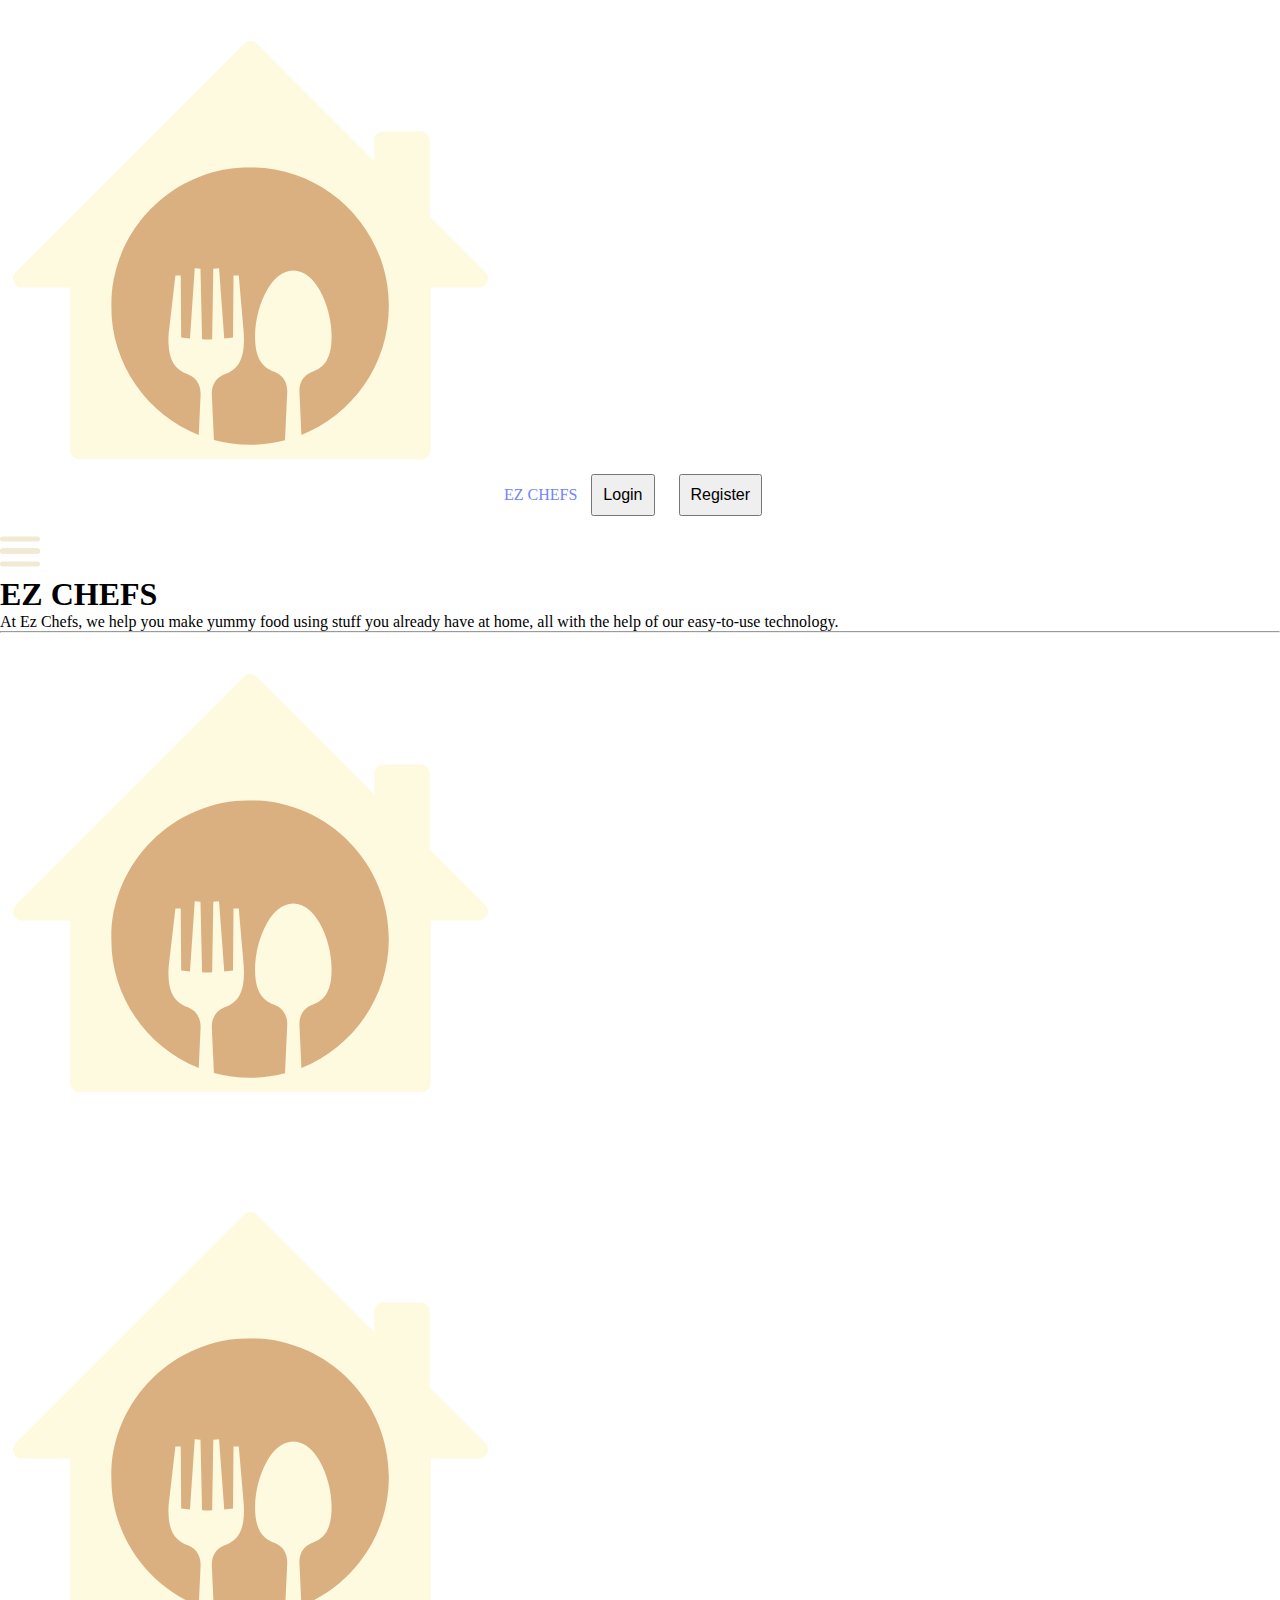
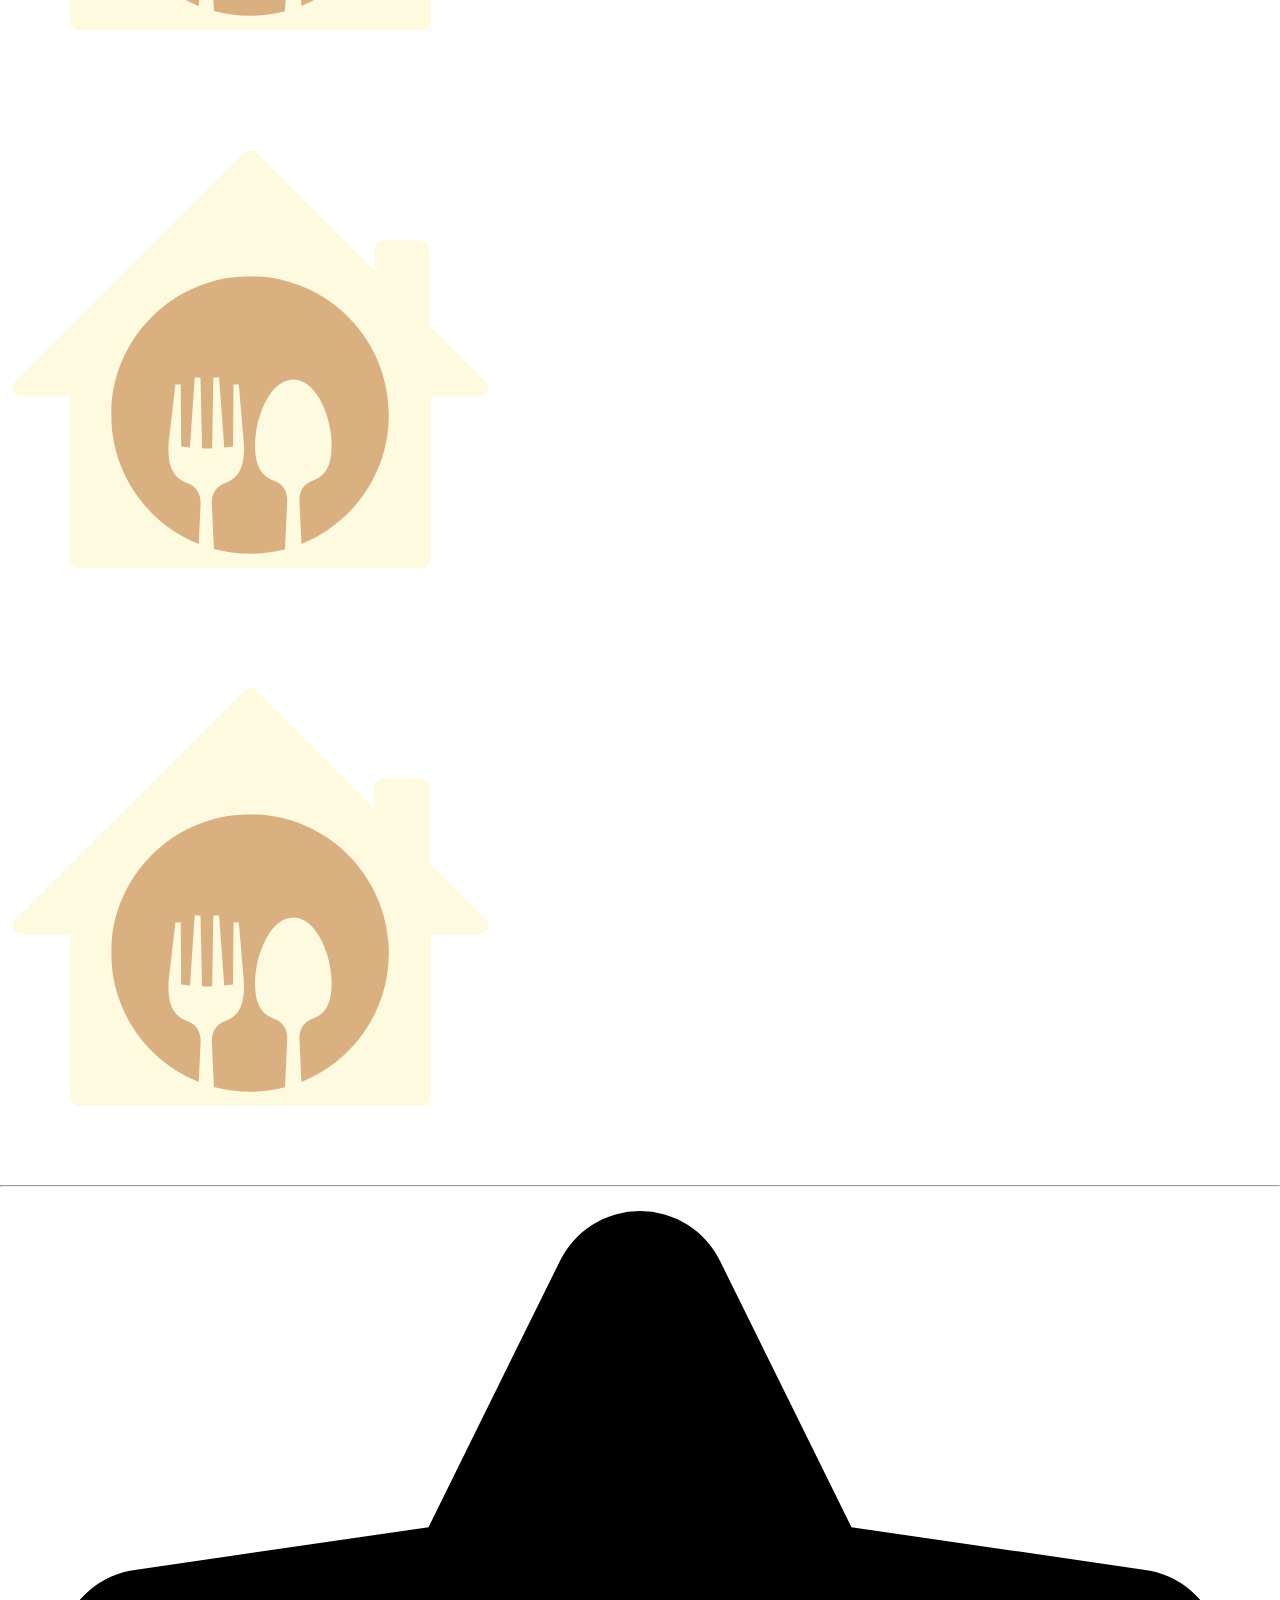
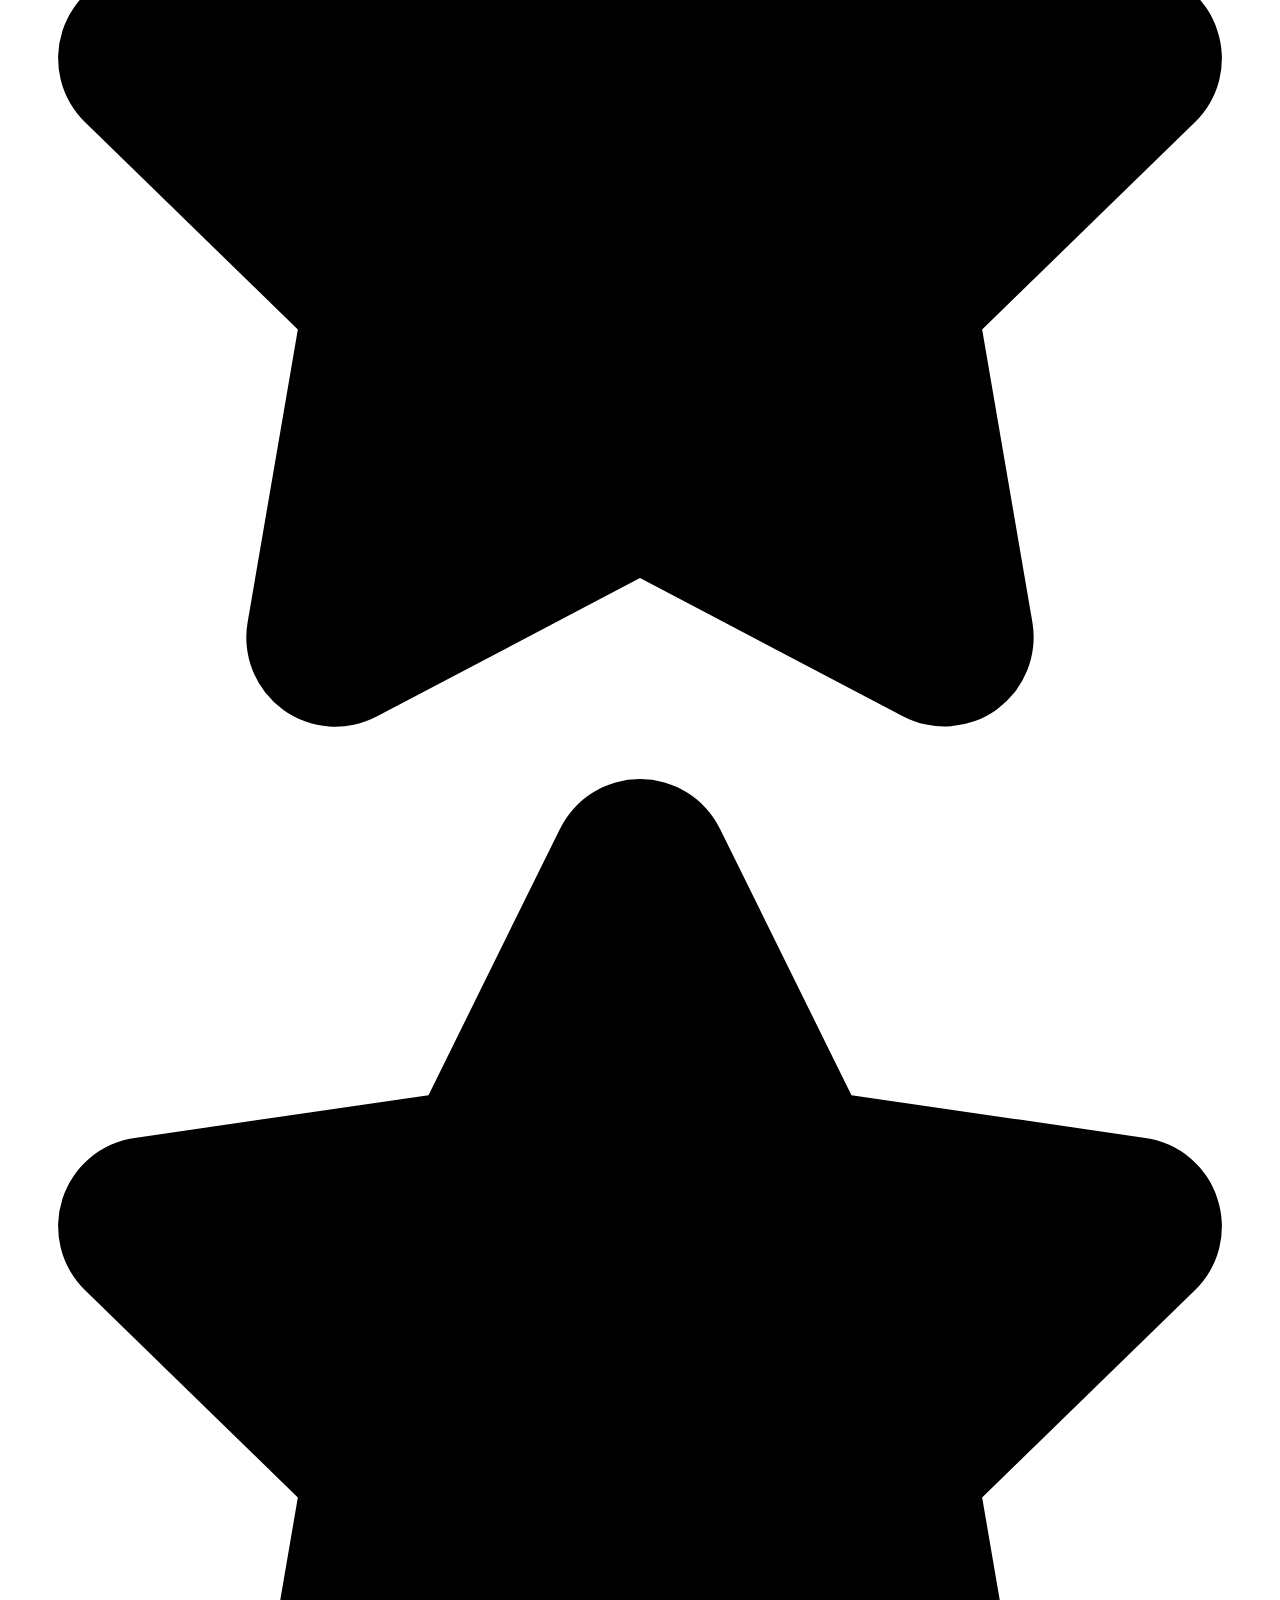
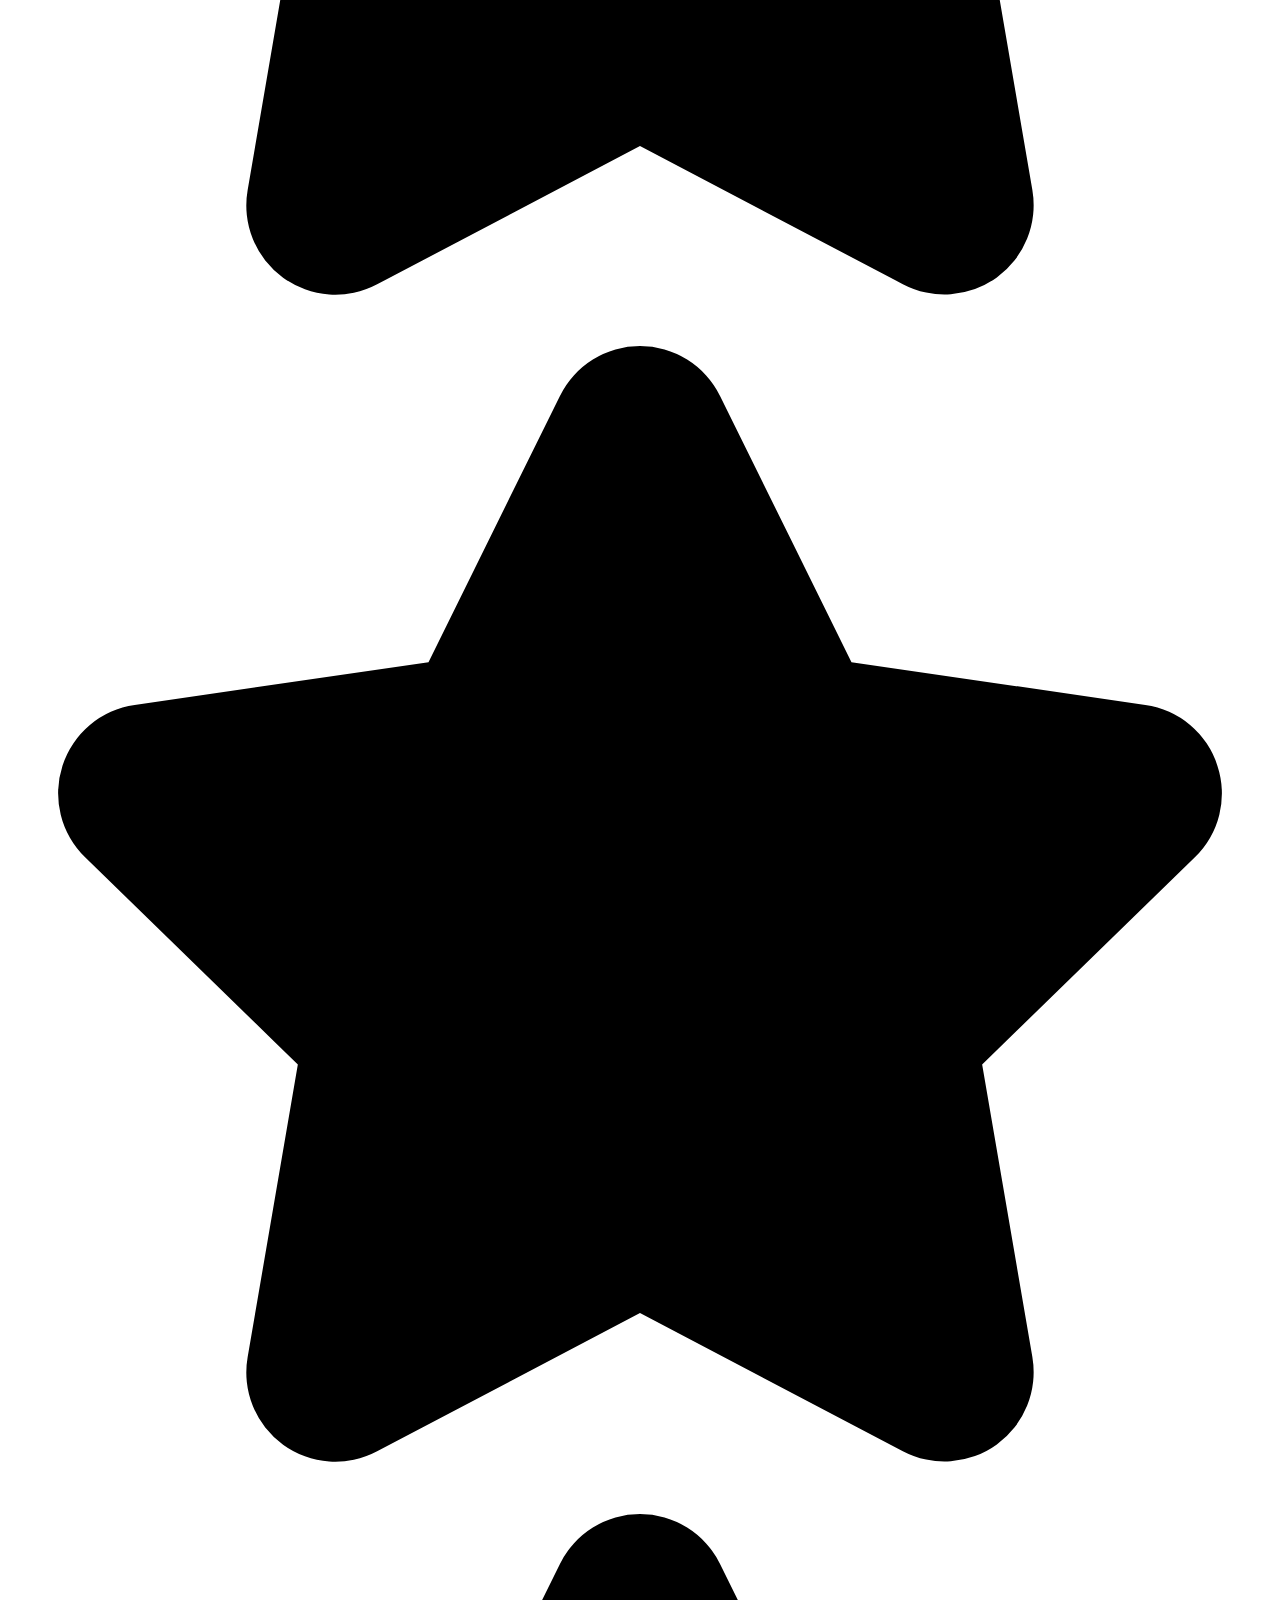
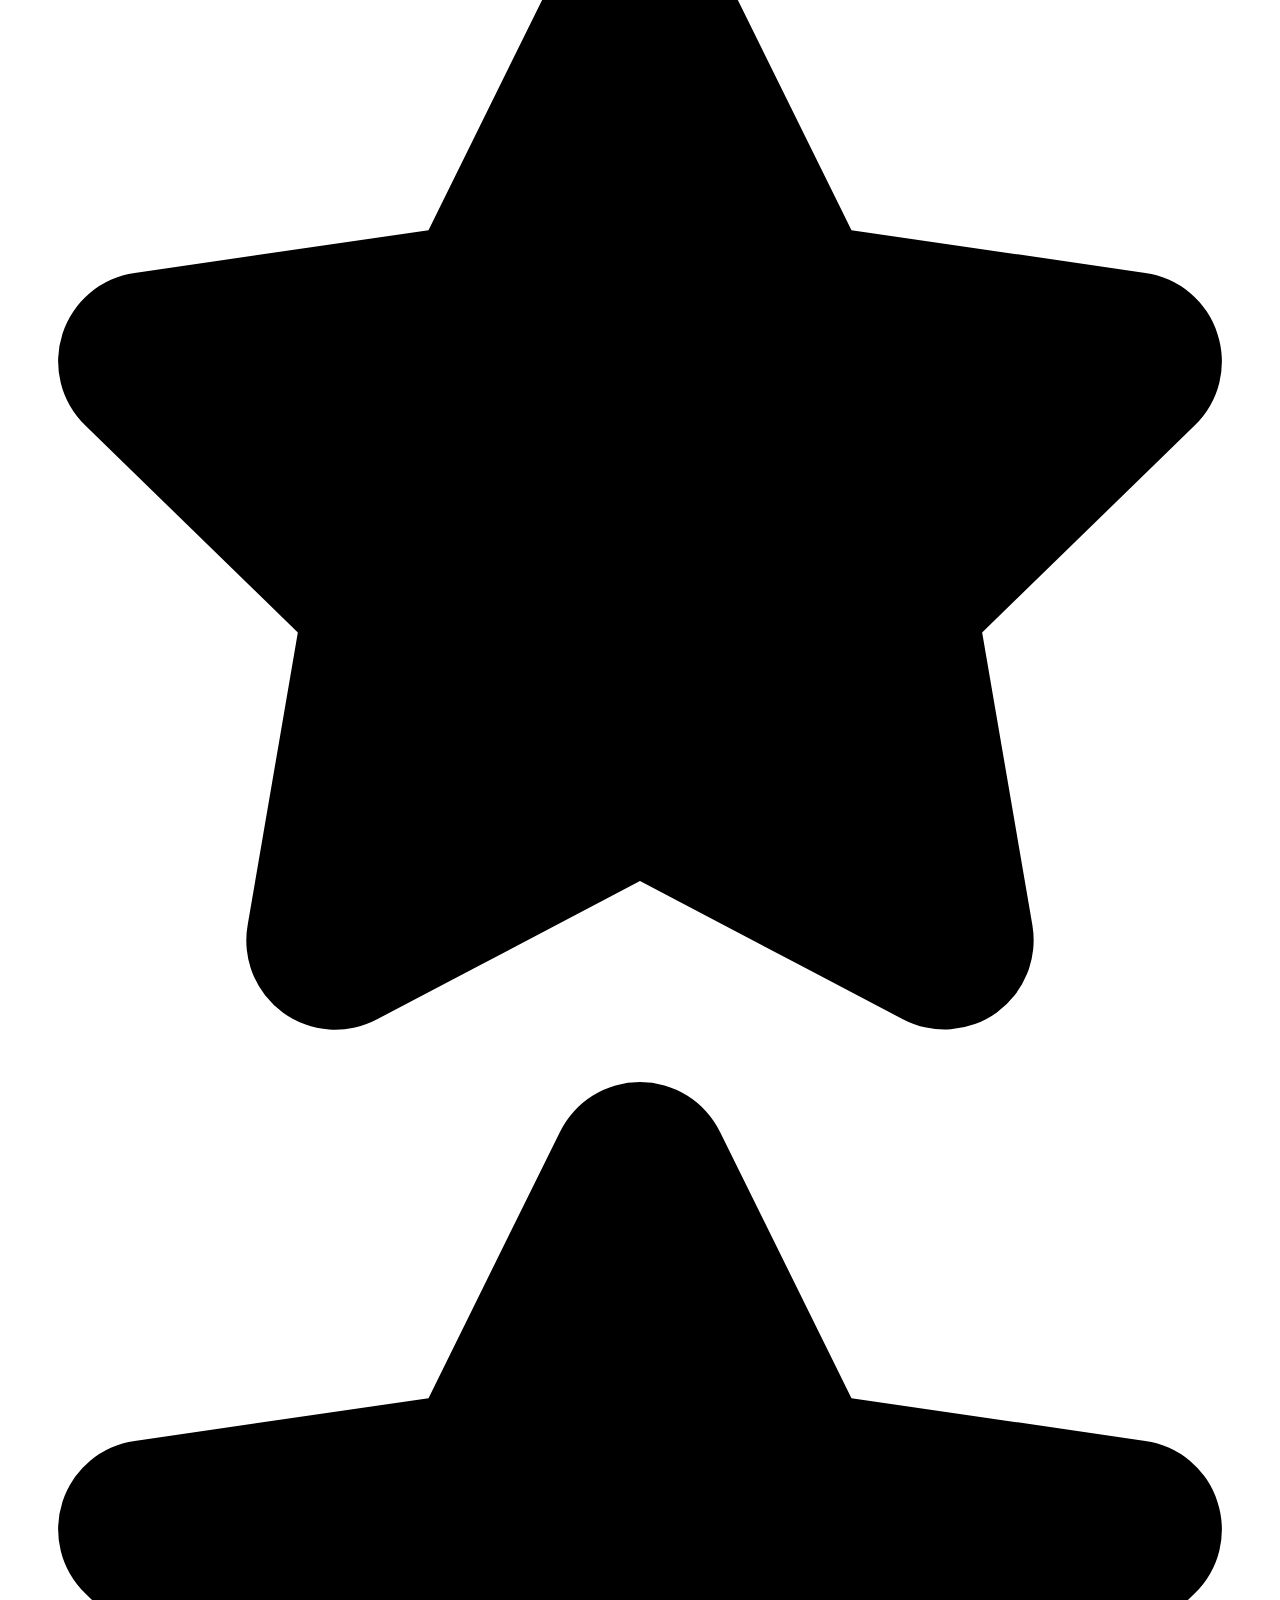
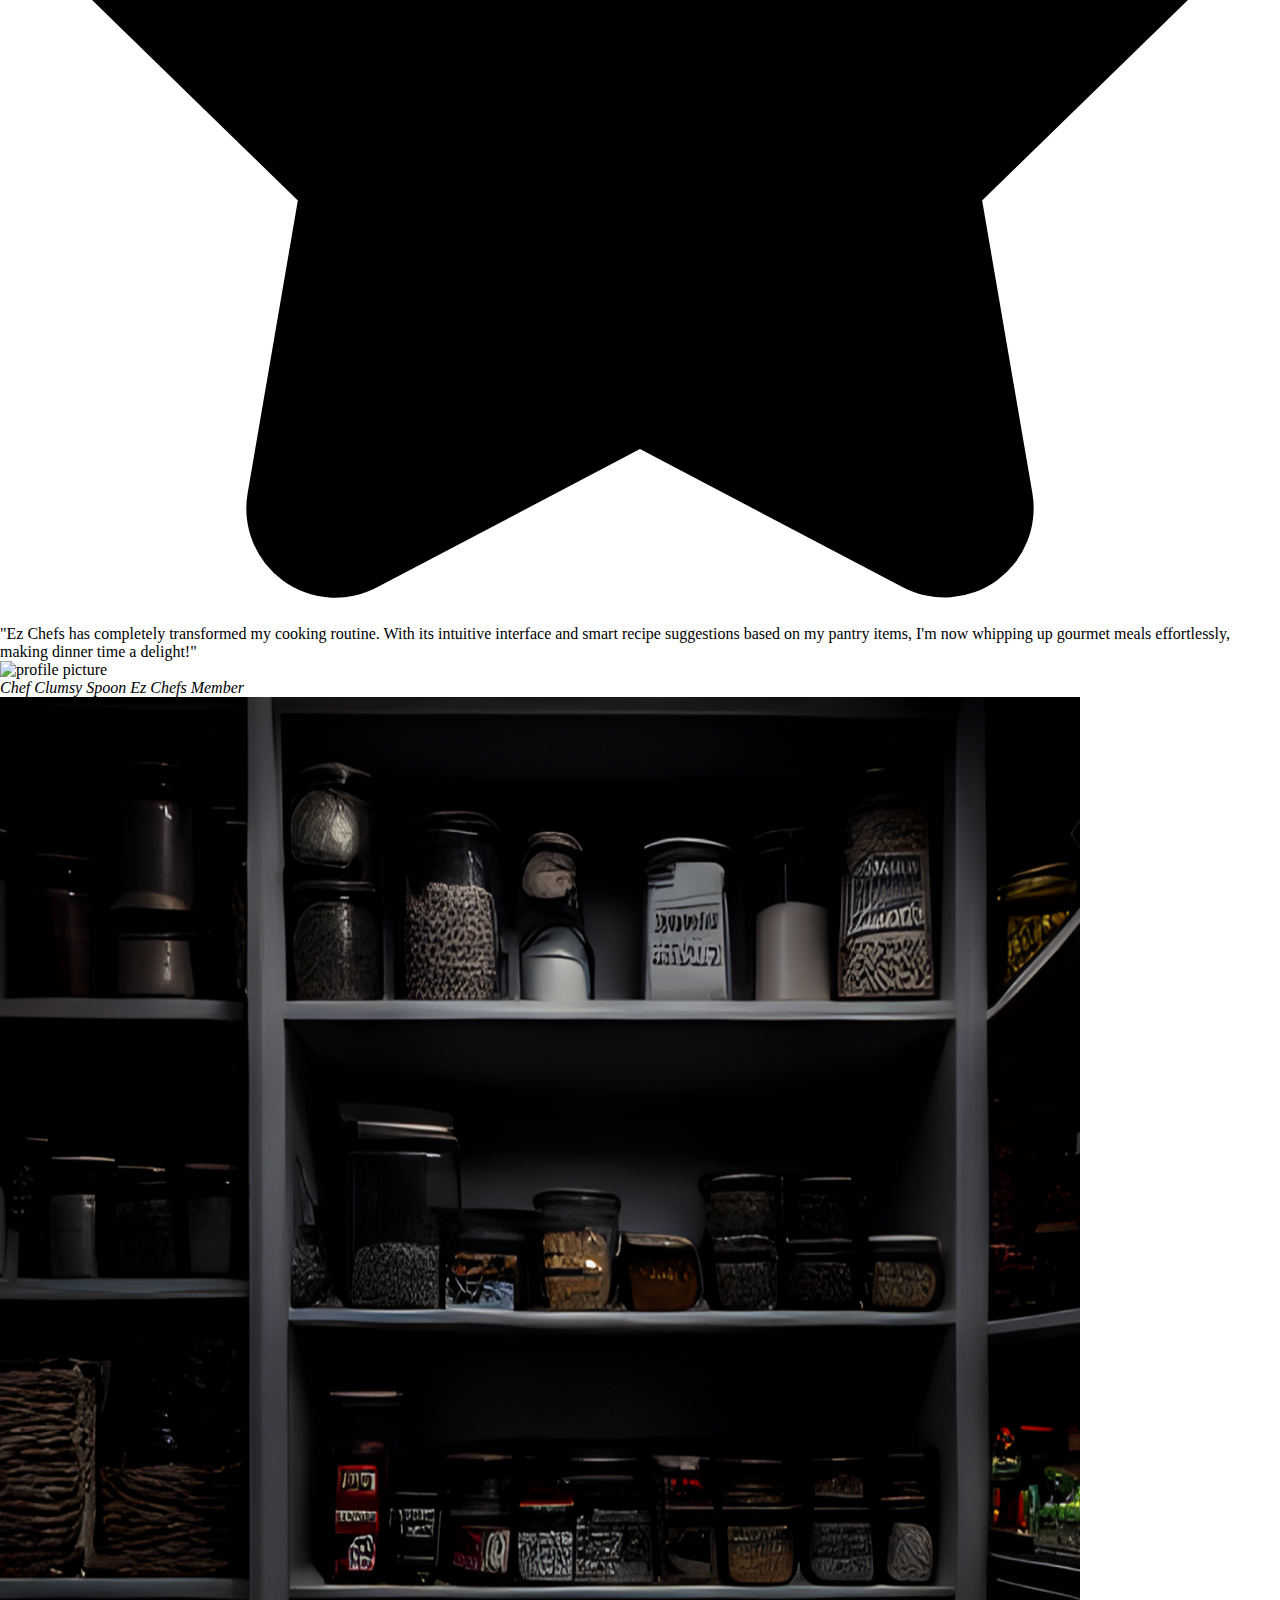
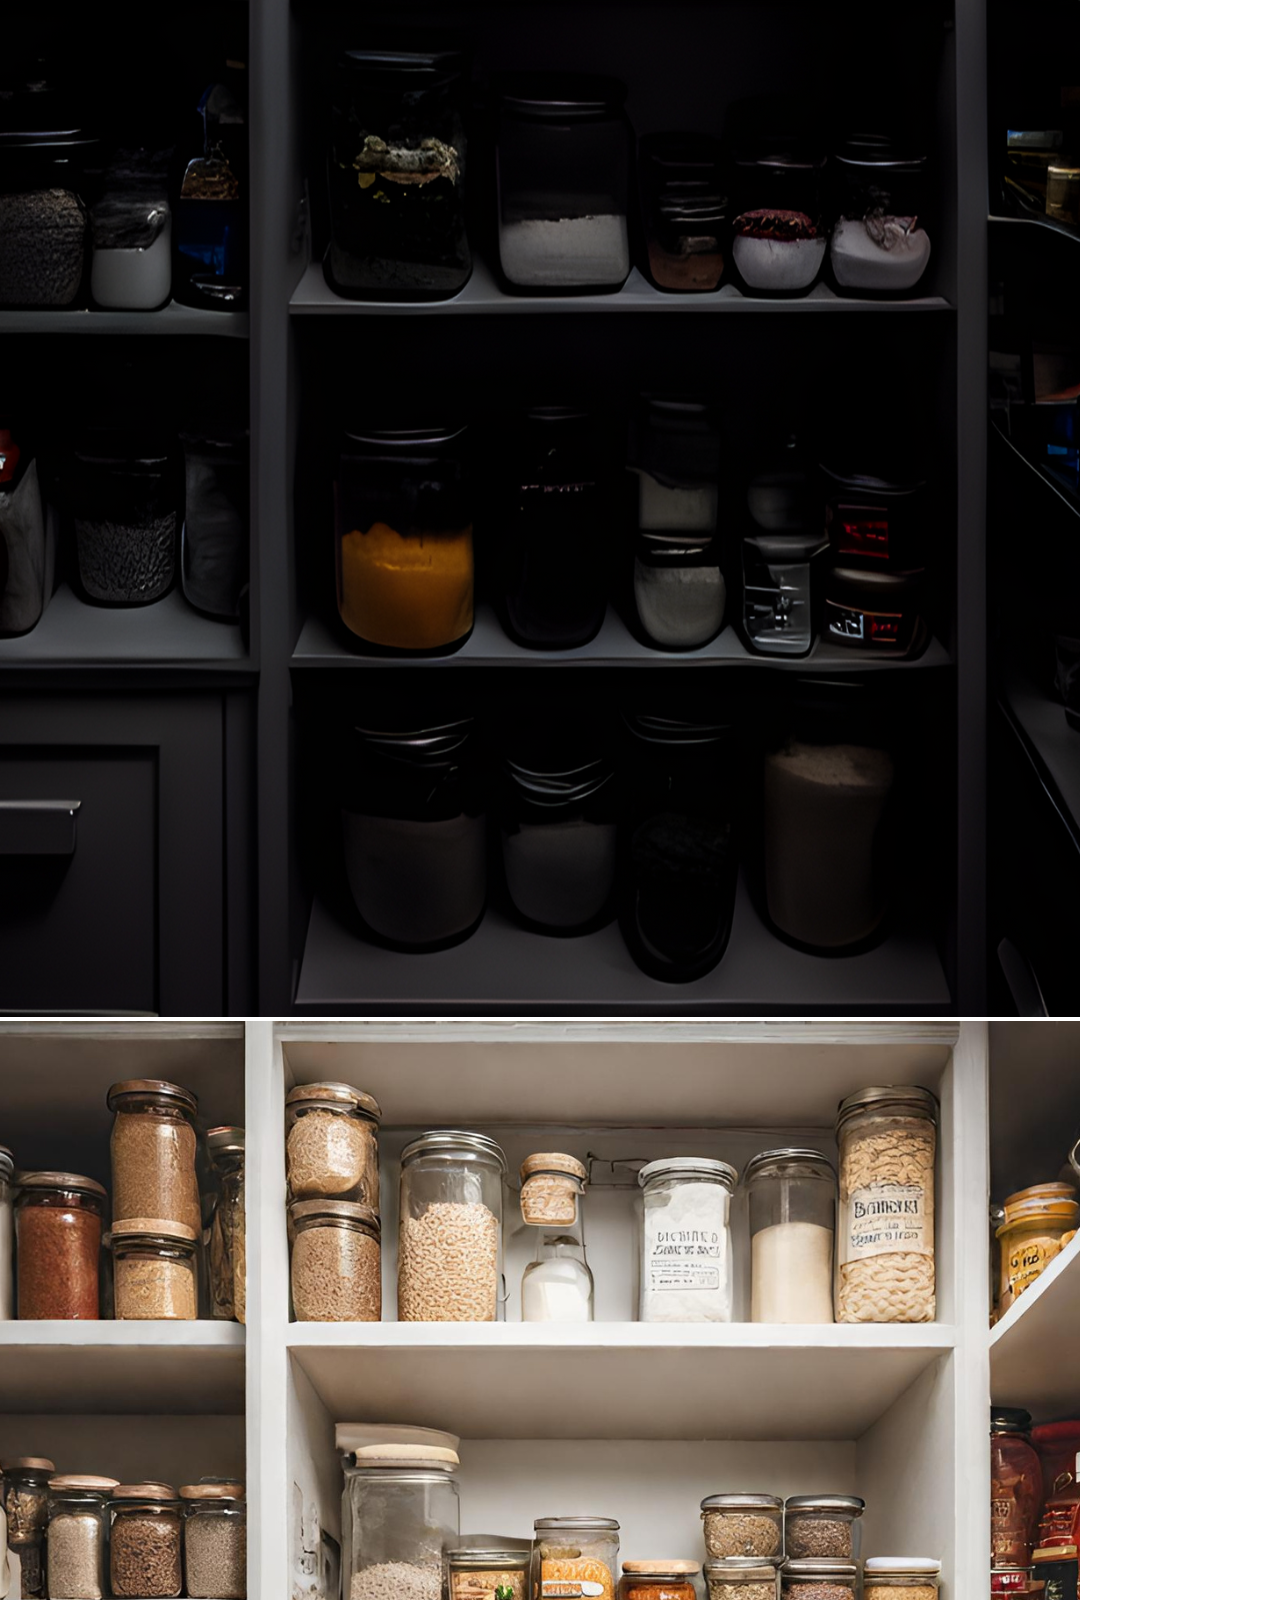
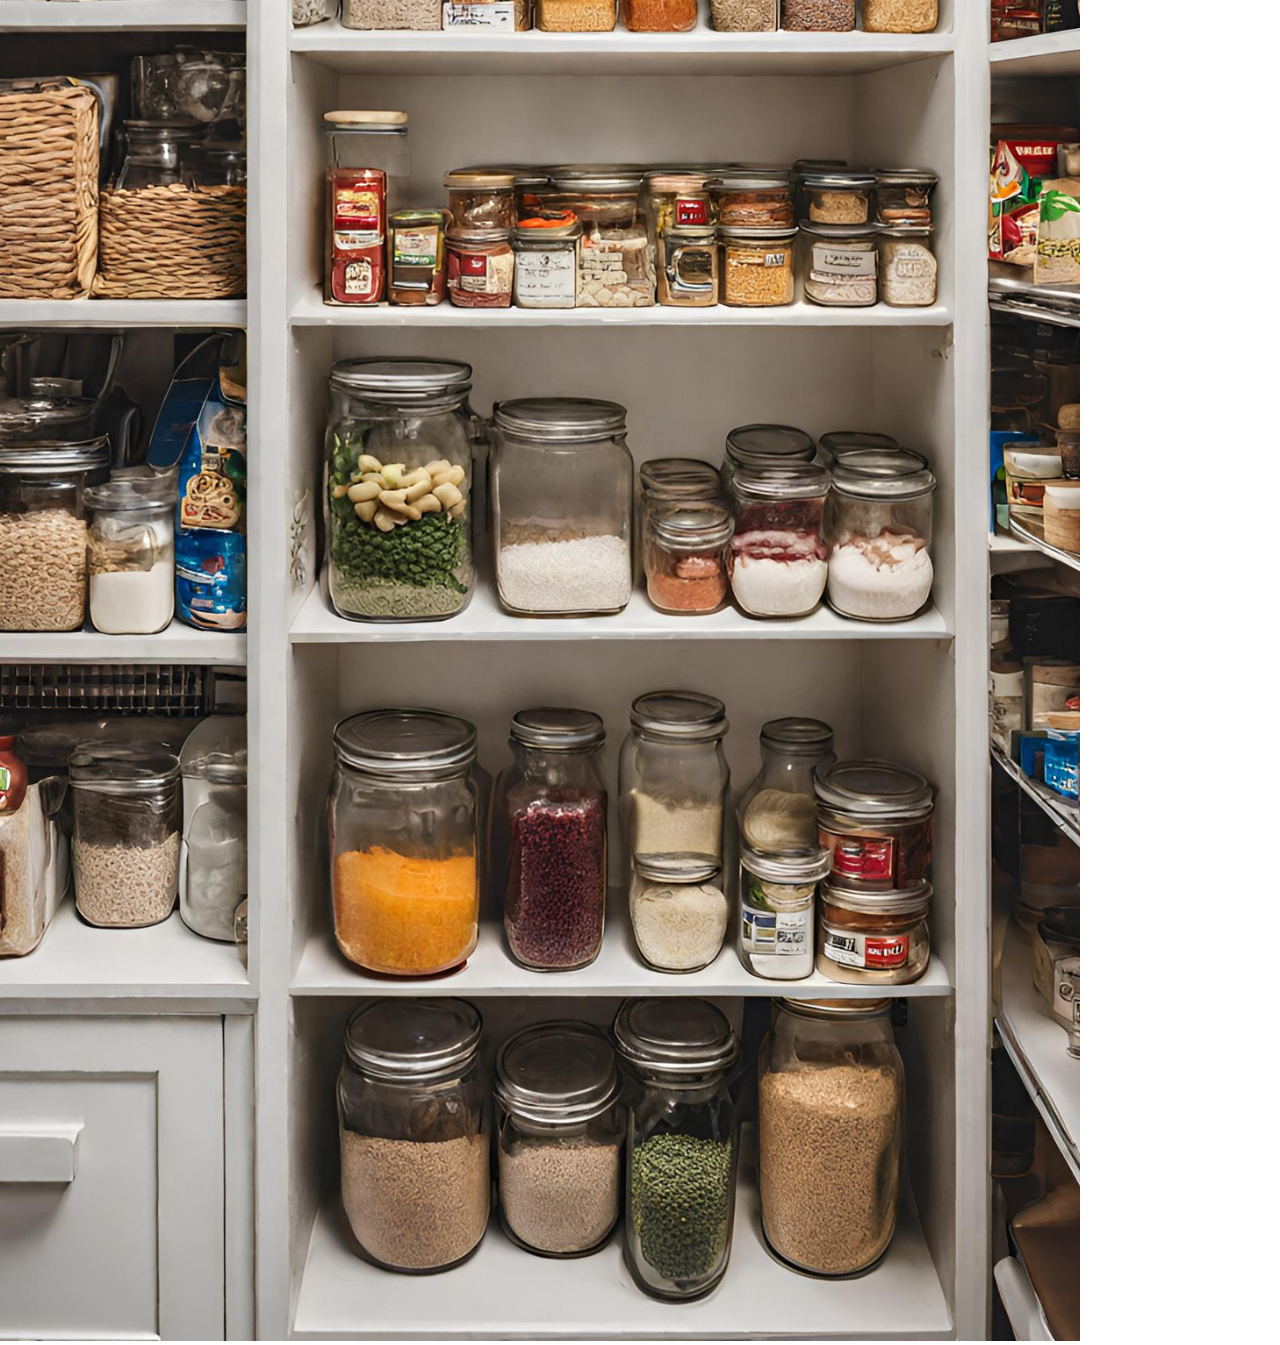
==== index.html @ 5c6efb72 "Merge" ====
<!DOCTYPE html>
<html lang="en">
  <head>
    <meta charset="UTF-8" />
    <meta name="viewport" content="width=device-width, initial-scale=1.0" />
    <link href="https://cdnjs.cloudflare.com/ajax/libs/flowbite/2.3.0/flowbite.min.css" rel="stylesheet" />
    <link rel="stylesheet" href="assets/CSS/style.css" />
    <title>EZ Chefs</title>

  </head>

  <body class="max-w-screen max-h-screen">

    <!-- header -->
    <header>


    <!-- Navigation + Hamburger Menu -->
    <nav class="border-umber bg-chamoisee z-20">
      <div class="min-w-screen-xl flex flex-wrap justify-between p-4">
        <a href="#" class="flex items-center space-x-3 rtl:space-x-reverse hover:text-teagreen">
          <img src="./assets/images/ezcheflogo.svg" class="h-10" alt="Logo" />
          <span class="self-center text-2xl font-semibold whitespace-nowrap">EZ CHEFS</span>
      </a>

      <button id="loginBtn" type="button">Login</button>
      <button id="registerBtn" type="button">Register</button>
        <div class="ham-menu inline-flex items-center justify-center p-2 w-10 h-10 text-sm text-gray-500 rounded-lg hover:bg-gray-100 focus:outline-none focus:ring-2 focus:ring-gray-200 dark:text-gray-400 dark:hover:bg-gray-700 dark:focus:ring-gray-600" aria-controls="navbar-hamburger" aria-expanded="false"">

          <span></span>
          <span></span>
          <span></span>
          <span></span>
          <span></span>
        </div>
        <div class="off-screen-menu z-10">
          <ul>
            <li><a href="index.html">Home</a></li>
            <li><a href="RV.html">Recipe Viewer</a></li>
            <li><a href="Recents.html">Recents</a></li>
            <li><a href="Inventory.html">Inventory</a></li>
            <li><a href="Scanner.html">Scanner</a></li>
          </ul>
        </div>
      </div>
    </nav>


</header>
    


    <!-- Main Content area - 2- Column/Grid layout-->
    <main class="min-h-full min-w-full px-4 mt-20">
        <div class="grid grid-cols-3 gap-4 my-auto">
            
            <!-- Left Column -->
            
            <section class="w-full col-span-2 container mx-auto">   
      
              <h1 class="mb-4 text-3xl font-extrabold text-gray-900 md:text-5xl lg:text-6xl"><span class="text-transparent bg-clip-text bg-gradient-to-r to-chamoisee from-olivine whitespace-normal">EZ CHEFS</span></h1>
              <p class="text-lg font-normal text-gray-500 lg:text-xl whitespace-normal mb-50">At Ez Chefs, we help you make yummy food using stuff you already have at home, all with the help of our easy-to-use technology.</p>
      
              <hr class="w-75 h-1 mx-auto m-20 bg-olivine border-0 rounded">
            

<div class="grid grid-cols-2 gap-2 my-auto mx-auto m-10">
    <a href="#" class="flex flex-col items-center bg-parchment border border-teagreen rounded-lg shadow md:flex-row md:max-w-xl hover:bg-white m-auto">
        <img class="object-cover w-full rounded-t-lg h-96 md:h-auto md:w-48 md:rounded-none md:rounded-s-lg" src="./assets/images/ezcheflogo.svg" alt="">
        <div class="flex flex-col justify-between p-4 leading-normal">
            <h5 class="mb-2 text-2xl font-bold tracking-tight text-chamoisee">Pantry Inventory Management</h5>
            <p class="mb-3 font-normal text-umber"> Keep track of your pantry essentials and never forget an ingredient again with Ez Chefs' handy inventory tool!</p>
        </div>
    </a>

    <a href="#" class="flex flex-col items-center bg-parchment border border-teagreen rounded-lg shadow md:flex-row md:max-w-xl hover:bg-white m-auto">
        <img class="object-cover w-full rounded-t-lg h-96 md:h-auto md:w-48 md:rounded-none md:rounded-s-lg" src="./assets/images/ezcheflogo.svg" alt="">
        <div class="flex flex-col justify-between p-4 leading-normal">
            <h5 class="mb-2 text-2xl font-bold tracking-tight text-chamoisee">Instant Pantry Scan</h5>
            <p class="mb-3 font-normal text-umber">Snap a pic and let Ez Chefs work its magic, turning your pantry chaos into culinary gold!</p>
        </div>
    </a>
    <a href="#" class="flex flex-col items-center bg-parchment border border-teagreen rounded-lg shadow md:flex-row md:max-w-xl hover:bg-white m-auto">
        <img class="object-cover w-full rounded-t-lg h-96 md:h-auto md:w-48 md:rounded-none md:rounded-s-lg" src="./assets/images/ezcheflogo.svg" alt="">
        <div class="flex flex-col justify-between p-4 leading-normal">
            <h5 class="mb-2 text-2xl font-bold tracking-tight text-chamoisee">Effortless Recipe Search</h5>
            <p class="mb-3 font-normal text-umber">Find the perfect dish for any occasion with Ez Chefs' user-friendly recipe viewer, making meal planning a breeze!</p>
        </div>
    </a>

    <a href="#" class="flex flex-col items-center bg-parchment border border-teagreen rounded-lg shadow md:flex-row md:max-w-xl hover:bg-white m-auto">
        <img class="object-cover w-full rounded-t-lg h-96 md:h-auto md:w-48 md:rounded-none md:rounded-s-lg" src="./assets/images/ezcheflogo.svg" alt="">
        <div class="flex flex-col justify-between p-4 leading-normal">
            <h5 class="mb-2 text-2xl font-bold tracking-tight text-chamoisee"><i>Coming soon!</i></h5>
            <p class="mb-3 font-normal text-umber">Chef Community Sharing, Recipe Roulette, and much much more!!</p>
        </div>
    </a>
</div>

      <!--Login/Register Modal div-->
      


<hr class="w-75 h-1 mx-auto m-20 bg-olivine border-0 rounded">

    <figure class="max-w-full">
        <div class="flex justify-center mb-4 text-yellow-300 ">
                <svg class="w-5 h-5 me-1" aria-hidden="true" xmlns="http://www.w3.org/2000/svg" fill="currentColor" viewBox="0 0 22 20">
                    <path d="M20.924 7.625a1.523 1.523 0 0 0-1.238-1.044l-5.051-.734-2.259-4.577a1.534 1.534 0 0 0-2.752 0L7.365 5.847l-5.051.734A1.535 1.535 0 0 0 1.463 9.2l3.656 3.563-.863 5.031a1.532 1.532 0 0 0 2.226 1.616L11 17.033l4.518 2.375a1.534 1.534 0 0 0 2.226-1.617l-.863-5.03L20.537 9.2a1.523 1.523 0 0 0 .387-1.575Z"/>
                </svg>
                <svg class="w-5 h-5 me-1" aria-hidden="true" xmlns="http://www.w3.org/2000/svg" fill="currentColor" viewBox="0 0 22 20">
                    <path d="M20.924 7.625a1.523 1.523 0 0 0-1.238-1.044l-5.051-.734-2.259-4.577a1.534 1.534 0 0 0-2.752 0L7.365 5.847l-5.051.734A1.535 1.535 0 0 0 1.463 9.2l3.656 3.563-.863 5.031a1.532 1.532 0 0 0 2.226 1.616L11 17.033l4.518 2.375a1.534 1.534 0 0 0 2.226-1.617l-.863-5.03L20.537 9.2a1.523 1.523 0 0 0 .387-1.575Z"/>
                </svg>
                <svg class="w-5 h-5 me-1" aria-hidden="true" xmlns="http://www.w3.org/2000/svg" fill="currentColor" viewBox="0 0 22 20">
                    <path d="M20.924 7.625a1.523 1.523 0 0 0-1.238-1.044l-5.051-.734-2.259-4.577a1.534 1.534 0 0 0-2.752 0L7.365 5.847l-5.051.734A1.535 1.535 0 0 0 1.463 9.2l3.656 3.563-.863 5.031a1.532 1.532 0 0 0 2.226 1.616L11 17.033l4.518 2.375a1.534 1.534 0 0 0 2.226-1.617l-.863-5.03L20.537 9.2a1.523 1.523 0 0 0 .387-1.575Z"/>
                </svg>
                <svg class="w-5 h-5 me-1" aria-hidden="true" xmlns="http://www.w3.org/2000/svg" fill="currentColor" viewBox="0 0 22 20">
                    <path d="M20.924 7.625a1.523 1.523 0 0 0-1.238-1.044l-5.051-.734-2.259-4.577a1.534 1.534 0 0 0-2.752 0L7.365 5.847l-5.051.734A1.535 1.535 0 0 0 1.463 9.2l3.656 3.563-.863 5.031a1.532 1.532 0 0 0 2.226 1.616L11 17.033l4.518 2.375a1.534 1.534 0 0 0 2.226-1.617l-.863-5.03L20.537 9.2a1.523 1.523 0 0 0 .387-1.575Z"/>
                </svg>
                <svg class="w-5 h-5" aria-hidden="true" xmlns="http://www.w3.org/2000/svg" fill="currentColor" viewBox="0 0 22 20">
                    <path d="M20.924 7.625a1.523 1.523 0 0 0-1.238-1.044l-5.051-.734-2.259-4.577a1.534 1.534 0 0 0-2.752 0L7.365 5.847l-5.051.734A1.535 1.535 0 0 0 1.463 9.2l3.656 3.563-.863 5.031a1.532 1.532 0 0 0 2.226 1.616L11 17.033l4.518 2.375a1.534 1.534 0 0 0 2.226-1.617l-.863-5.03L20.537 9.2a1.523 1.523 0 0 0 .387-1.575Z"/>
                </svg>
            </div>
            <blockquote class="text-center">
                <p class="text-2xl font-semibold text-chamoisee">"Ez Chefs has completely transformed my cooking routine. With its intuitive interface and smart recipe suggestions based on my pantry items, I'm now whipping up gourmet meals effortlessly, making dinner time a delight!"</p>
            </blockquote>
            <figcaption class="flex justify-center mt-6 space-x-3 rtl:space-x-reverse">
                <img class="w-6 h-6 rounded-full" src="https://flowbite.s3.amazonaws.com/blocks/marketing-ui/avatars/bonnie-green.png" alt="profile picture">
                <div class="flex items-center divide-x-2 rtl:divide-x-reverse divide-gray-300 ">
                    <cite class="pe-3 font-medium text-olivine">Chef Clumsy Spoon</cite>
                    <cite class="ps-3 text-sm text-umber">Ez Chefs Member</cite>
                </div>
            </figcaption>
          </figure>

          
          
        </section>
      
  
      <!-- Right Column-->
        <section class="w-full my-auto z-0">   
  
          <div class="relative mx-auto border-teagreen bg-olivine border-[14px] rounded-[2.5rem] h-[700px] w-[350px] shadow-xl">
            <div class="w-[148px] h-[18px] bg-olivine top-0 rounded-b-[1rem] left-1/2 -translate-x-1/2 absolute"></div>
            <div class="h-[46px] w-[3px] bg-olivine absolute -start-[17px] top-[124px] rounded-s-lg"></div>
            <div class="h-[46px] w-[3px] bg-olivine absolute -start-[17px] top-[178px] rounded-s-lg"></div>
            <div class="h-[64px] w-[3px] bg-olivine absolute -end-[17px] top-[142px] rounded-e-lg"></div>
            <div class="rounded-[2rem] overflow-hidden w-[322px] h-[672px] bg-white">
                <img src="./assets/images/phone-placeholder-dark.png" class="dark:hidden w-[322px] h-[672px]" alt="">
                <img src="./assets/images/phone-placeholder.png" class="hidden dark:block w-[322px] h-[672px]" alt="">
              </div>
          </div>
  
      </section>
      
    </div>
    
    
</main>


<!-- Footer -->

<footer class="absolute inset-x-0 bottom-0 bg-chamoisee rounded-lg shadow m-4">
<div class="w-full mx-auto max-w-screen-xl p-4 md:flex md:items-center md:justify-between">
  <span class="text-sm  text-parchment sm:text-center mx-auto">© 2024 <a href="https://flowbite.com/" class="hover:underline hover:text-teagreen">EZ CHEFS™</a>. All Rights Reserved.
</span>
<!-- <ul class="flex flex-wrap items-center mt-3 text-sm font-medium text-gray-500 sm:mt-0">
    <li>
        <a href="#" class="hover:underline me-4 md:me-6">About</a>
    </li>
    <li>
        <a href="#" class="hover:underline me-4 md:me-6">Privacy Policy</a>
    </li>
    <li>
        <a href="#" class="hover:underline me-4 md:me-6">Licensing</a>
    </li>
    <li>
        <a href="#" class="hover:underline">Contact</a>
    </li>
</ul> -->
</div>
</footer>
<!--Script sources/references-->
<script src="https://cdnjs.cloudflare.com/ajax/libs/flowbite/2.3.0/flowbite.min.js"></script>
<script src="https://cdn.tailwindcss.com"></script>
<script src="assets/script.js"></script>
<script>
    tailwind.config = {
        theme: {
            extend: {
                colors: {
                    transparent: 'transparent',
                    current: 'currentColor',
                    'parchment': '#F0EAD2',
                    'teagreen': '#DDE5B6',
                    'olivine': '#ADC178',
                    'chamoisee': '#A98467',
                    'umber': '#6C584C',
                },
            }
        },
    }
</script>
    <script src="assets/JS/script.js"></script>
    <script src="assets/JS/loginModal.js"></script>
</body>
</html>
---- assets/CSS/style.css ----
/* base styles */
* {
  margin: 0;
  padding: 0;
  box-sizing: border-box;
  list-style: none;
  text-decoration: none;
}
/* .container {
  color: #6f86ff;
  text-align: center;
  font-size: 50px;
  text-align: center;
  width: 100%;
  margin: 0 auto;

} */


main {
  overflow: hidden;
}

footer {
  position: fixed;
}

.username-display {
  font-size: 50px;
}

/* Start of Ham-menu */
a {
  color: white;
}
a:visited {
  color: white;
}
a:hover {
  color: #6f86ff;
}


/* off-screen-menu */
.off-screen-menu {
  background-color:#6C584C;
  height: 100vh;
  width: 100%;
  max-width: 450px;
  position: fixed;
  top: 0;
  right: -450px;
  display: flex;
  flex-direction: column;
  align-items: center;
  justify-content: center;
  text-align: center;
  font-size: 3rem;
  transition: 0.3s ease;
  
}

.off-screen-menu a {
  text-decoration: none;
  color: white;
  display: inline-block;
}

.off-screen-menu.active {
  right: 0;
}

.off-screen-menu a:hover {
  cursor: default;
  text-decoration: underline;
  text-underline-offset: 0.5rem;
  color: white;
}



/* ham menu */
.ham-menu {
  height: 50px;
  width: 40px;
  position: relative;
  z-index: 1;
}
.ham-menu span {
  height: 5px;
  width: 100%;
  background-color: #F0EAD2;
  border-radius: 25px;
  position: absolute;
  left: 50%;
  top: 50%;
  transform: translate(-50%, -50%);
  transition: 0.3s ease;
}
.ham-menu span:nth-child(1) {
  top: 25%;
}
.ham-menu span:nth-child(3) {
  top: 75%;
}
.ham-menu.active span {
  background-color: white;
}
.ham-menu.active span:nth-child(1) {
  top: 50%;
  transform: translate(-50%, -50%) rotate(45deg);
}
.ham-menu.active span:nth-child(5),
.ham-menu.active span:nth-child(4),
.ham-menu.active span:nth-child(2) {
  display: none;
}
.ham-menu.active span:nth-child(3) {
  top: 50%;
  transform: translate(-50%, -50%) rotate(-45deg);
}


/*recipe search bar css*/
input[type="text"], button {
  padding: 10px;
  font-size: 16px;
  margin: 10px;
}

/* Styling for login and register modals */

dialog {
  top: 50%;
  left: 50%;
  -webkit-transform: translateX(-50%) translateY(-50%);
  -moz-transform: translateX(-50%) translateY(-50%);
  -ms-transform: translateX(-50%) translateY(-50%);
  transform: translateX(-50%) translateY(-50%);
  height: fit-content;
  width: 70%;
}

dialog div {
  display: flex;
  flex-direction: column;
  justify-content: space-evenly;
  height: 100%;
  width: 100%;
  border:#1F2937;
  border-width: 10px;
  background: #6C584C;
  text-align: center;
  color: white;
}
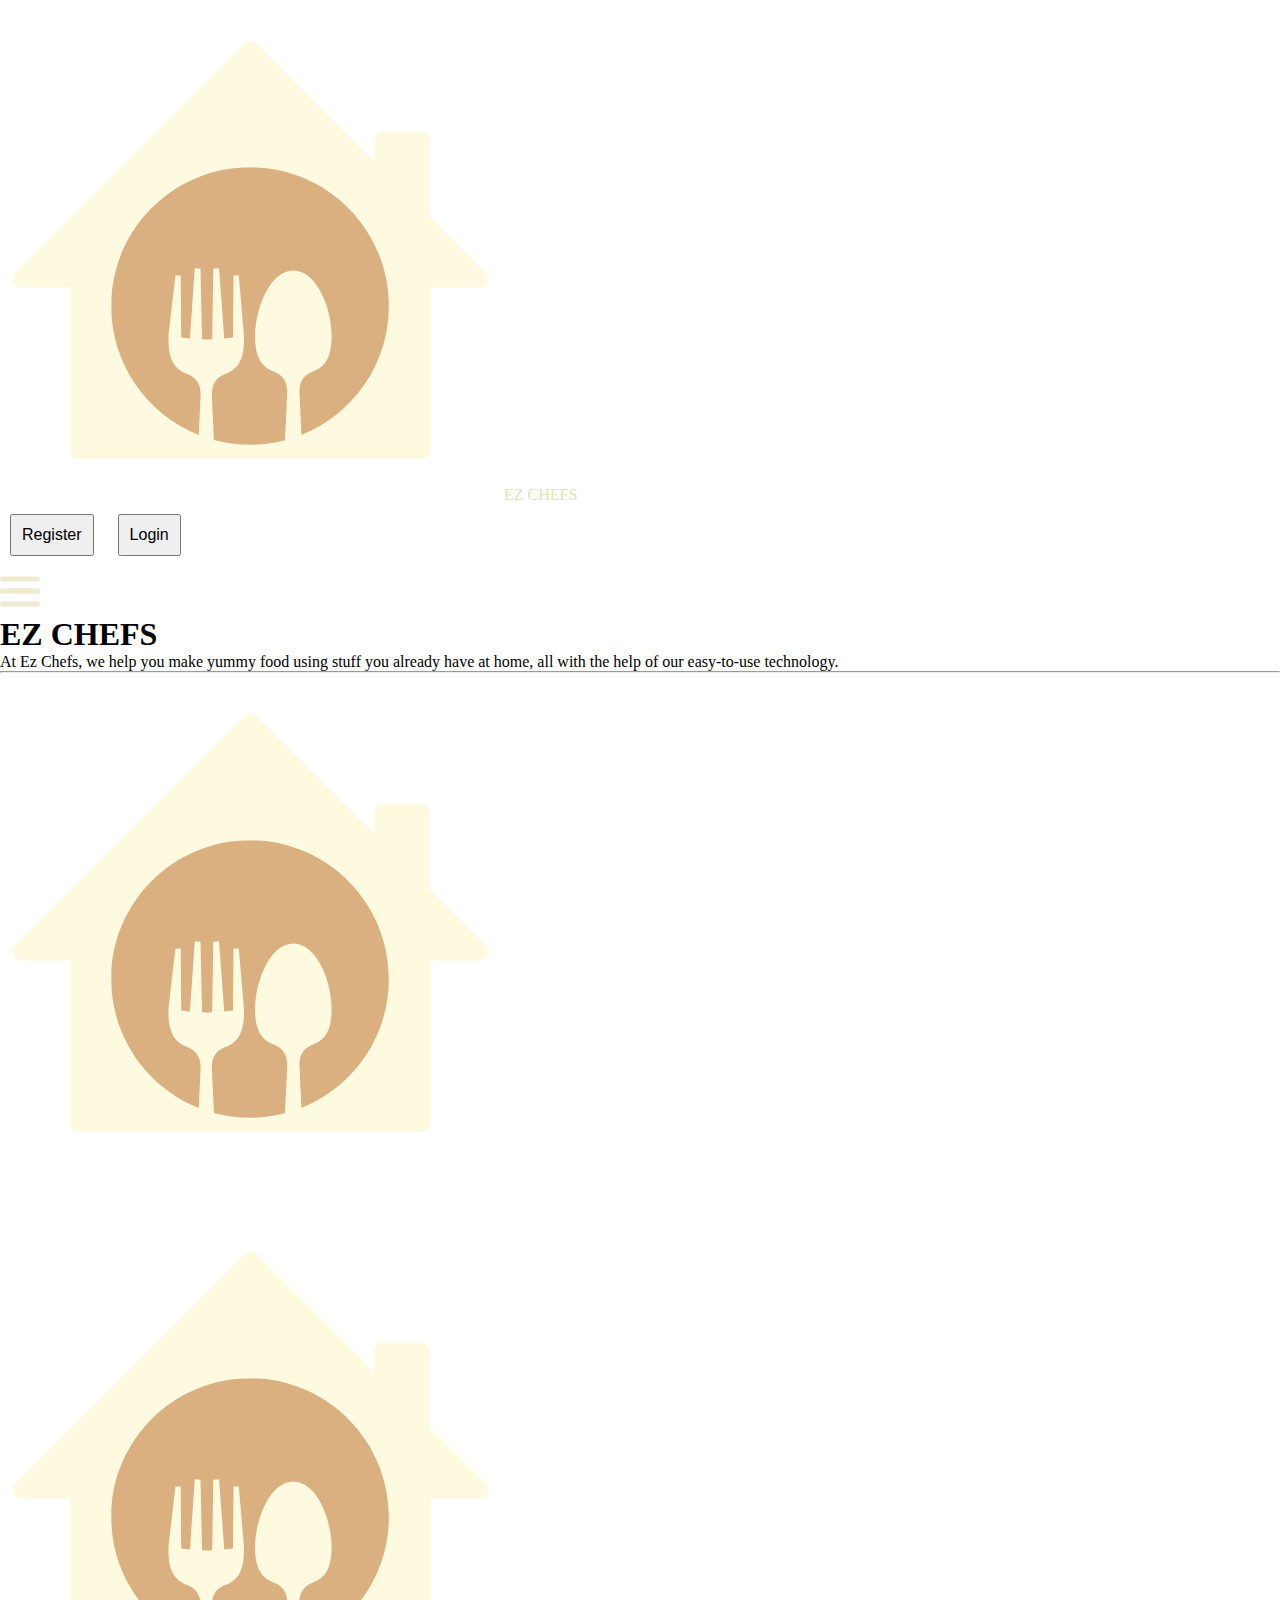
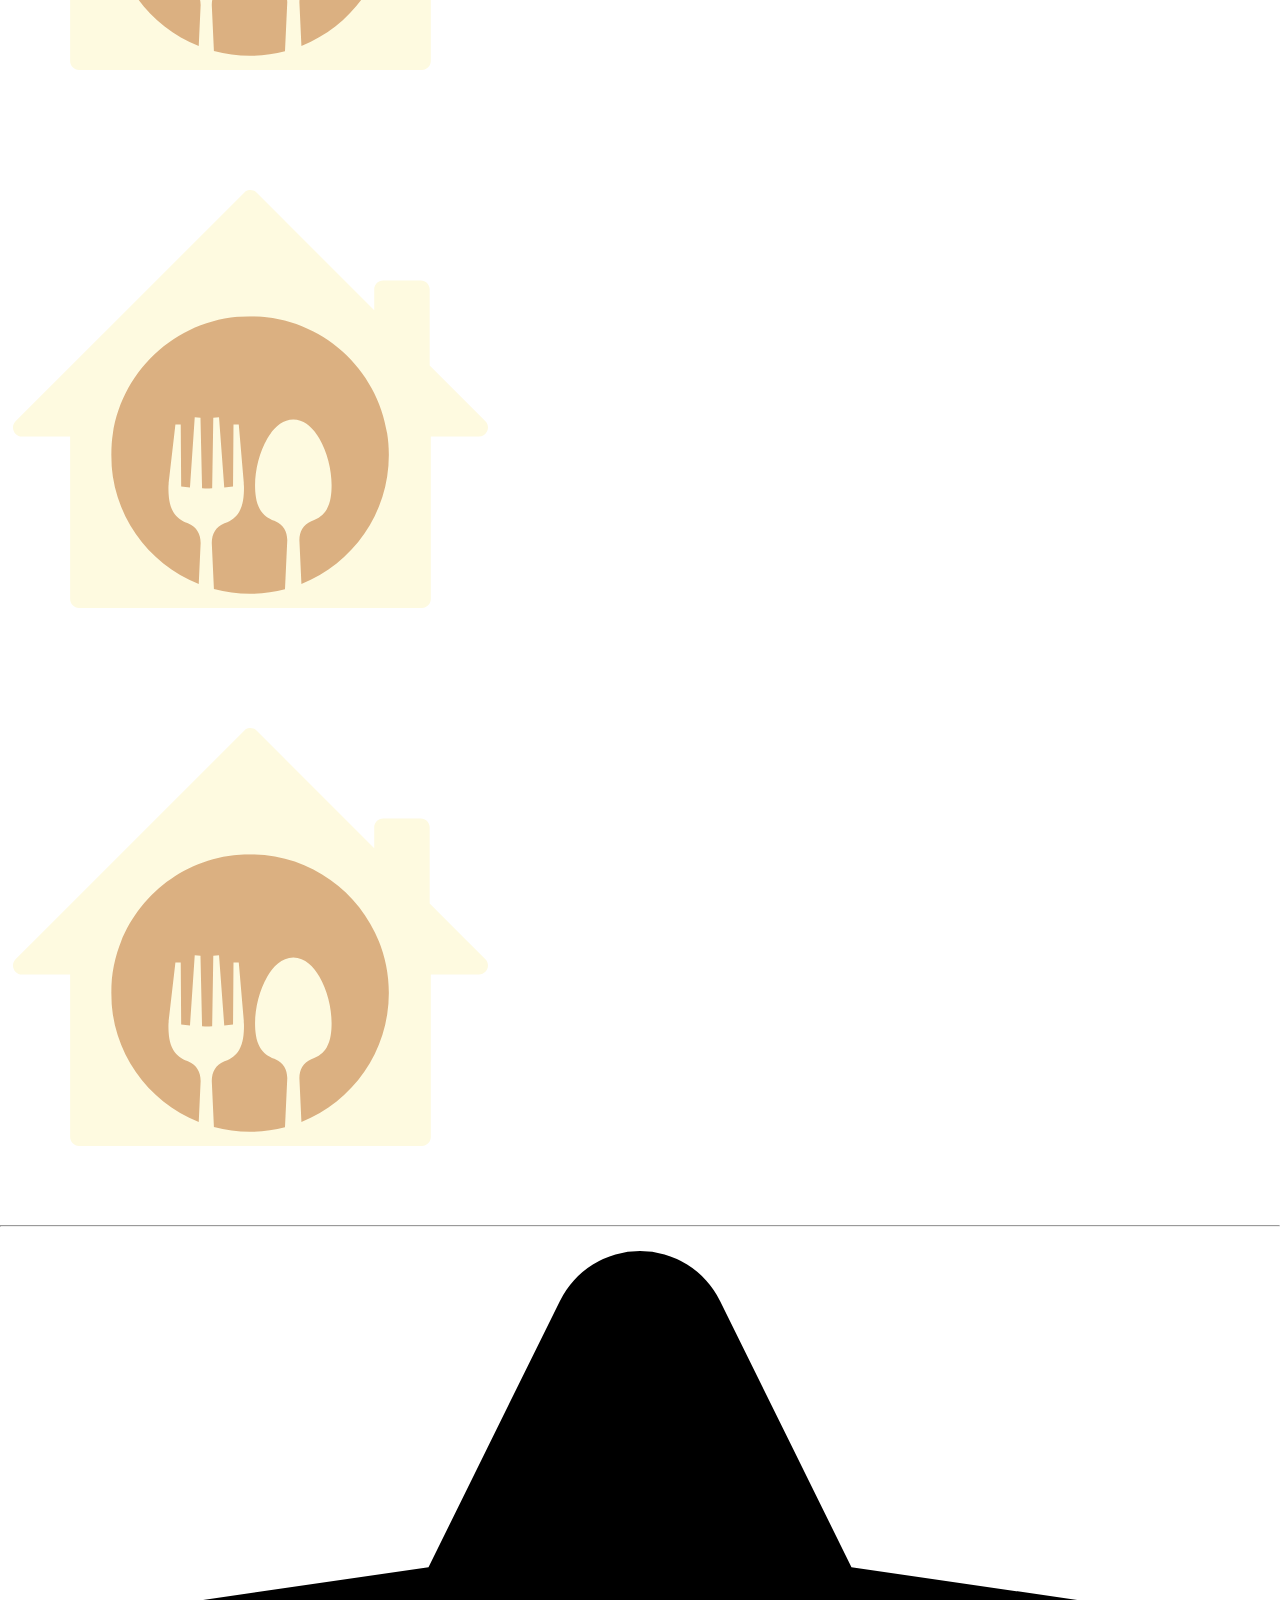
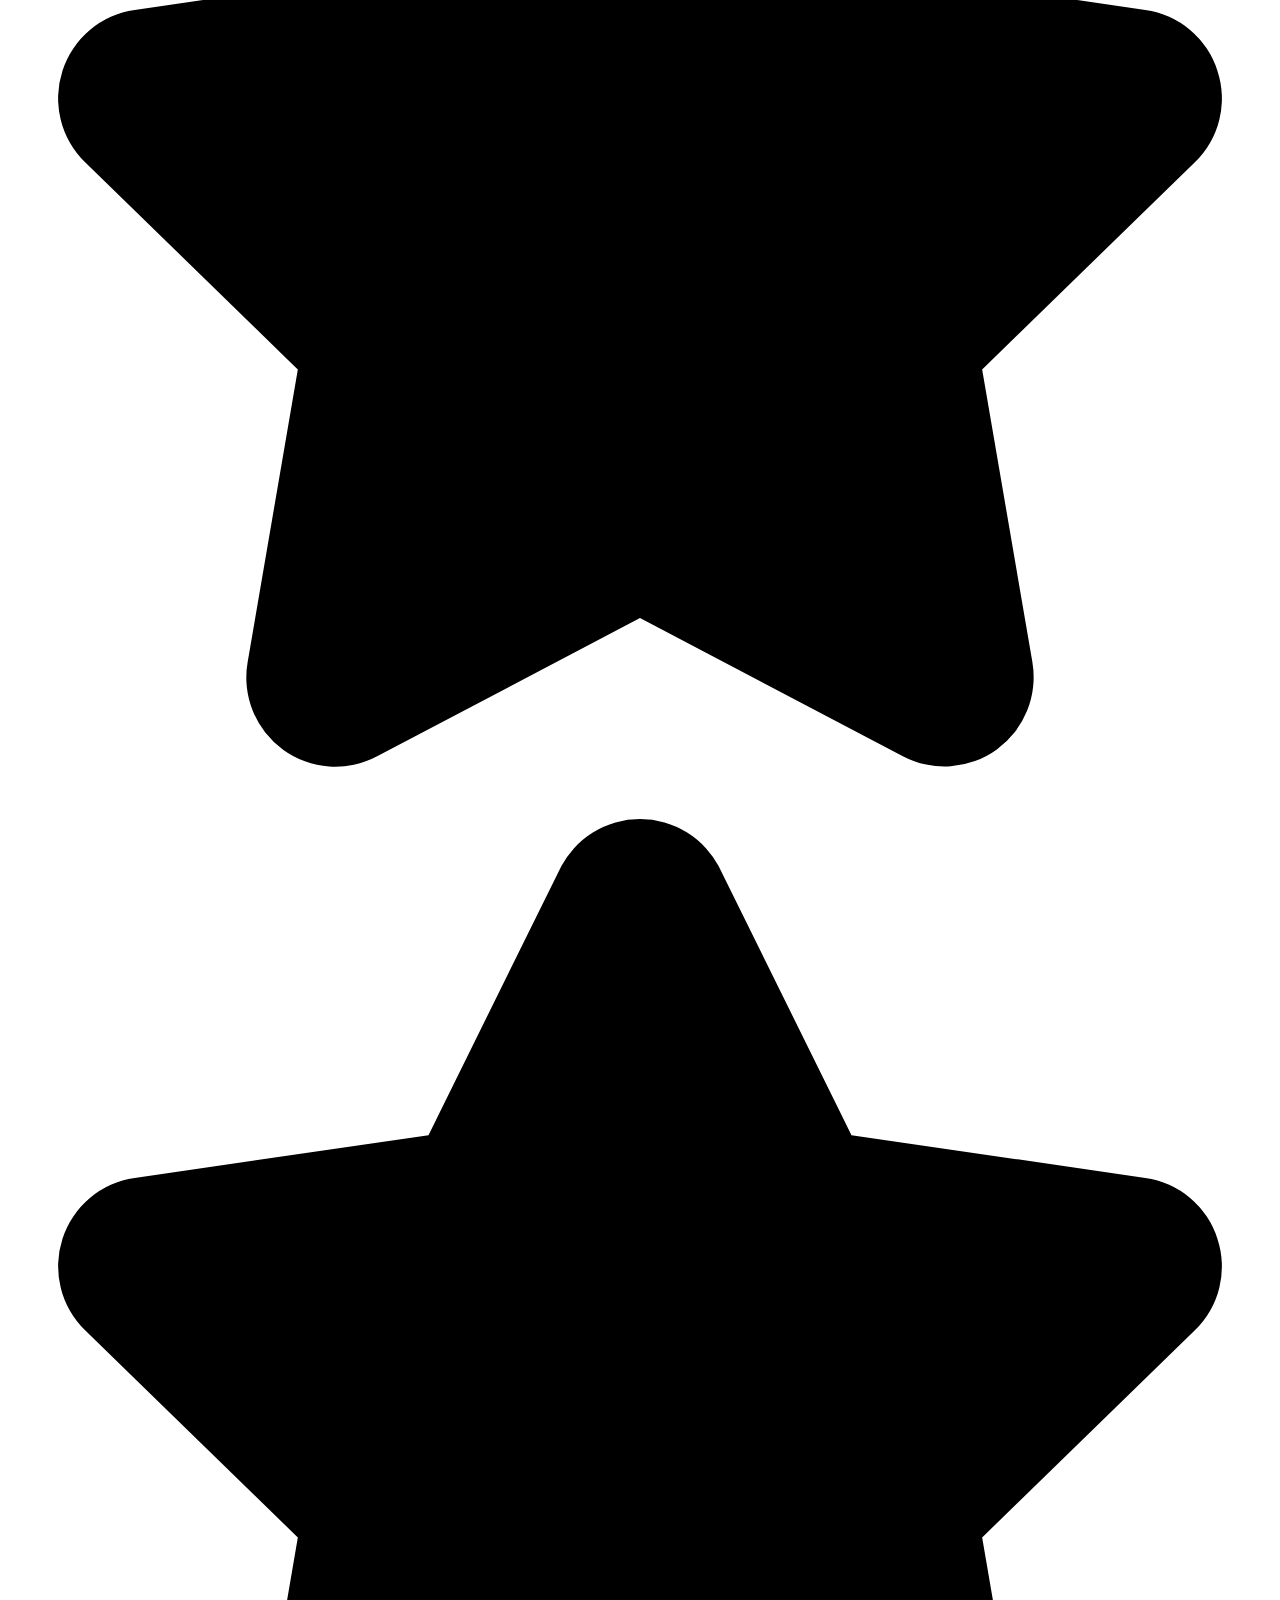
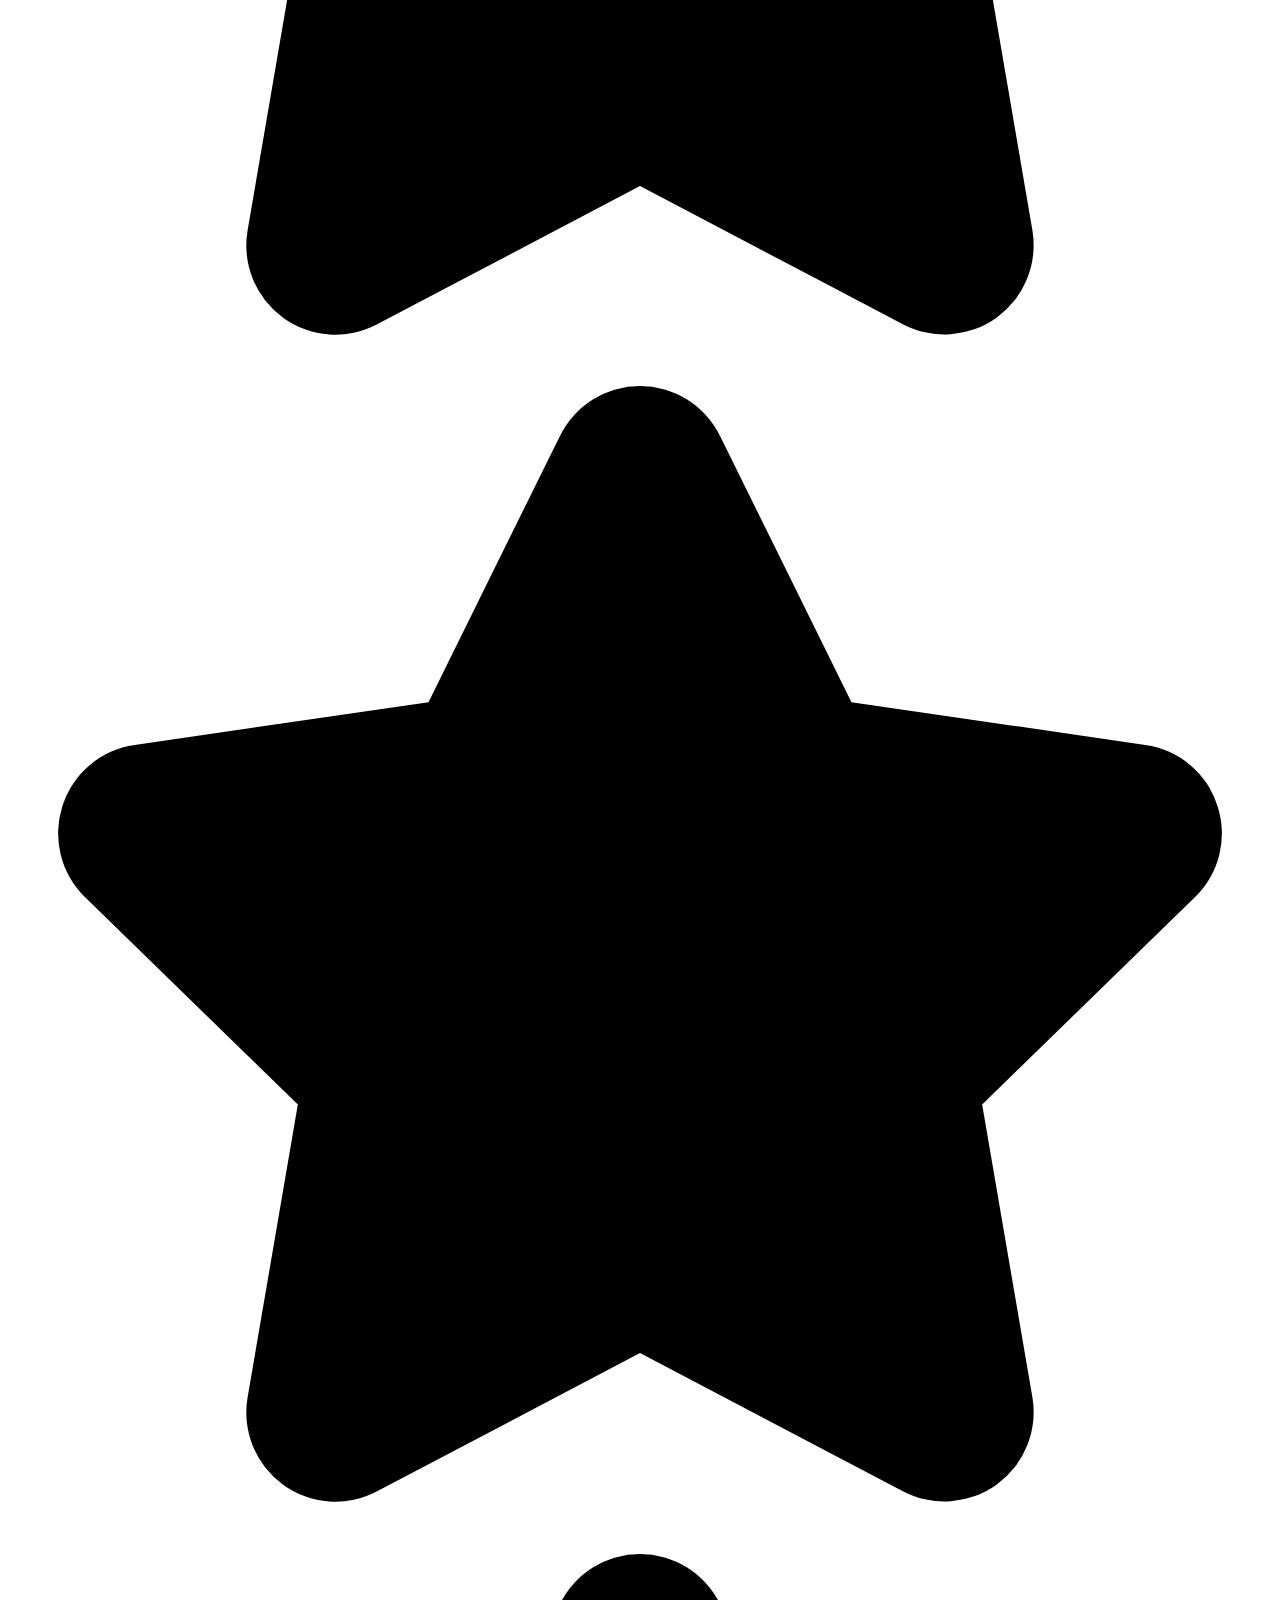
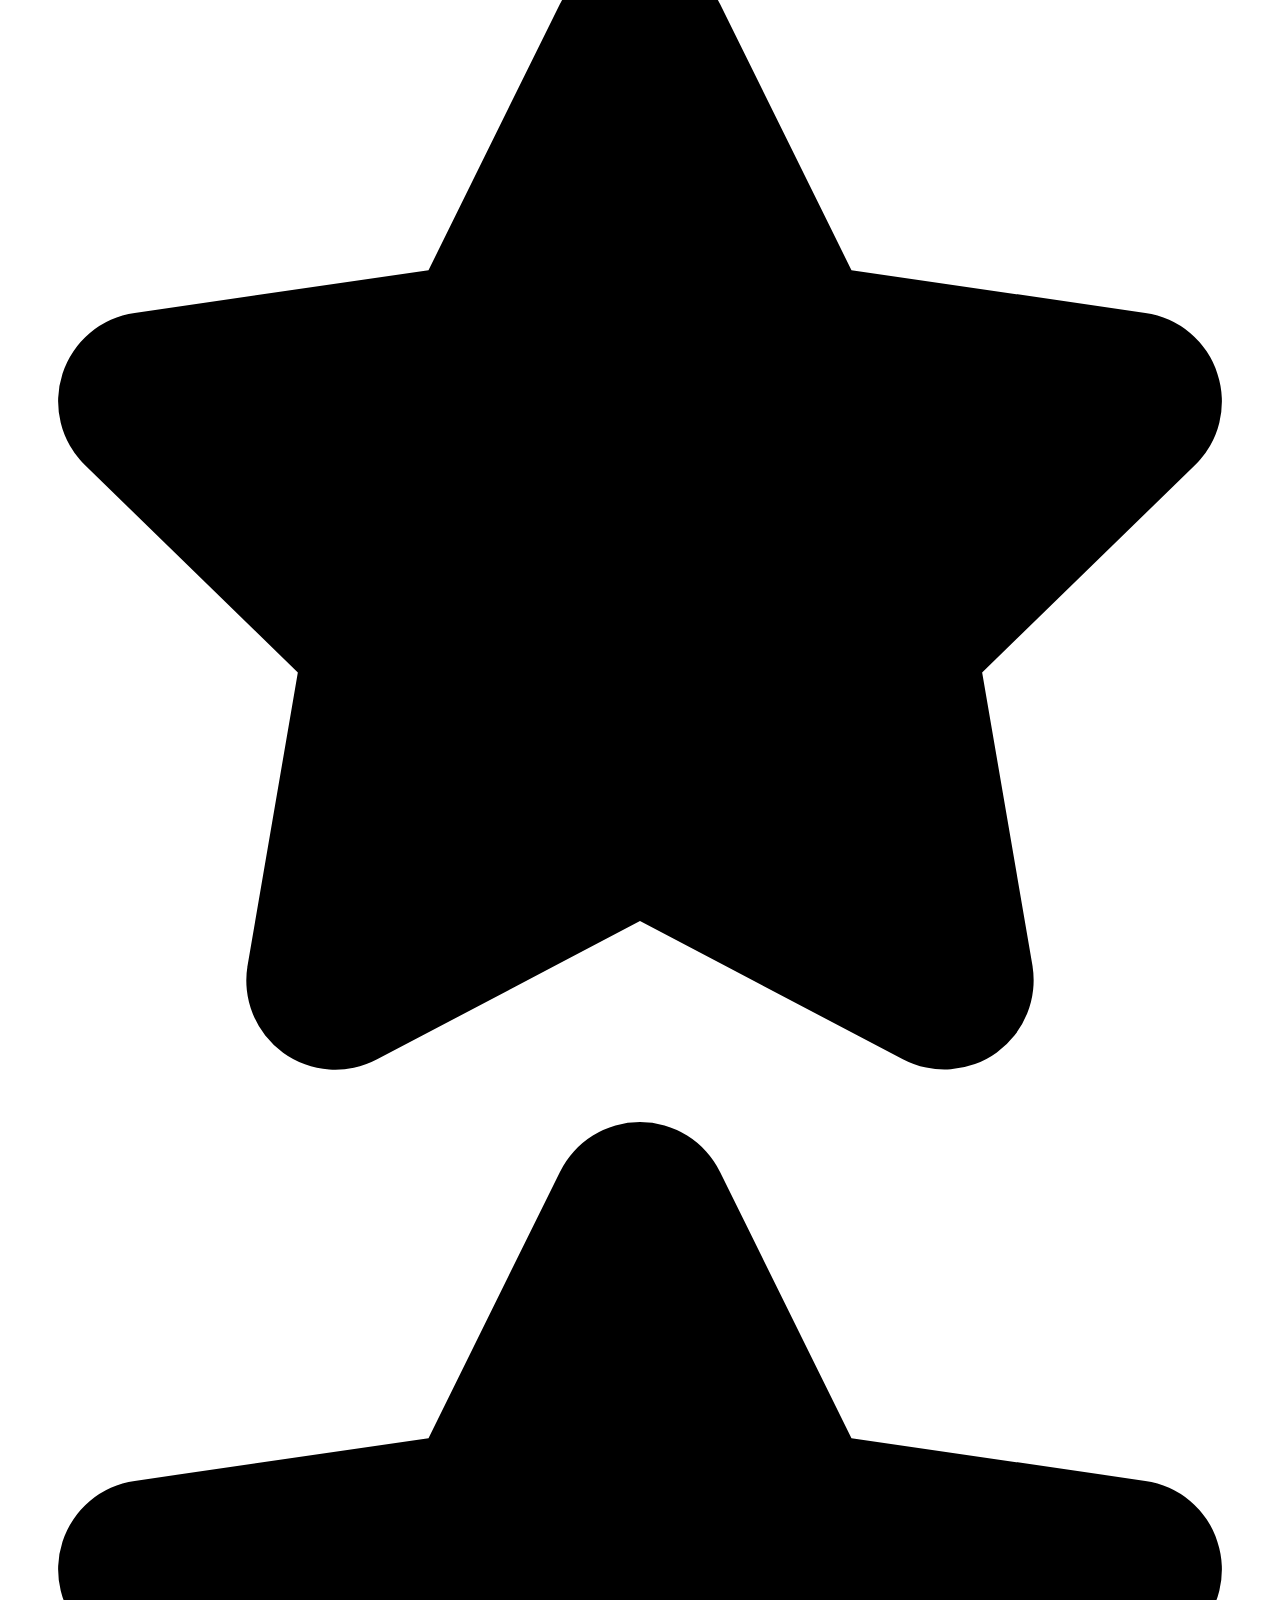
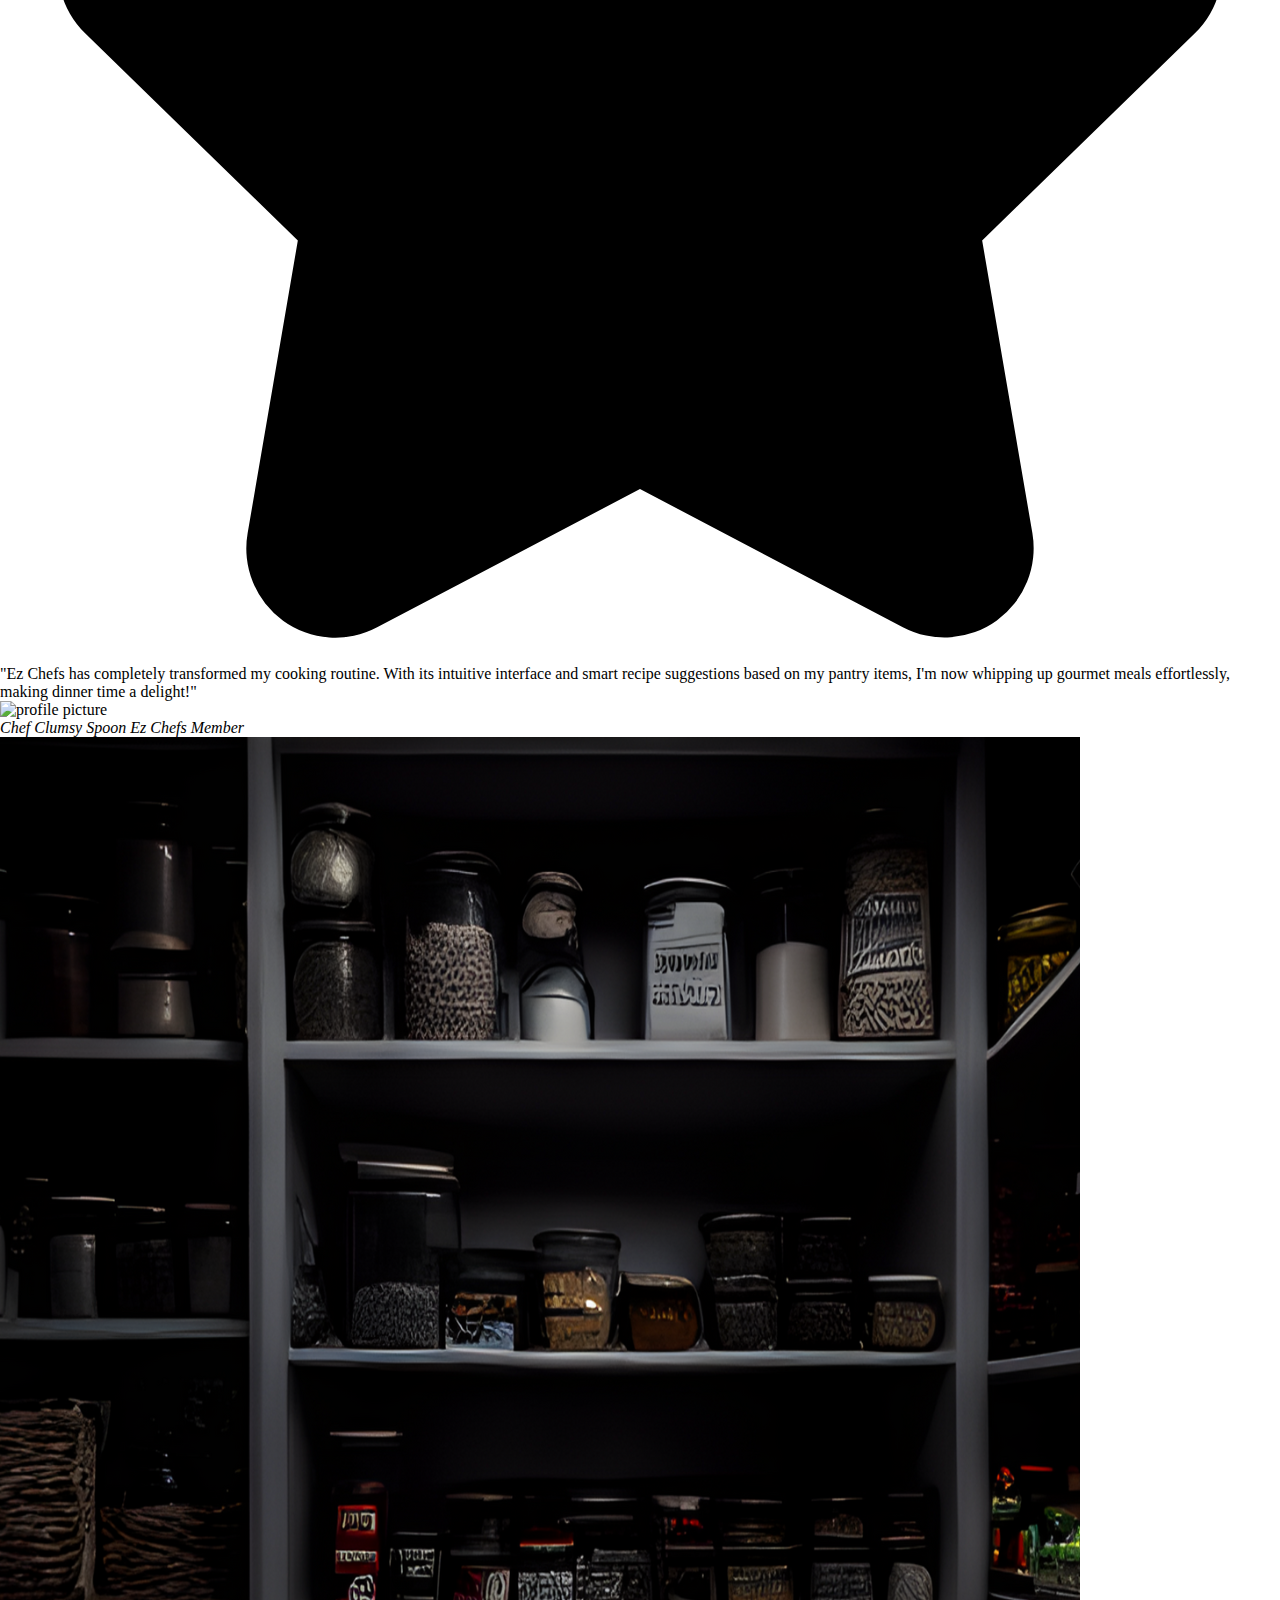
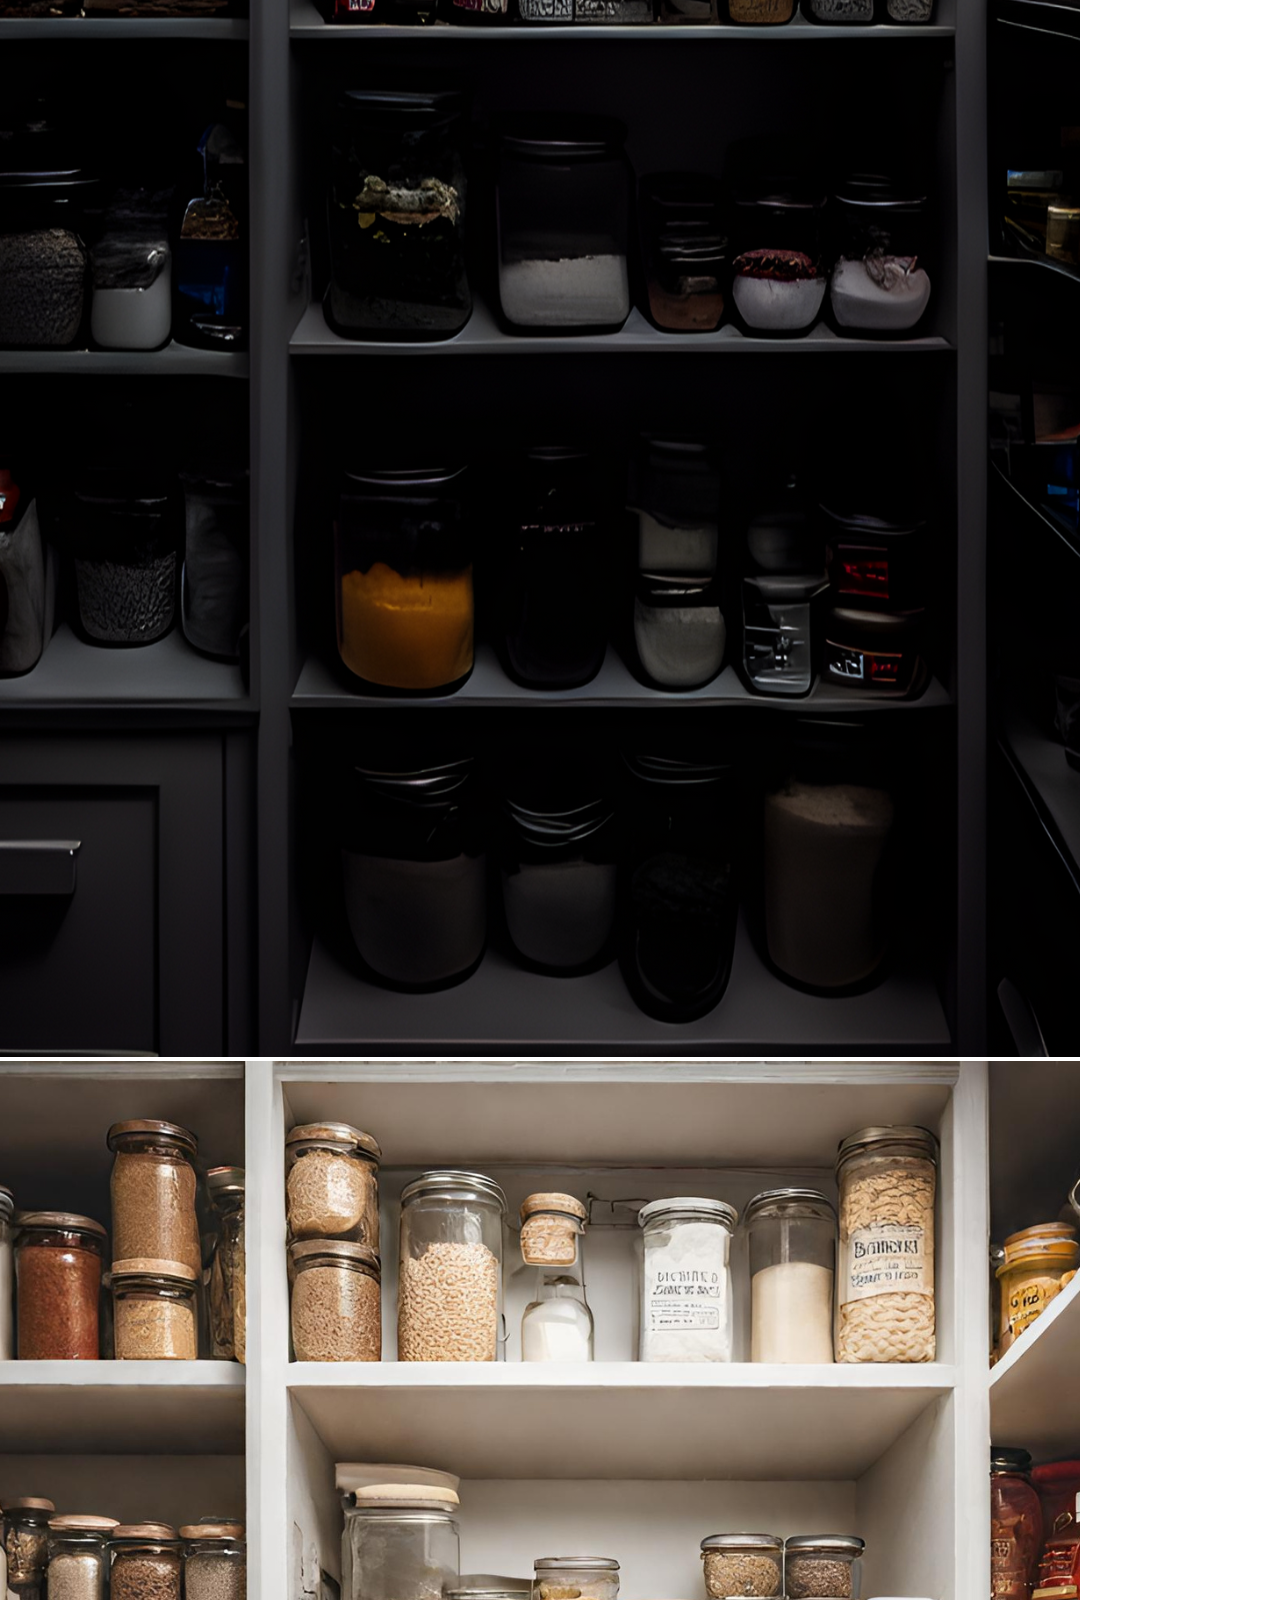
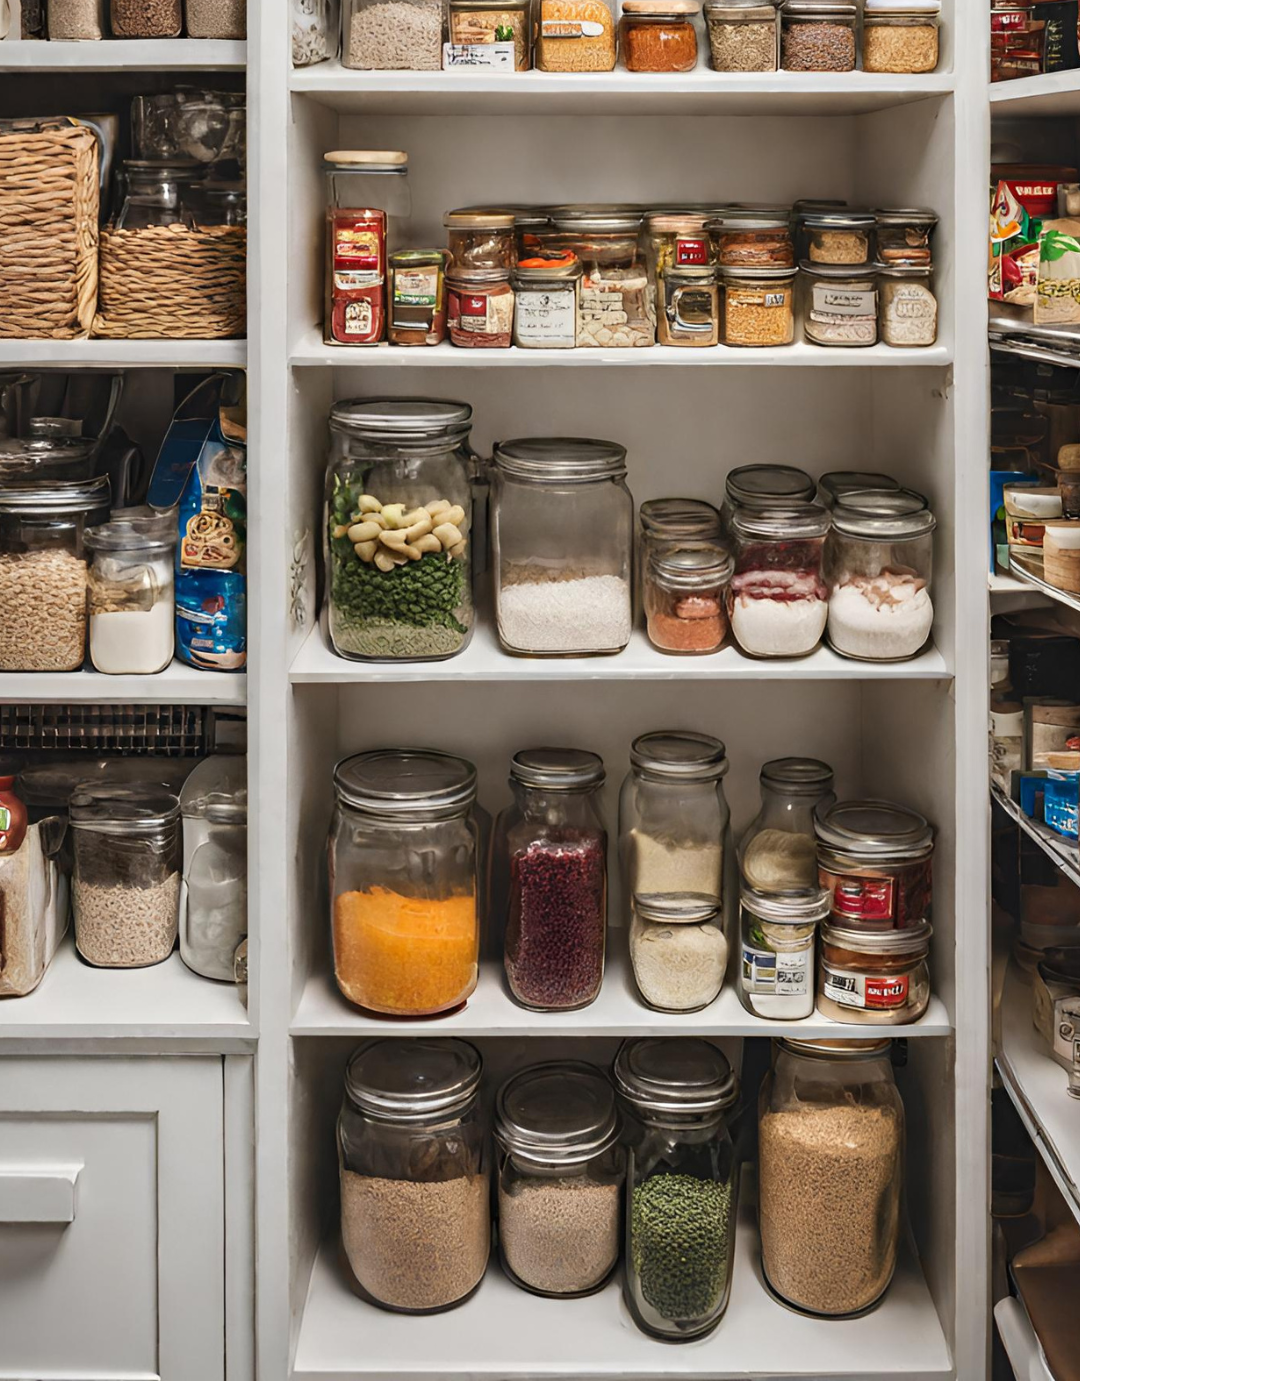
==== commit 99c32d30: "Merge pull request #27 from Grawrb/css_connect_styling" ====
--- a/index.html
+++ b/index.html
@@ -1,78 +1,81 @@
 <!DOCTYPE html>
 <html lang="en">
-  <head>
+<head>
     <meta charset="UTF-8" />
     <meta name="viewport" content="width=device-width, initial-scale=1.0" />
     <link href="https://cdnjs.cloudflare.com/ajax/libs/flowbite/2.3.0/flowbite.min.css" rel="stylesheet" />
     <link rel="stylesheet" href="assets/CSS/style.css" />
     <title>EZ Chefs</title>
 
-  </head>
-
-  <body class="max-w-screen max-h-screen">
+
+    </head>
+
+    <body class="max-w-screen max-h-screen">
 
     <!-- header -->
     <header>
-
-
     <!-- Navigation + Hamburger Menu -->
     <nav class="border-umber bg-chamoisee z-20">
-      <div class="min-w-screen-xl flex flex-wrap justify-between p-4">
-        <a href="#" class="flex items-center space-x-3 rtl:space-x-reverse hover:text-teagreen">
-          <img src="./assets/images/ezcheflogo.svg" class="h-10" alt="Logo" />
-          <span class="self-center text-2xl font-semibold whitespace-nowrap">EZ CHEFS</span>
-      </a>
-
-      <button id="loginBtn" type="button">Login</button>
-      <button id="registerBtn" type="button">Register</button>
-        <div class="ham-menu inline-flex items-center justify-center p-2 w-10 h-10 text-sm text-gray-500 rounded-lg hover:bg-gray-100 focus:outline-none focus:ring-2 focus:ring-gray-200 dark:text-gray-400 dark:hover:bg-gray-700 dark:focus:ring-gray-600" aria-controls="navbar-hamburger" aria-expanded="false"">
-
-          <span></span>
-          <span></span>
-          <span></span>
-          <span></span>
-          <span></span>
-        </div>
-        <div class="off-screen-menu z-10">
-          <ul>
-            <li><a href="index.html">Home</a></li>
-            <li><a href="RV.html">Recipe Viewer</a></li>
-            <li><a href="Recents.html">Recents</a></li>
-            <li><a href="Inventory.html">Inventory</a></li>
-            <li><a href="Scanner.html">Scanner</a></li>
-          </ul>
-        </div>
-      </div>
+        <div class="min-w-screen-xl flex flex-wrap items-center justify-between p-4">
+            <a href="#" class="justify-self-start flex items-center text-parchment space-x-3 rtl:space-x-reverse hover:text-teagreen">
+                <img src="./assets/images/ezcheflogo.svg" class="h-10" alt="Logo" />
+                <span class="self-center text-2xl font-semibold whitespace-nowrap">EZ CHEFS</span>
+            </a>
+            
+            <section class="inline-flex items-center justify-end mx-5 space-x-3">
+                
+                <button type="button" class="inline-flex items-center justify-center text-parchment bg-umber hover:bg-teagreen hover:text-chamoisee font-medium rounded-lg text-sm px-10 py-2.5 me-2 mb-2" id="registerBtn">Register</button>
+                <button type="button" class="justify-self-end text-parchment bg-umber hover:bg-teagreen hover:text-chamoisee font-medium rounded-lg text-sm px-5 py-2.5 me-2 mb-2" id="loginBtn">Login</button>
+                
+
+                <div class="justify-items-center justify-self-end ham-menu p-2 w-10 h-10 text-sm text-parchment rounded-lg hover:bg-chamoisee focus:outline-none focus:ring-2 focus:ring-gray-200 z-30" aria-controls="navbar-hamburger" aria-expanded="false"">
+                    <span></span>
+                    <span></span>
+                    <span></span>
+                    <span></span>
+                    <span></span>
+                </div>
+                
+                
+                <div class="off-screen-menu z-10">
+                <ul>
+                    <li><a href="index.html">Home</a></li>
+                    <li><a href="RV.html">Recipe Viewer</a></li>
+                    <li><a href="Recents.html">Recents</a></li>
+                    <li><a href="Inventory.html">Inventory</a></li>
+                    <li><a href="Scanner.html">Scanner</a></li>
+                </ul>
+                </div>
+
+
+            </section>
+        </div>
     </nav>
-
-
 </header>
-    
-
-
-    <!-- Main Content area - 2- Column/Grid layout-->
-    <main class="min-h-full min-w-full px-4 mt-20">
-        <div class="grid grid-cols-3 gap-4 my-auto">
-            
-            <!-- Left Column -->
-            
-            <section class="w-full col-span-2 container mx-auto">   
-      
-              <h1 class="mb-4 text-3xl font-extrabold text-gray-900 md:text-5xl lg:text-6xl"><span class="text-transparent bg-clip-text bg-gradient-to-r to-chamoisee from-olivine whitespace-normal">EZ CHEFS</span></h1>
-              <p class="text-lg font-normal text-gray-500 lg:text-xl whitespace-normal mb-50">At Ez Chefs, we help you make yummy food using stuff you already have at home, all with the help of our easy-to-use technology.</p>
-      
-              <hr class="w-75 h-1 mx-auto m-20 bg-olivine border-0 rounded">
-            
-
-<div class="grid grid-cols-2 gap-2 my-auto mx-auto m-10">
-    <a href="#" class="flex flex-col items-center bg-parchment border border-teagreen rounded-lg shadow md:flex-row md:max-w-xl hover:bg-white m-auto">
+
+
+
+<main class="min-h-full min-w-full px-4 mt-20">
+    <div class="grid grid-cols-3 gap-4 my-auto">
+        
+        <!-- Left Column -->
+        
+        <section class="w-full col-span-2 container mx-auto">   
+    
+        <h1 class="mb-4 text-3xl font-extrabold text-gray-900 md:text-5xl lg:text-6xl"><span class="text-transparent bg-clip-text bg-gradient-to-r to-chamoisee from-olivine whitespace-normal">EZ CHEFS</span></h1>
+        <p class="text-lg font-normal text-umber lg:text-xl whitespace-normal mb-50">At Ez Chefs, we help you make yummy food using stuff you already have at home, all with the help of our easy-to-use technology.</p>
+    
+        <hr class="w-75 h-1 mx-auto m-20 bg-olivine border-0 rounded">
+        
+    
+        <div class="grid grid-cols-2 gap-2 my-auto mx-auto m-10">
+        <a href="#" class="flex flex-col items-center bg-parchment border border-teagreen rounded-lg shadow md:flex-row md:max-w-xl hover:bg-white m-auto">
         <img class="object-cover w-full rounded-t-lg h-96 md:h-auto md:w-48 md:rounded-none md:rounded-s-lg" src="./assets/images/ezcheflogo.svg" alt="">
         <div class="flex flex-col justify-between p-4 leading-normal">
             <h5 class="mb-2 text-2xl font-bold tracking-tight text-chamoisee">Pantry Inventory Management</h5>
             <p class="mb-3 font-normal text-umber"> Keep track of your pantry essentials and never forget an ingredient again with Ez Chefs' handy inventory tool!</p>
         </div>
     </a>
-
     <a href="#" class="flex flex-col items-center bg-parchment border border-teagreen rounded-lg shadow md:flex-row md:max-w-xl hover:bg-white m-auto">
         <img class="object-cover w-full rounded-t-lg h-96 md:h-auto md:w-48 md:rounded-none md:rounded-s-lg" src="./assets/images/ezcheflogo.svg" alt="">
         <div class="flex flex-col justify-between p-4 leading-normal">
@@ -88,14 +91,16 @@
         </div>
     </a>
 
-    <a href="#" class="flex flex-col items-center bg-parchment border border-teagreen rounded-lg shadow md:flex-row md:max-w-xl hover:bg-white m-auto">
-        <img class="object-cover w-full rounded-t-lg h-96 md:h-auto md:w-48 md:rounded-none md:rounded-s-lg" src="./assets/images/ezcheflogo.svg" alt="">
-        <div class="flex flex-col justify-between p-4 leading-normal">
-            <h5 class="mb-2 text-2xl font-bold tracking-tight text-chamoisee"><i>Coming soon!</i></h5>
-            <p class="mb-3 font-normal text-umber">Chef Community Sharing, Recipe Roulette, and much much more!!</p>
-        </div>
-    </a>
+
+<a href="#" class="flex flex-col items-center bg-parchment border border-teagreen rounded-lg shadow md:flex-row md:max-w-xl hover:bg-white m-auto">
+    <img class="object-cover w-full rounded-t-lg h-96 md:h-auto md:w-48 md:rounded-none md:rounded-s-lg" src="./assets/images/ezcheflogo.svg" alt="">
+    <div class="flex flex-col justify-between p-4 leading-normal">
+        <h5 class="mb-2 text-2xl font-bold tracking-tight text-chamoisee"><i>Coming soon!</i></h5>
+        <p class="mb-3 font-normal text-umber">Chef Community Sharing, Recipe Roulette, and much much more!!</p>
+    </div>
+</a>
 </div>
+    <!-- Main Content area - 2- Column/Grid layout-->
 
       <!--Login/Register Modal div-->
       
@@ -166,22 +171,15 @@
 <div class="w-full mx-auto max-w-screen-xl p-4 md:flex md:items-center md:justify-between">
   <span class="text-sm  text-parchment sm:text-center mx-auto">© 2024 <a href="https://flowbite.com/" class="hover:underline hover:text-teagreen">EZ CHEFS™</a>. All Rights Reserved.
 </span>
-<!-- <ul class="flex flex-wrap items-center mt-3 text-sm font-medium text-gray-500 sm:mt-0">
-    <li>
-        <a href="#" class="hover:underline me-4 md:me-6">About</a>
-    </li>
-    <li>
-        <a href="#" class="hover:underline me-4 md:me-6">Privacy Policy</a>
-    </li>
-    <li>
-        <a href="#" class="hover:underline me-4 md:me-6">Licensing</a>
-    </li>
-    <li>
-        <a href="#" class="hover:underline">Contact</a>
-    </li>
-</ul> -->
+
 </div>
 </footer>
+
+
+
+
+
+
 <!--Script sources/references-->
 <script src="https://cdnjs.cloudflare.com/ajax/libs/flowbite/2.3.0/flowbite.min.js"></script>
 <script src="https://cdn.tailwindcss.com"></script>
@@ -203,7 +201,8 @@
         },
     }
 </script>
-    <script src="assets/JS/script.js"></script>
-    <script src="assets/JS/loginModal.js"></script>
+
+    <script src="./assets/JS/script.js"></script>
+    <script src="./assets/JS/loginModal.js"></script>
 </body>
 </html>
--- a/assets/CSS/style.css
+++ b/assets/CSS/style.css
@@ -6,15 +6,6 @@
   list-style: none;
   text-decoration: none;
 }
-/* .container {
-  color: #6f86ff;
-  text-align: center;
-  font-size: 50px;
-  text-align: center;
-  width: 100%;
-  margin: 0 auto;
-
-} */
 
 
 main {
@@ -25,9 +16,9 @@
   position: fixed;
 }
 
-.username-display {
+/* .username-display {
   font-size: 50px;
-}
+} */
 
 /* Start of Ham-menu */
 a {
@@ -37,8 +28,18 @@
   color: white;
 }
 a:hover {
+  color: #DDE5B6;
+}
+
+
+/* .container {
   color: #6f86ff;
-}
+  text-align: center;
+  font-size: 50px;
+  text-align: center;
+  width: 100%;
+  margin: 0 auto;
+} */
 
 
 /* off-screen-menu */
@@ -62,7 +63,7 @@
 
 .off-screen-menu a {
   text-decoration: none;
-  color: white;
+  color: #F0EAD2;
   display: inline-block;
 }
 
@@ -74,7 +75,7 @@
   cursor: default;
   text-decoration: underline;
   text-underline-offset: 0.5rem;
-  color: white;
+  color: #DDE5B6;
 }
 
 
@@ -128,8 +129,6 @@
   margin: 10px;
 }
 
-/* Styling for login and register modals */
-
 dialog {
   top: 50%;
   left: 50%;
@@ -137,20 +136,86 @@
   -moz-transform: translateX(-50%) translateY(-50%);
   -ms-transform: translateX(-50%) translateY(-50%);
   transform: translateX(-50%) translateY(-50%);
-  height: fit-content;
+  height: 50%;
   width: 70%;
 }
 
 dialog div {
-  display: flex;
-  flex-direction: column;
-  justify-content: space-evenly;
   height: 100%;
   width: 100%;
   border:#1F2937;
   border-width: 10px;
-  background: #6C584C;
-  text-align: center;
-  color: white;
-}
-
+  background: #6f86ff;
+  text-align: center;
+  color: black;
+}
+
+
+#recipeResults {
+  display: flex;
+  flex-wrap: wrap;
+  justify-content: center;
+}
+
+
+
+.recipe {
+  width: 30%; /* Adjust as needed */
+  display: inline-block;
+  margin: 10px; /* Adjust spacing between recipes */
+  padding: 10px;
+  border: 1px solid #ccc;
+  border-radius: 5px;
+  }
+  
+  .recipe img {
+  max-width: 100%;
+  display: inline-flex ;
+  height: auto;
+  }
+  
+  .logo-and-search {
+  display: flex;
+  align-items: center;
+  margin-right: auto; /* Pushes the search box and logo to the left */
+  }
+  
+  #searchInput {
+  margin-right: 10px; /* Adds space between search input and button */
+  }
+  
+  .modal {
+  display: none;
+  position: fixed;
+  z-index: 1;
+  left: 0;
+  top: 0;
+  width: 100%;
+  height: 100%;
+  overflow: auto;
+  background-color: rgba(0,0,0,0.5);
+  }
+  
+  .modal-content {
+  background-color: #fefefe;
+  margin: 15% auto;
+  padding: 20px;
+  border: 1px solid #888;
+  width: 80%;
+  }
+  
+  .modal-content img {
+  max-width: 100%;
+  height: auto;
+  }
+  
+  /* CSS to style the close button */
+  #closeModalBtn {
+    position: absolute;
+    top: 10px;
+    right: 10px;
+    font-size: 20px;
+    background: none;
+    border: none;
+    cursor: pointer;
+  }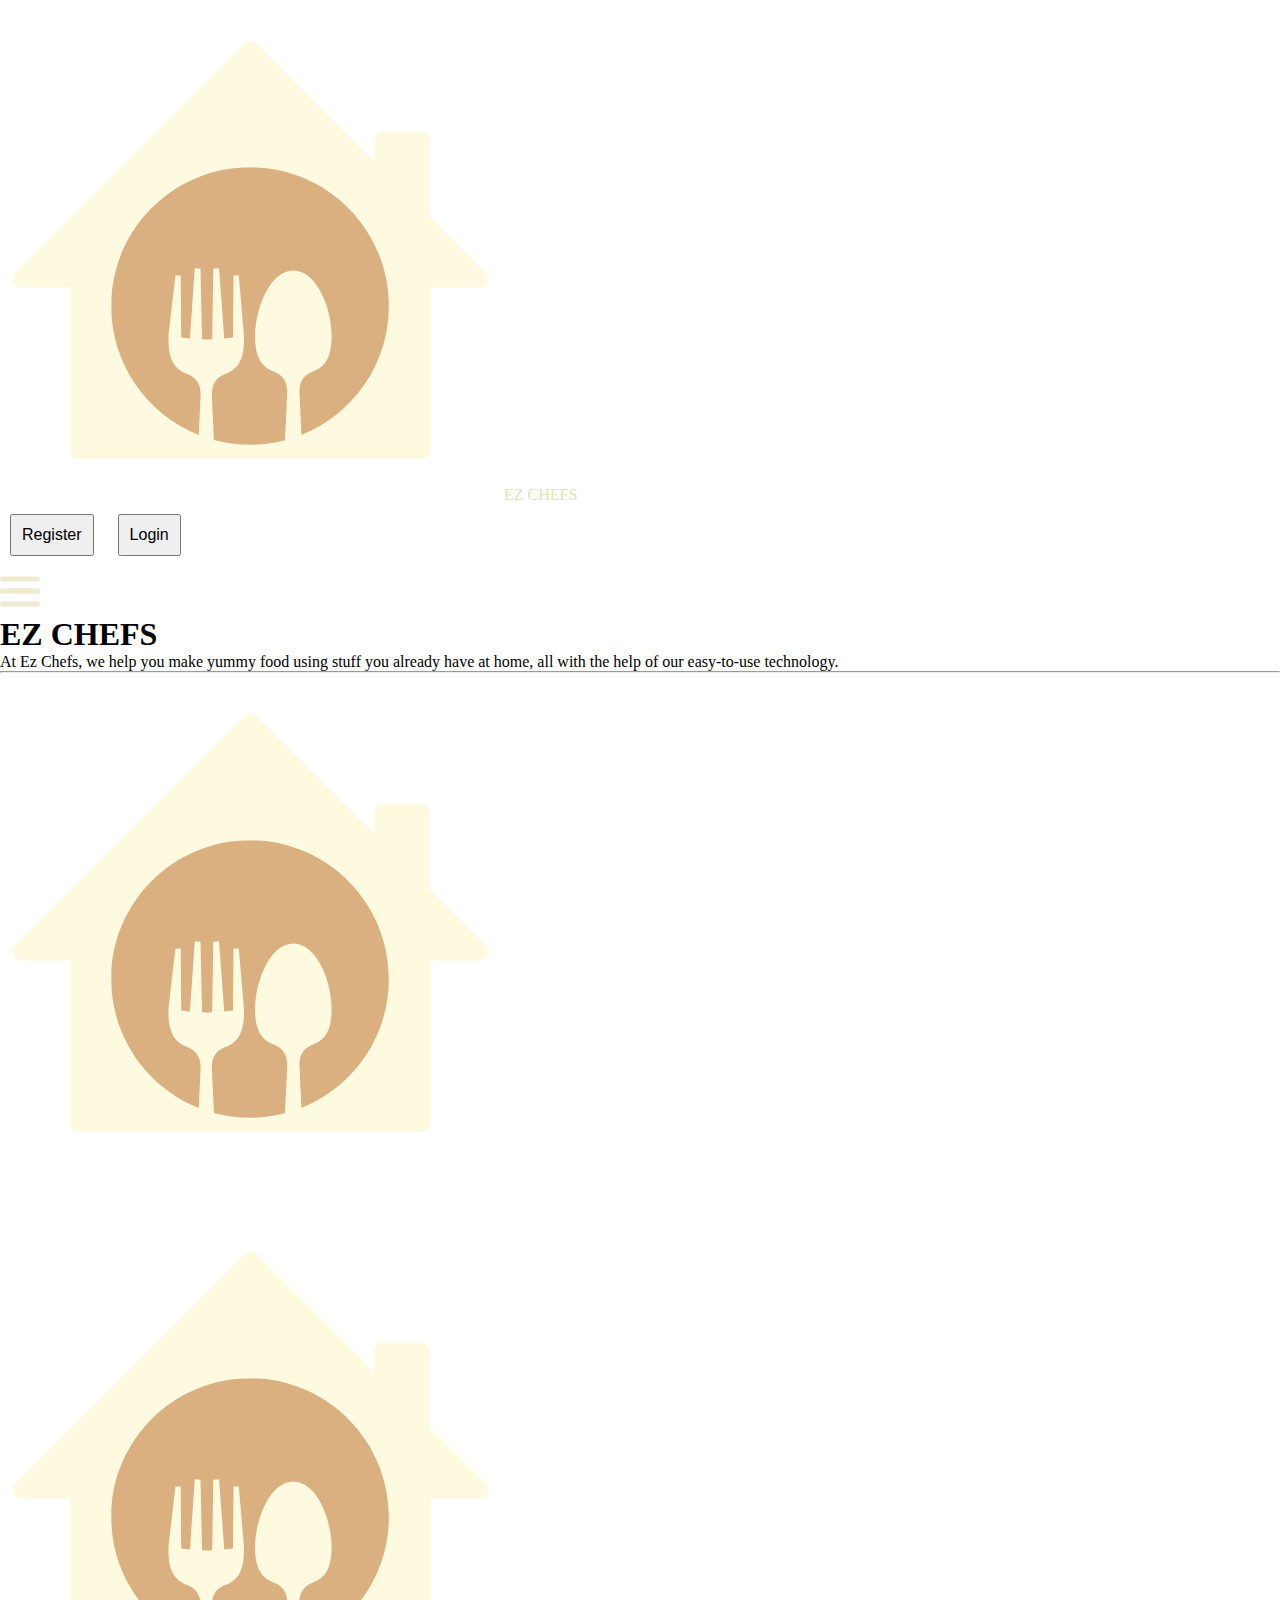
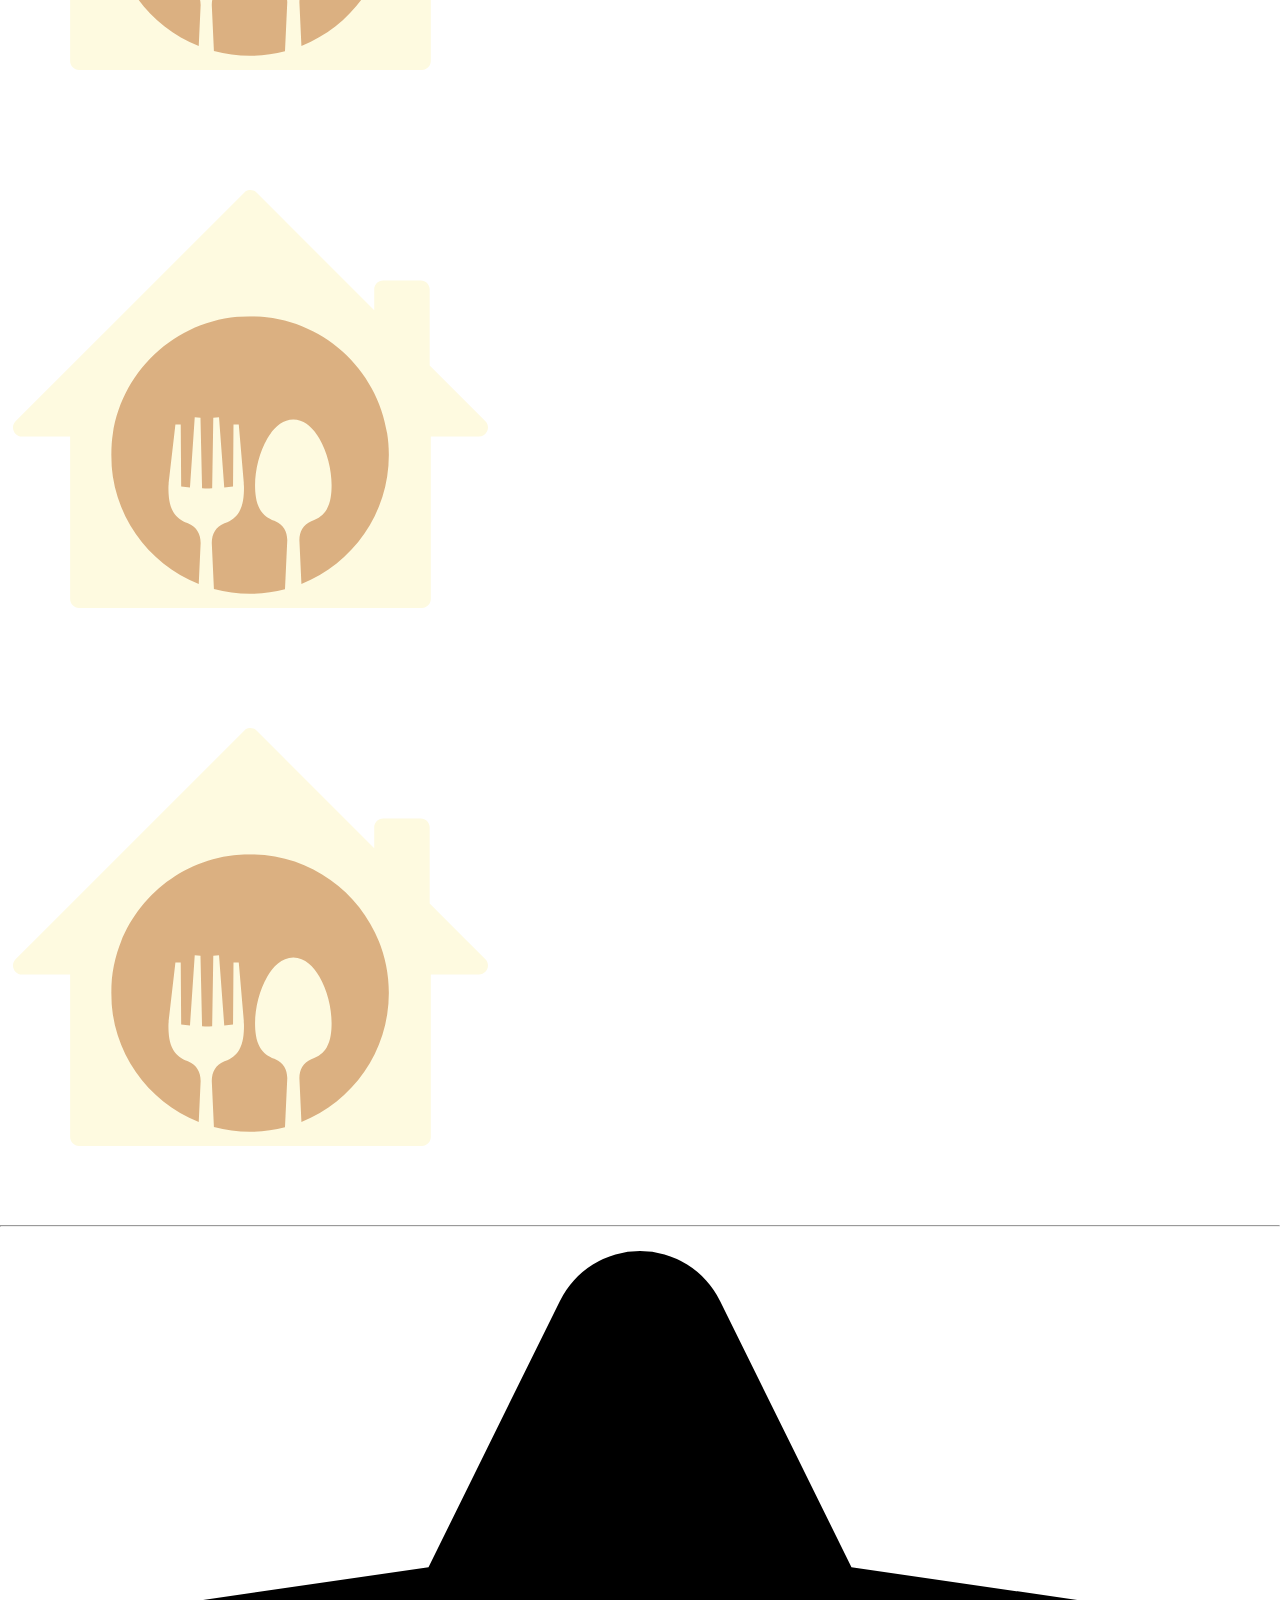
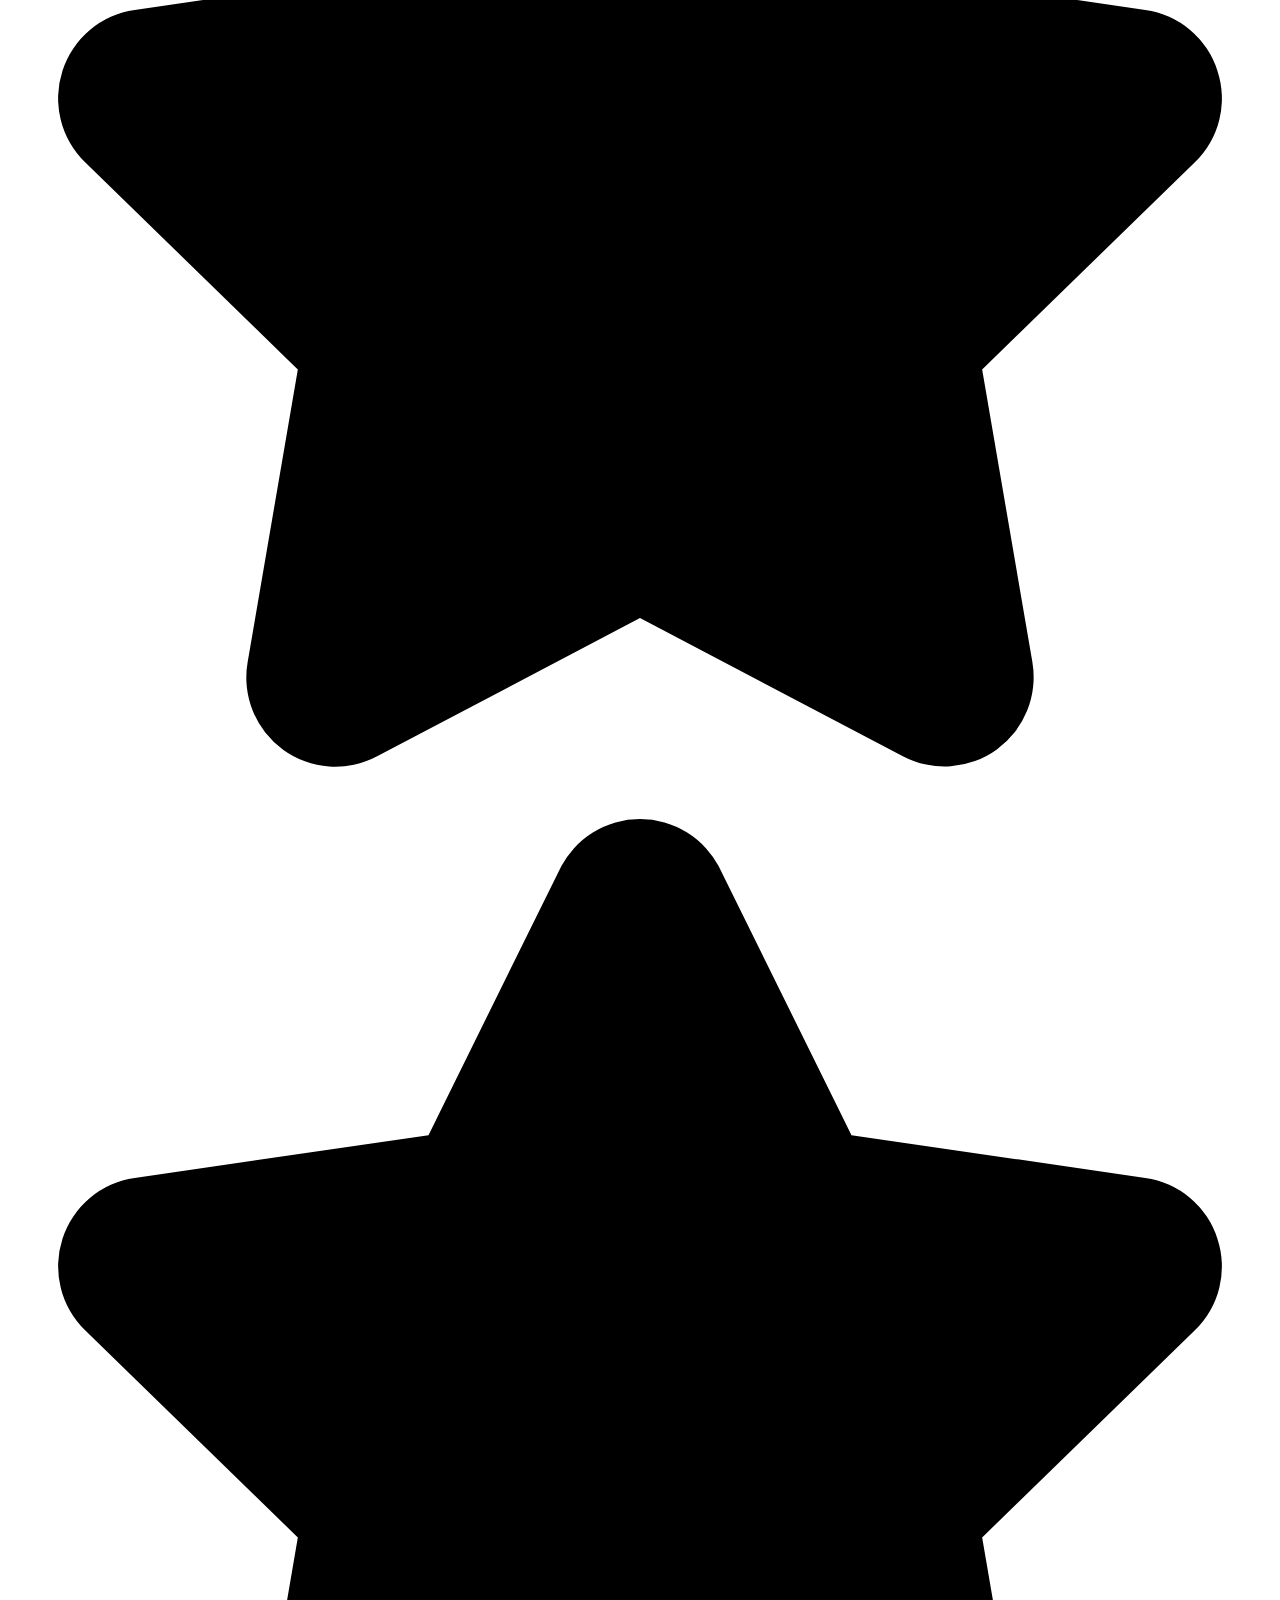
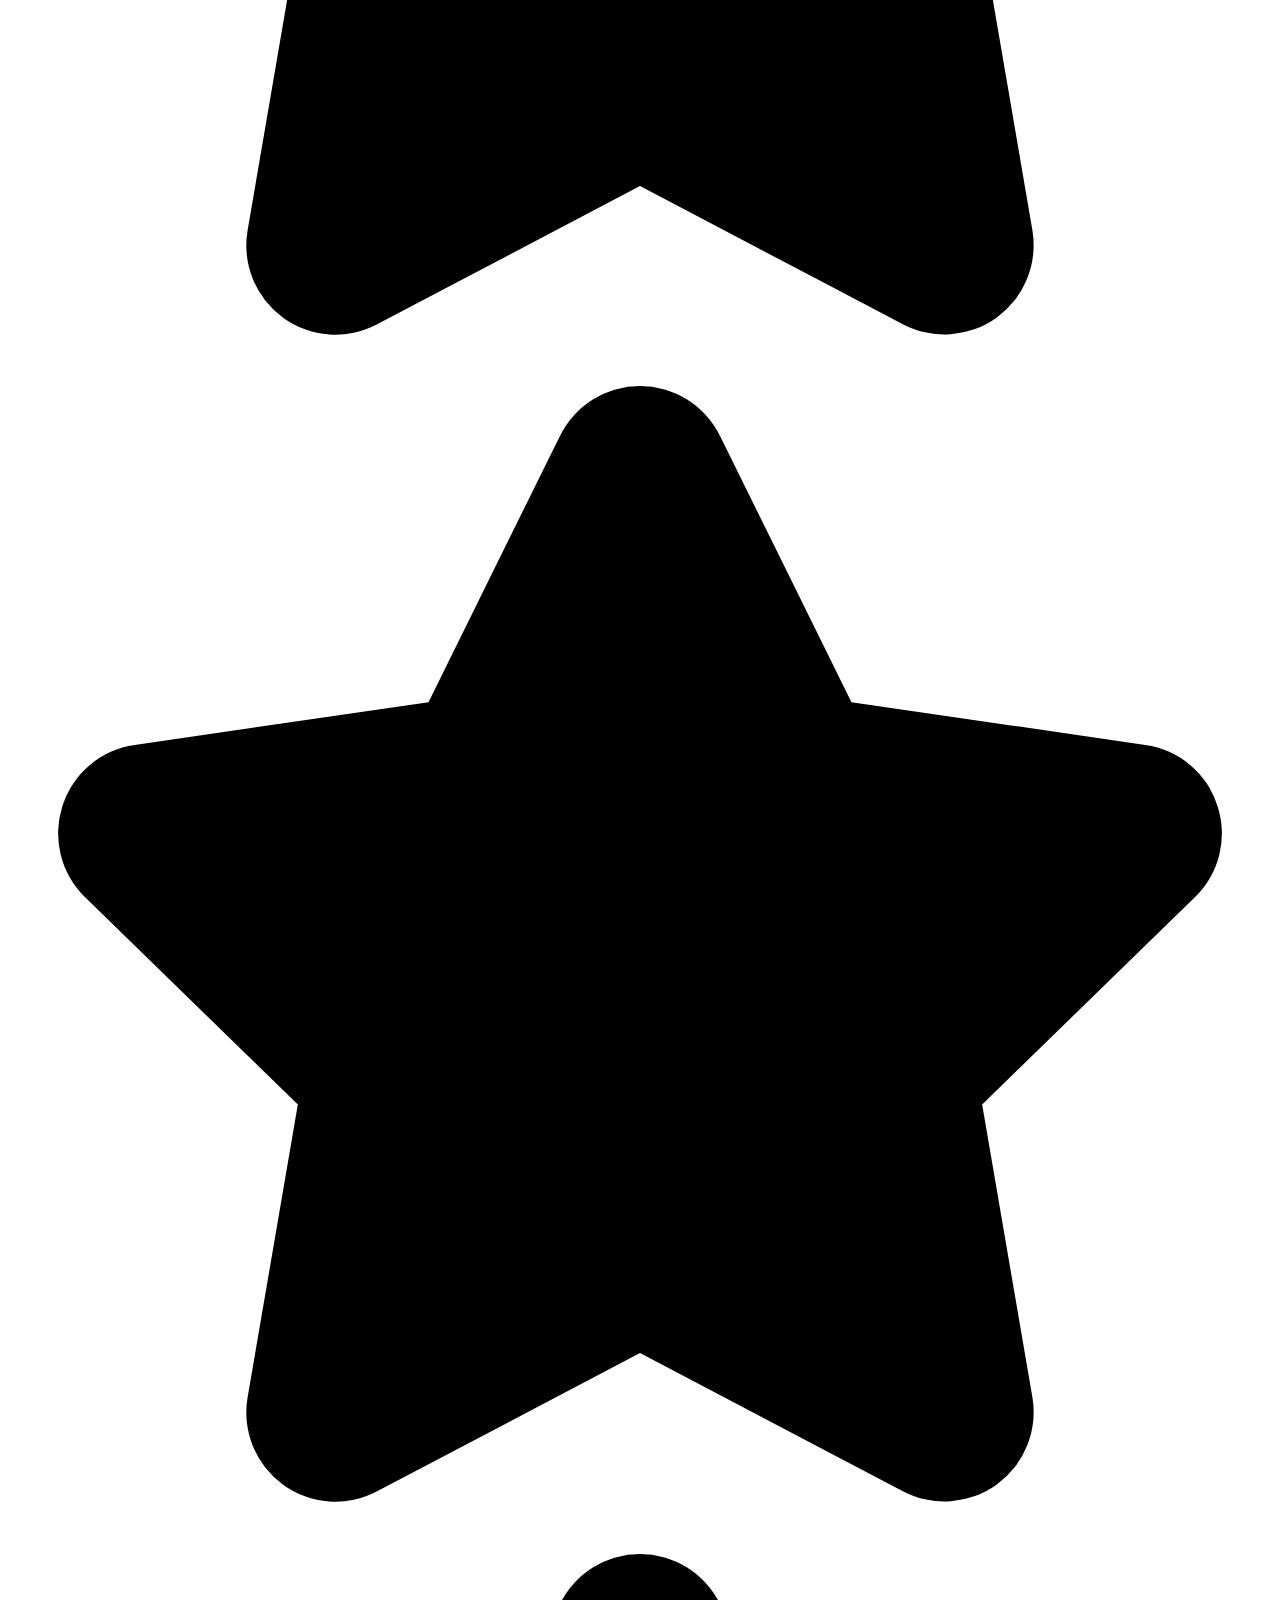
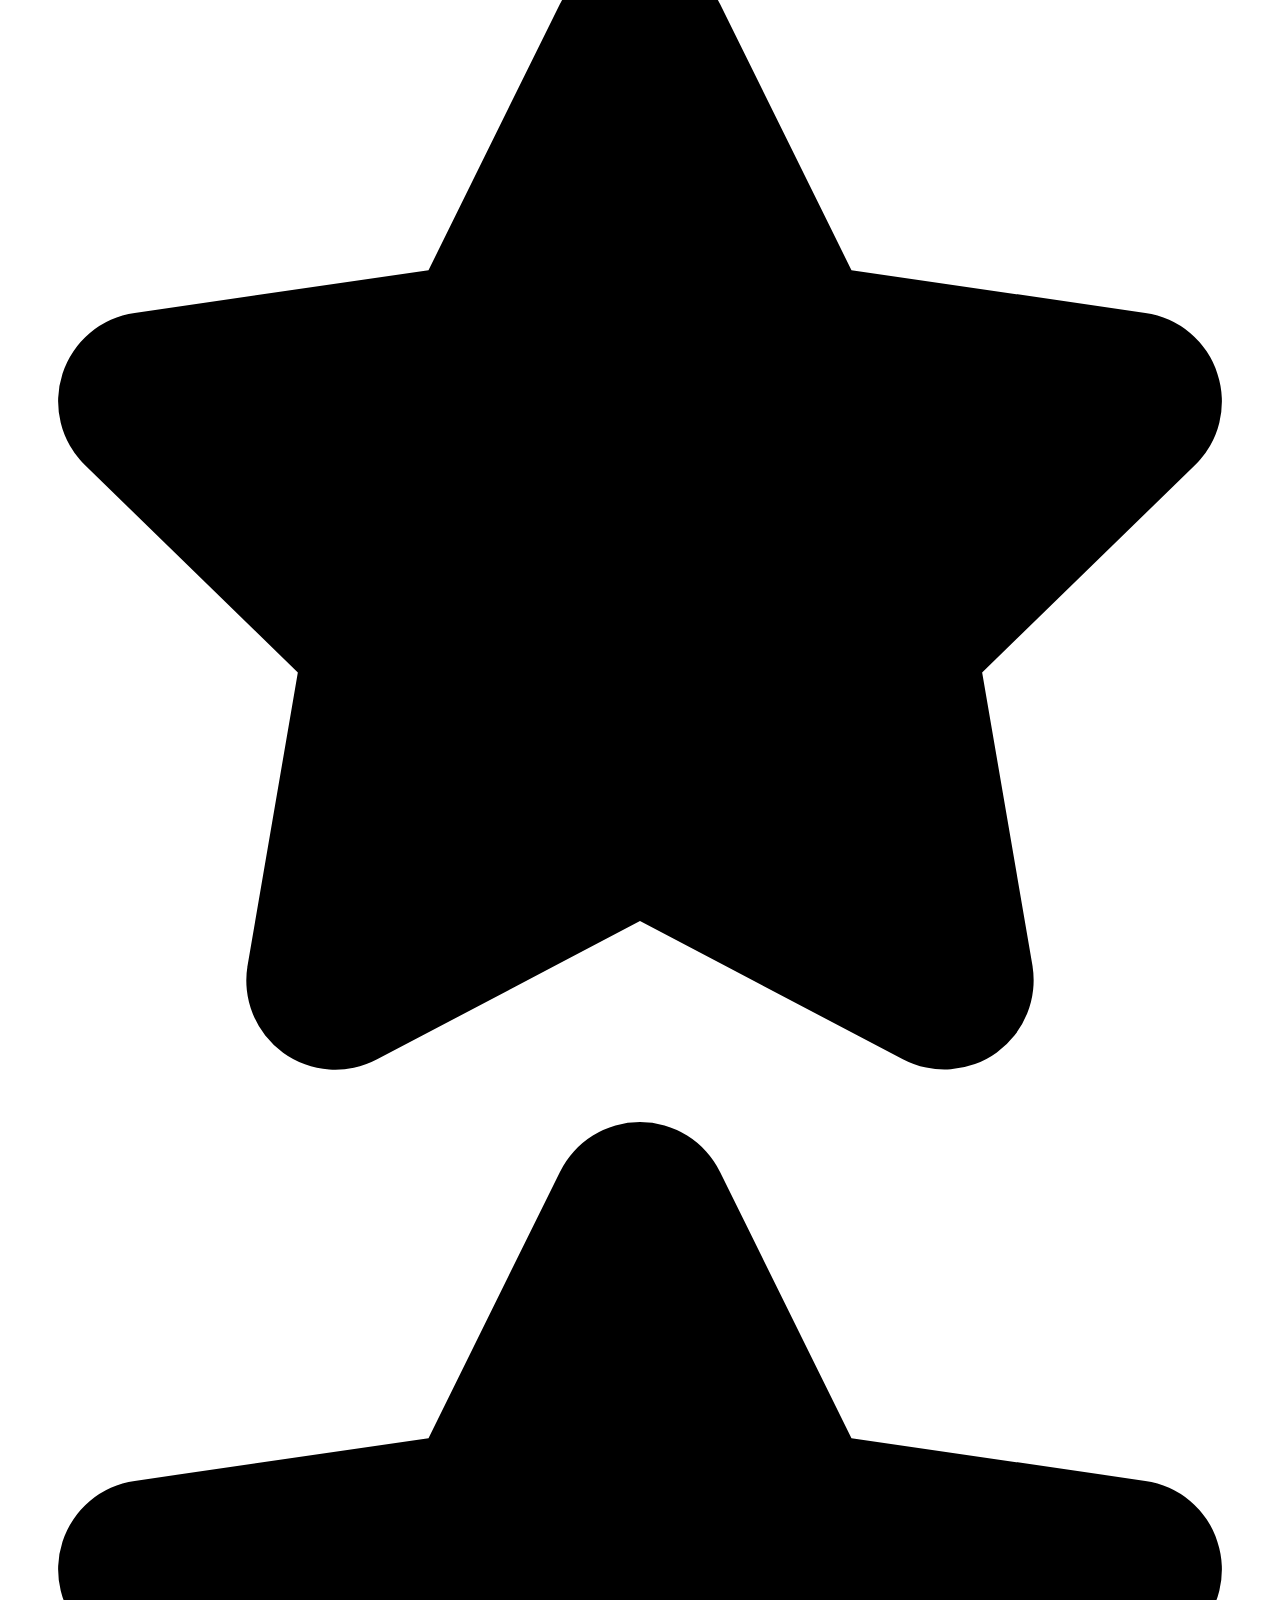
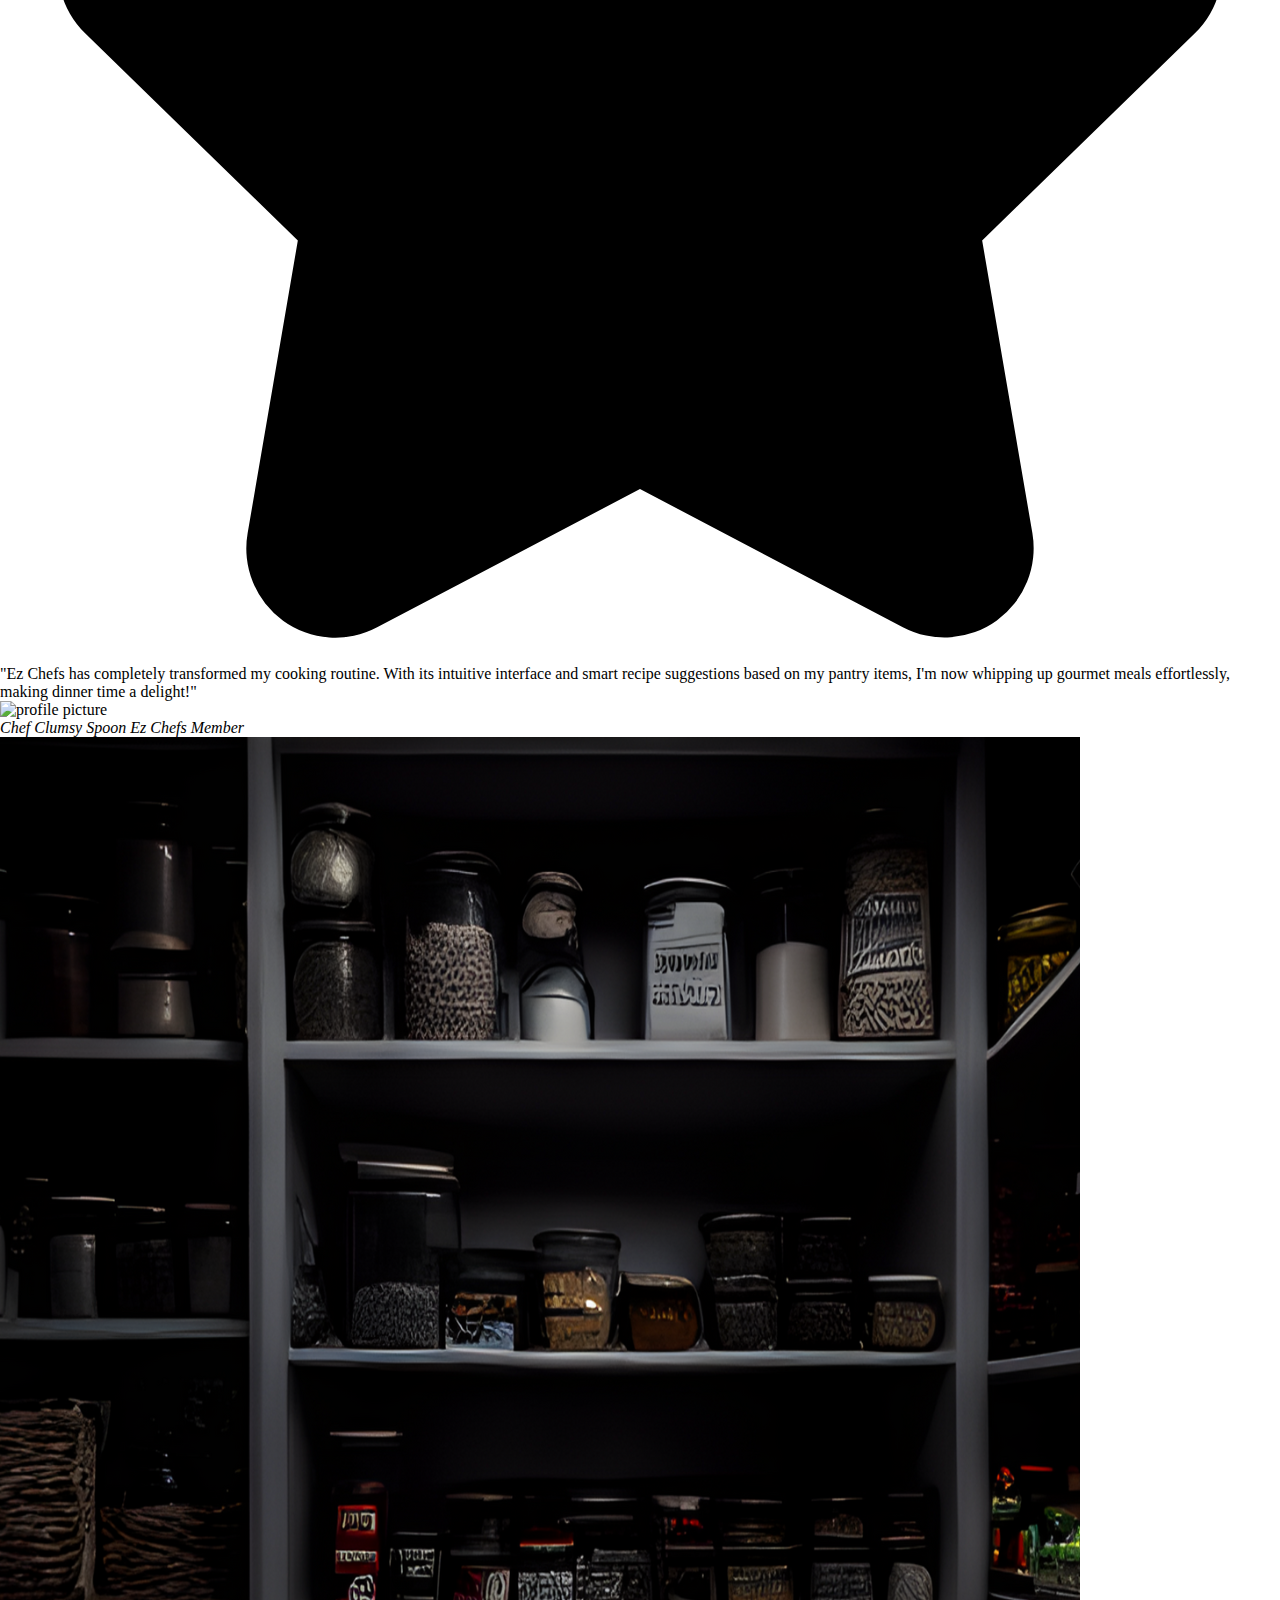
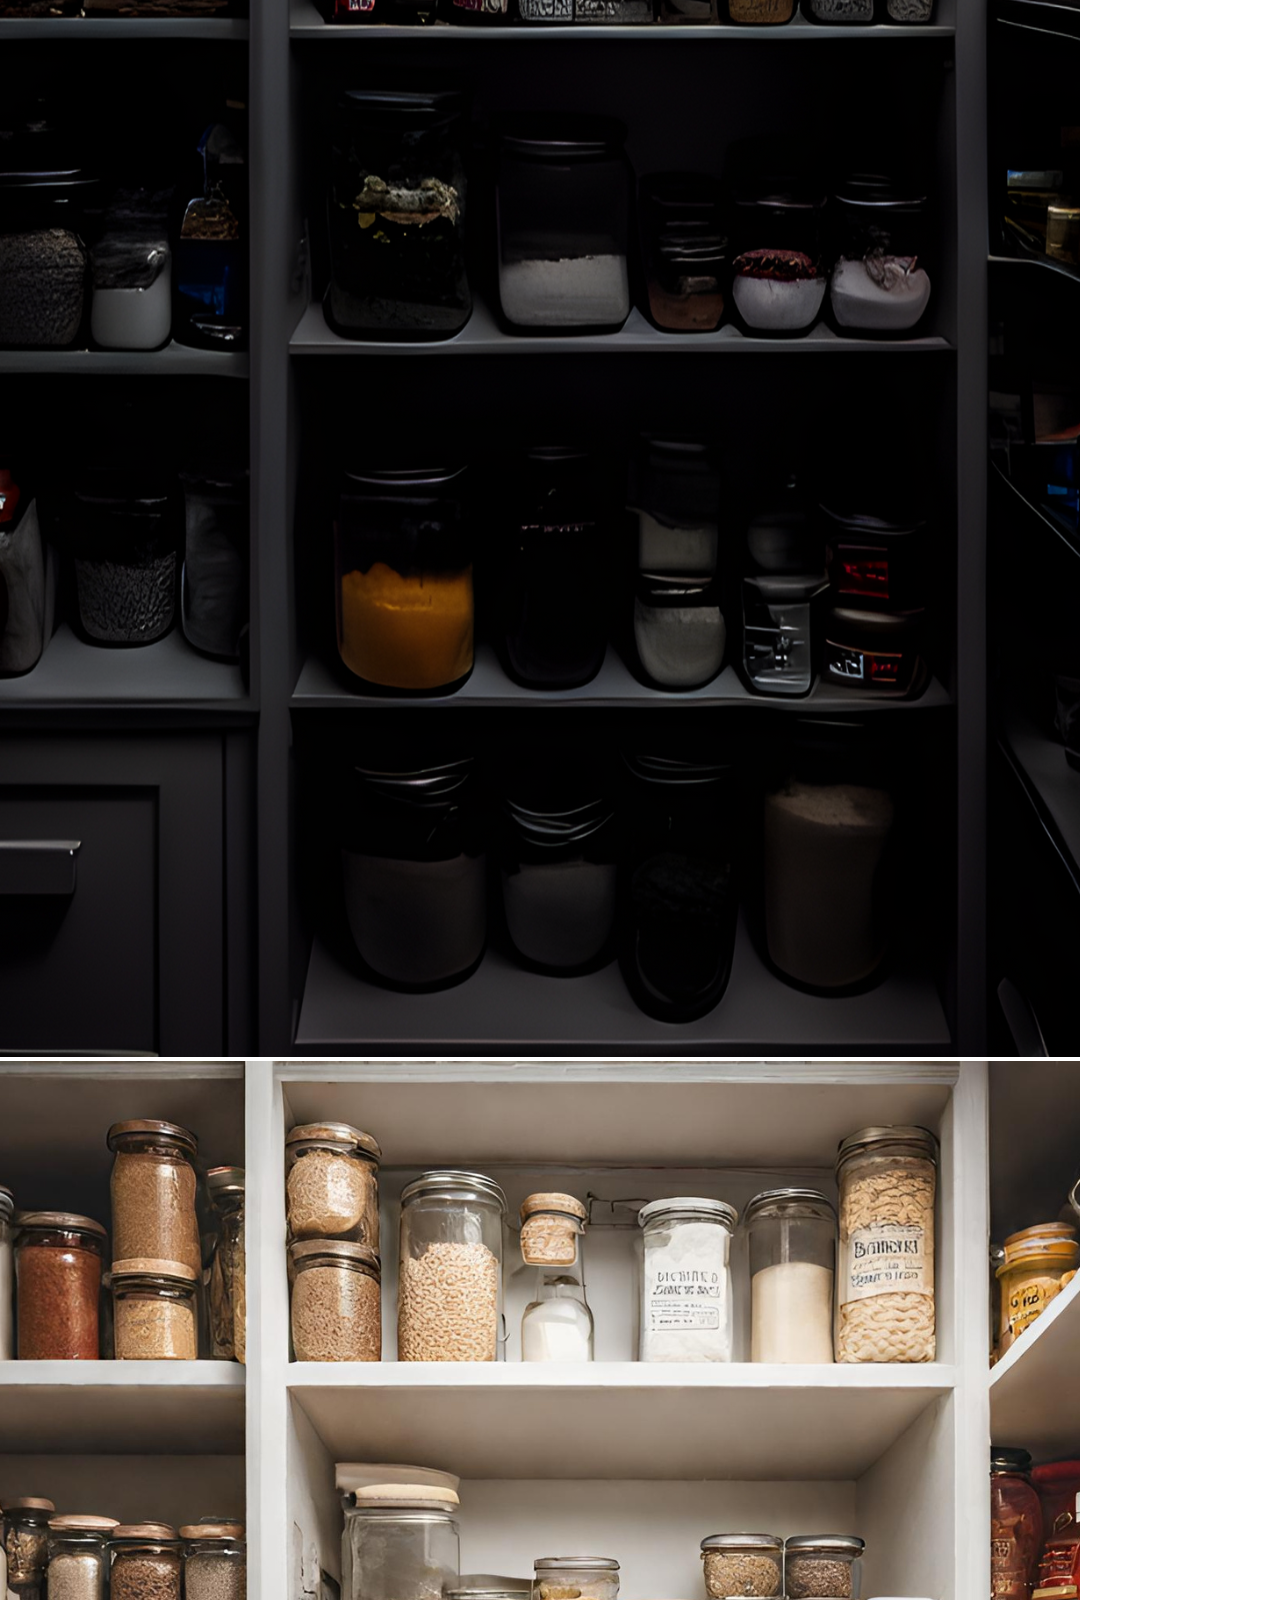
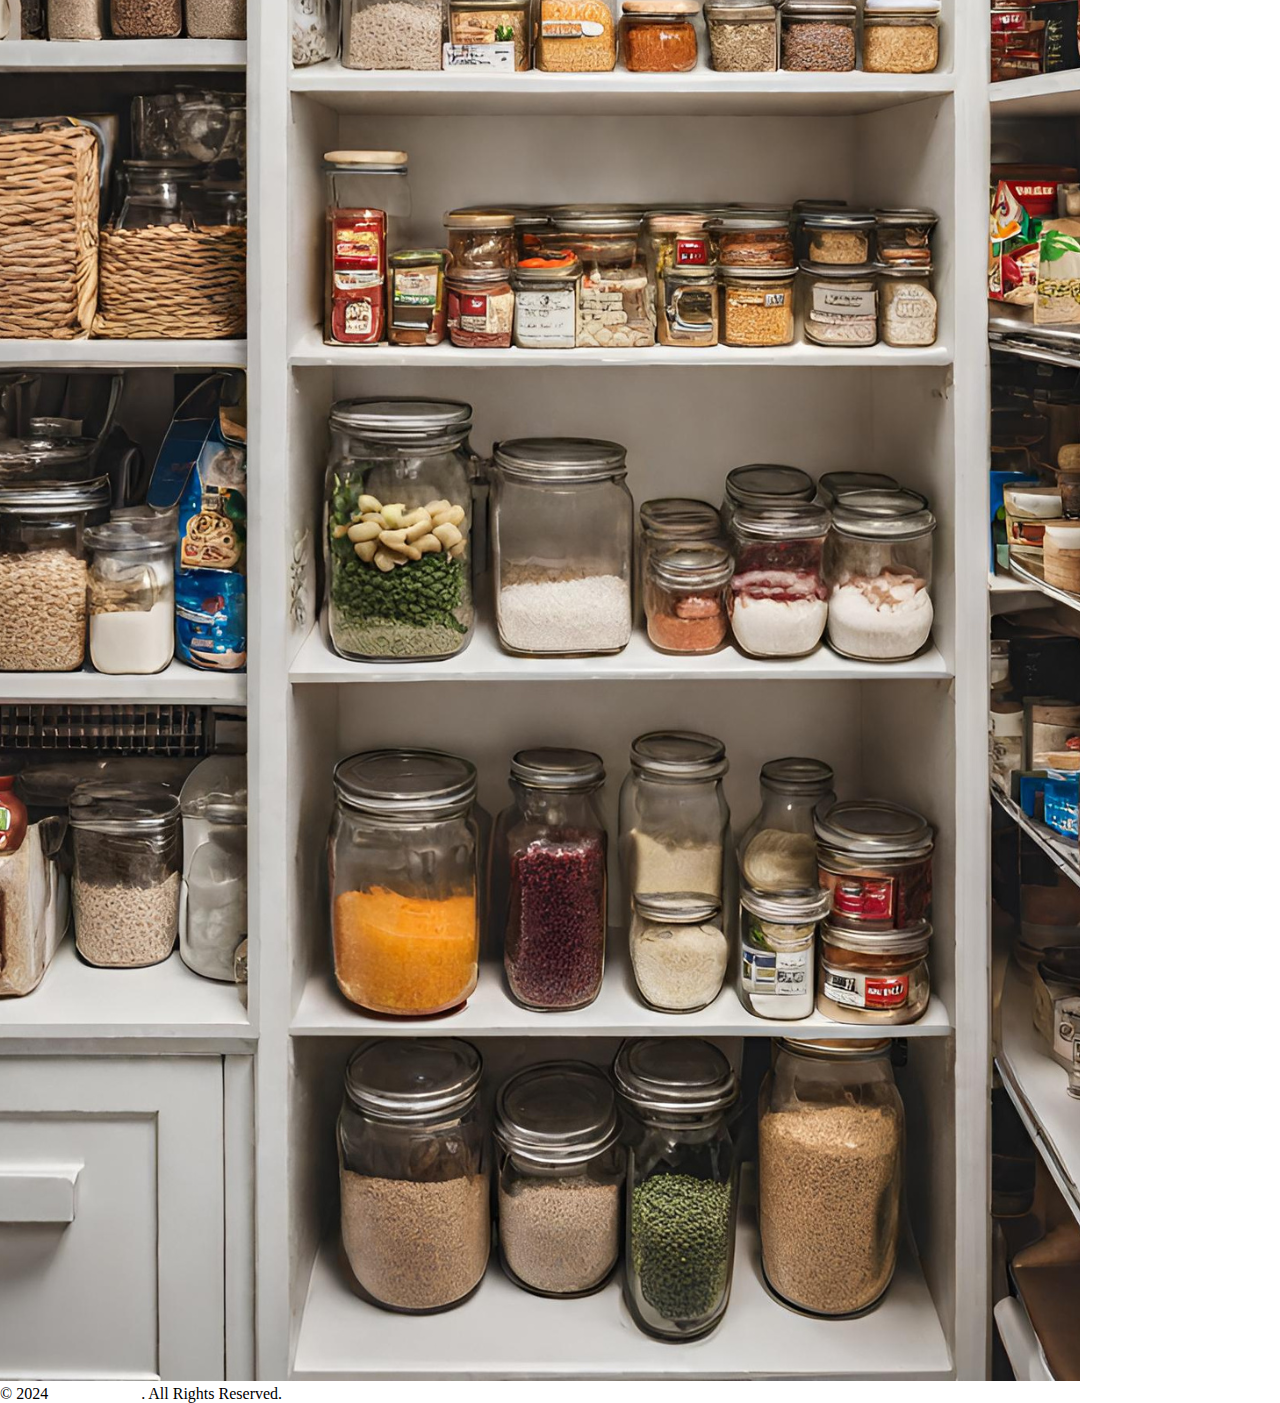
==== commit 951d9876: "Finalized loginModal, debugged recipe search, edited footer style to fixed" ====
--- a/index.html
+++ b/index.html
@@ -167,7 +167,7 @@
 
 <!-- Footer -->
 
-<footer class="absolute inset-x-0 bottom-0 bg-chamoisee rounded-lg shadow m-4">
+<footer class="fixed inset-x-0 bottom-0 bg-chamoisee rounded-lg shadow m-4">
 <div class="w-full mx-auto max-w-screen-xl p-4 md:flex md:items-center md:justify-between">
   <span class="text-sm  text-parchment sm:text-center mx-auto">© 2024 <a href="https://flowbite.com/" class="hover:underline hover:text-teagreen">EZ CHEFS™</a>. All Rights Reserved.
 </span>
@@ -183,7 +183,6 @@
 <!--Script sources/references-->
 <script src="https://cdnjs.cloudflare.com/ajax/libs/flowbite/2.3.0/flowbite.min.js"></script>
 <script src="https://cdn.tailwindcss.com"></script>
-<script src="assets/script.js"></script>
 <script>
     tailwind.config = {
         theme: {
--- a/assets/CSS/style.css
+++ b/assets/CSS/style.css
@@ -12,9 +12,9 @@
   overflow: hidden;
 }
 
-footer {
+/* footer {
   position: fixed;
-}
+} */
 
 /* .username-display {
   font-size: 50px;
@@ -129,6 +129,130 @@
   margin: 10px;
 }
 
+.search-container {
+  margin: 20px;
+  text-align: center;
+}
+
+#search-input {
+  padding: 10px;
+  margin-right: 10px;
+  font-size: 16px;
+}
+
+#search-button {
+  padding: 10px;
+  font-size: 16px;
+  background-color: #6f86ff;
+  color: white;
+  border: none;
+  cursor: pointer;
+}
+
+#results-container {
+  display: flex;
+  flex-wrap: wrap;
+  justify-content: center;
+  gap: 20px;
+  padding: 20px;
+}
+
+.ingredient {
+  text-align: center;
+  padding: 10px;
+  background-color: #42465d;
+  color: white;
+  border-radius: 10px;
+}
+
+.ingredient img {
+  max-width: 100px;
+  border-radius: 5px;
+  margin-bottom: 10px;
+}
+
+
+#savedItemsContainer {
+  margin-bottom: 10px;
+  padding: 5px;
+  border: 1px solid #ccc;
+  border-radius: 5px;
+}
+#inventoryContainer img, #savedItemsContainer img {
+  width: 100px;  /* Adjust size as necessary */
+  height: auto;
+}
+
+#recipeResults {
+  display: flex;
+  flex-wrap: wrap;
+  justify-content: center;
+}
+
+.recipe {
+width: 30%; /* Adjust as needed */
+display: inline-block;
+margin: 10px; /* Adjust spacing between recipes */
+padding: 10px;
+border: 1px solid #ccc;
+border-radius: 5px;
+}
+
+.recipe img {
+max-width: 100%;
+display: inline-flex ;
+height: auto;
+}
+
+.logo-and-search {
+display: flex;
+align-items: center;
+margin-right: auto; /* Pushes the search box and logo to the left */
+}
+
+#searchInput {
+margin-right: 10px; /* Adds space between search input and button */
+}
+
+.modal {
+display: none;
+position: fixed;
+z-index: 1;
+left: 0;
+top: 0;
+width: 100%;
+height: 100%;
+overflow: auto;
+background-color: rgba(0,0,0,0.5);
+}
+
+.modal-content {
+background-color: #fefefe;
+margin: 15% auto;
+padding: 20px;
+border: 1px solid #888;
+width: 80%;
+}
+
+.modal-content img {
+max-width: 100%;
+height: auto;
+}
+
+/* CSS to style the close button */
+#closeModalBtn {
+  position: absolute;
+  top: 10px;
+  right: 10px;
+  font-size: 20px;
+  background: none;
+  border: none;
+  cursor: pointer;
+}
+
+
+/* Styling for login and register modals */
+
 dialog {
   top: 50%;
   left: 50%;
@@ -136,19 +260,35 @@
   -moz-transform: translateX(-50%) translateY(-50%);
   -ms-transform: translateX(-50%) translateY(-50%);
   transform: translateX(-50%) translateY(-50%);
-  height: 50%;
+  height: fit-content;
   width: 70%;
 }
 
 dialog div {
+  display: flex;
+  flex-direction: column;
+  justify-content: space-evenly;
   height: 100%;
   width: 100%;
   border:#1F2937;
   border-width: 10px;
-  background: #6f86ff;
-  text-align: center;
+  background: #6C584C;
+  text-align: center;
+  color: white;
+}
+
+dialog form {
+  justify-content: center;
+  align-content: center;
+}
+
+dialog input {
+  width: 50%;
+  justify-self: center;
+  align-self: center;
   color: black;
 }
+
 
 
 #recipeResults {
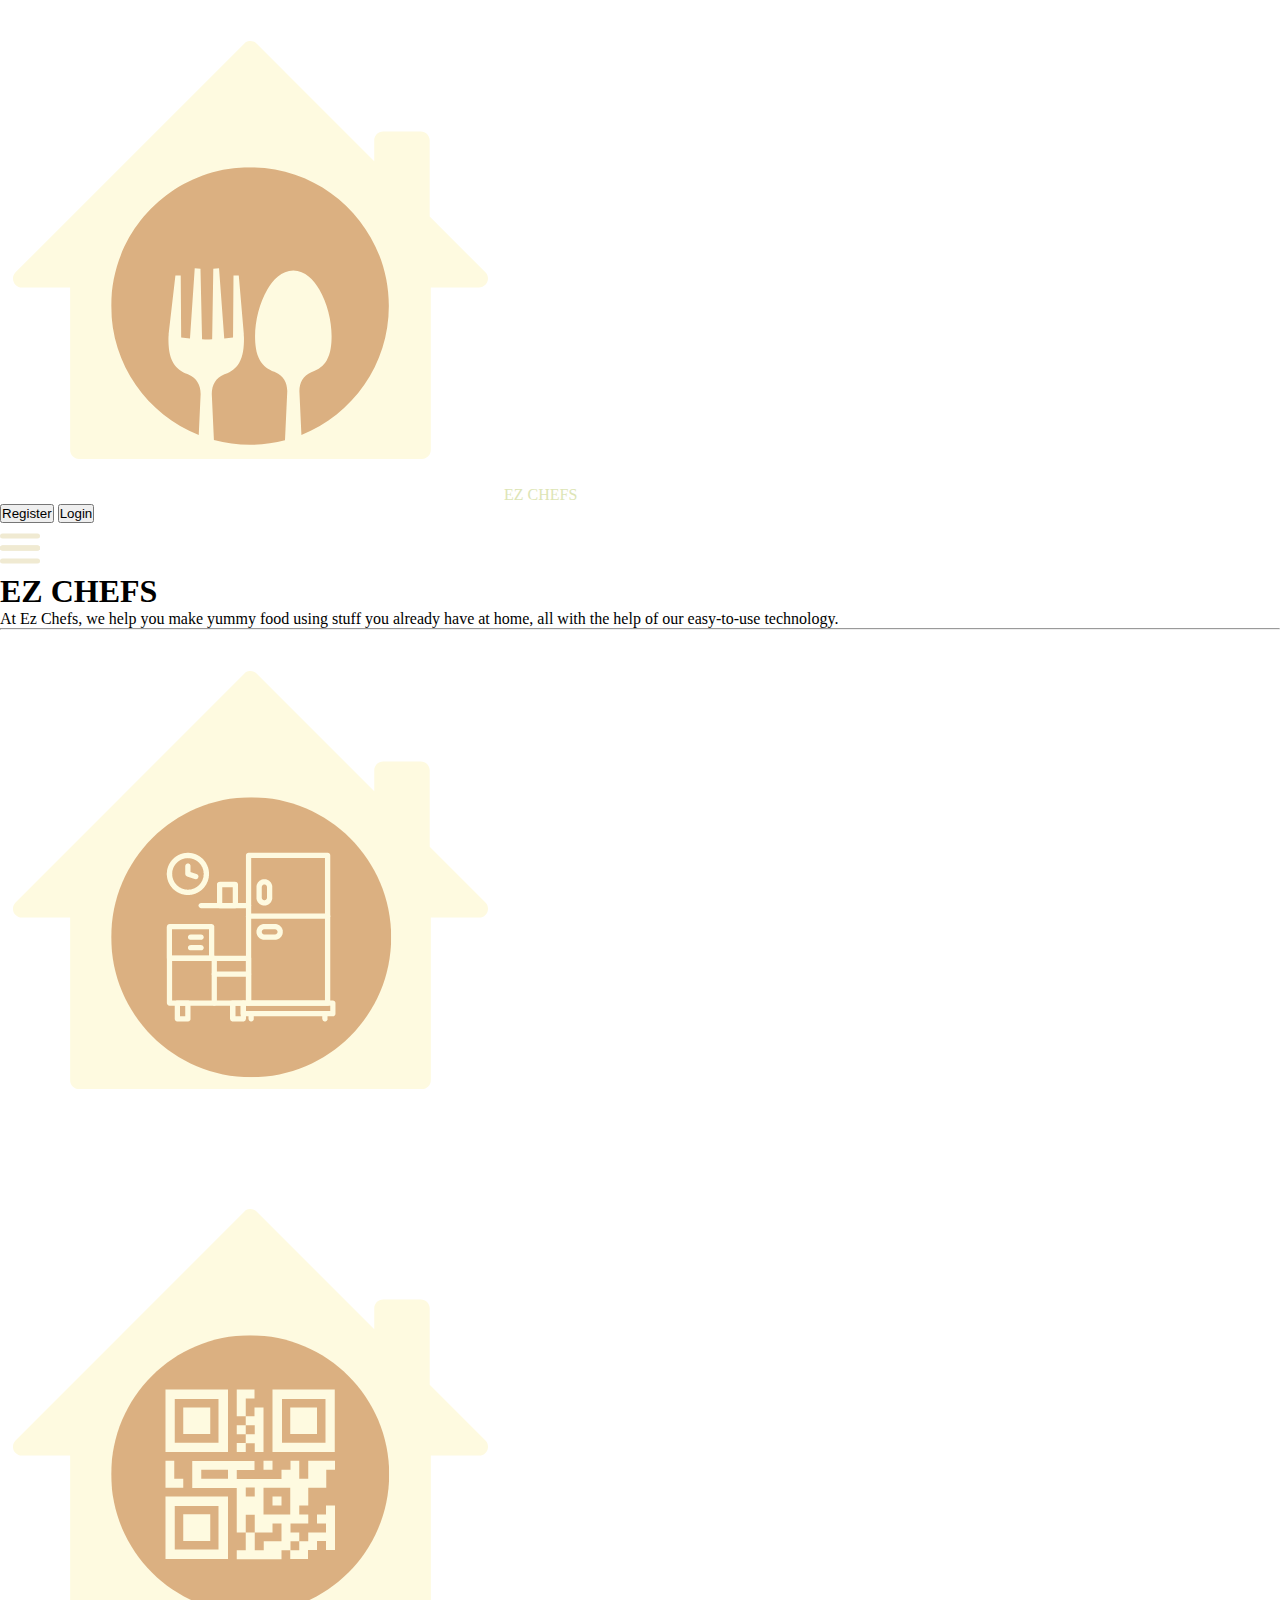
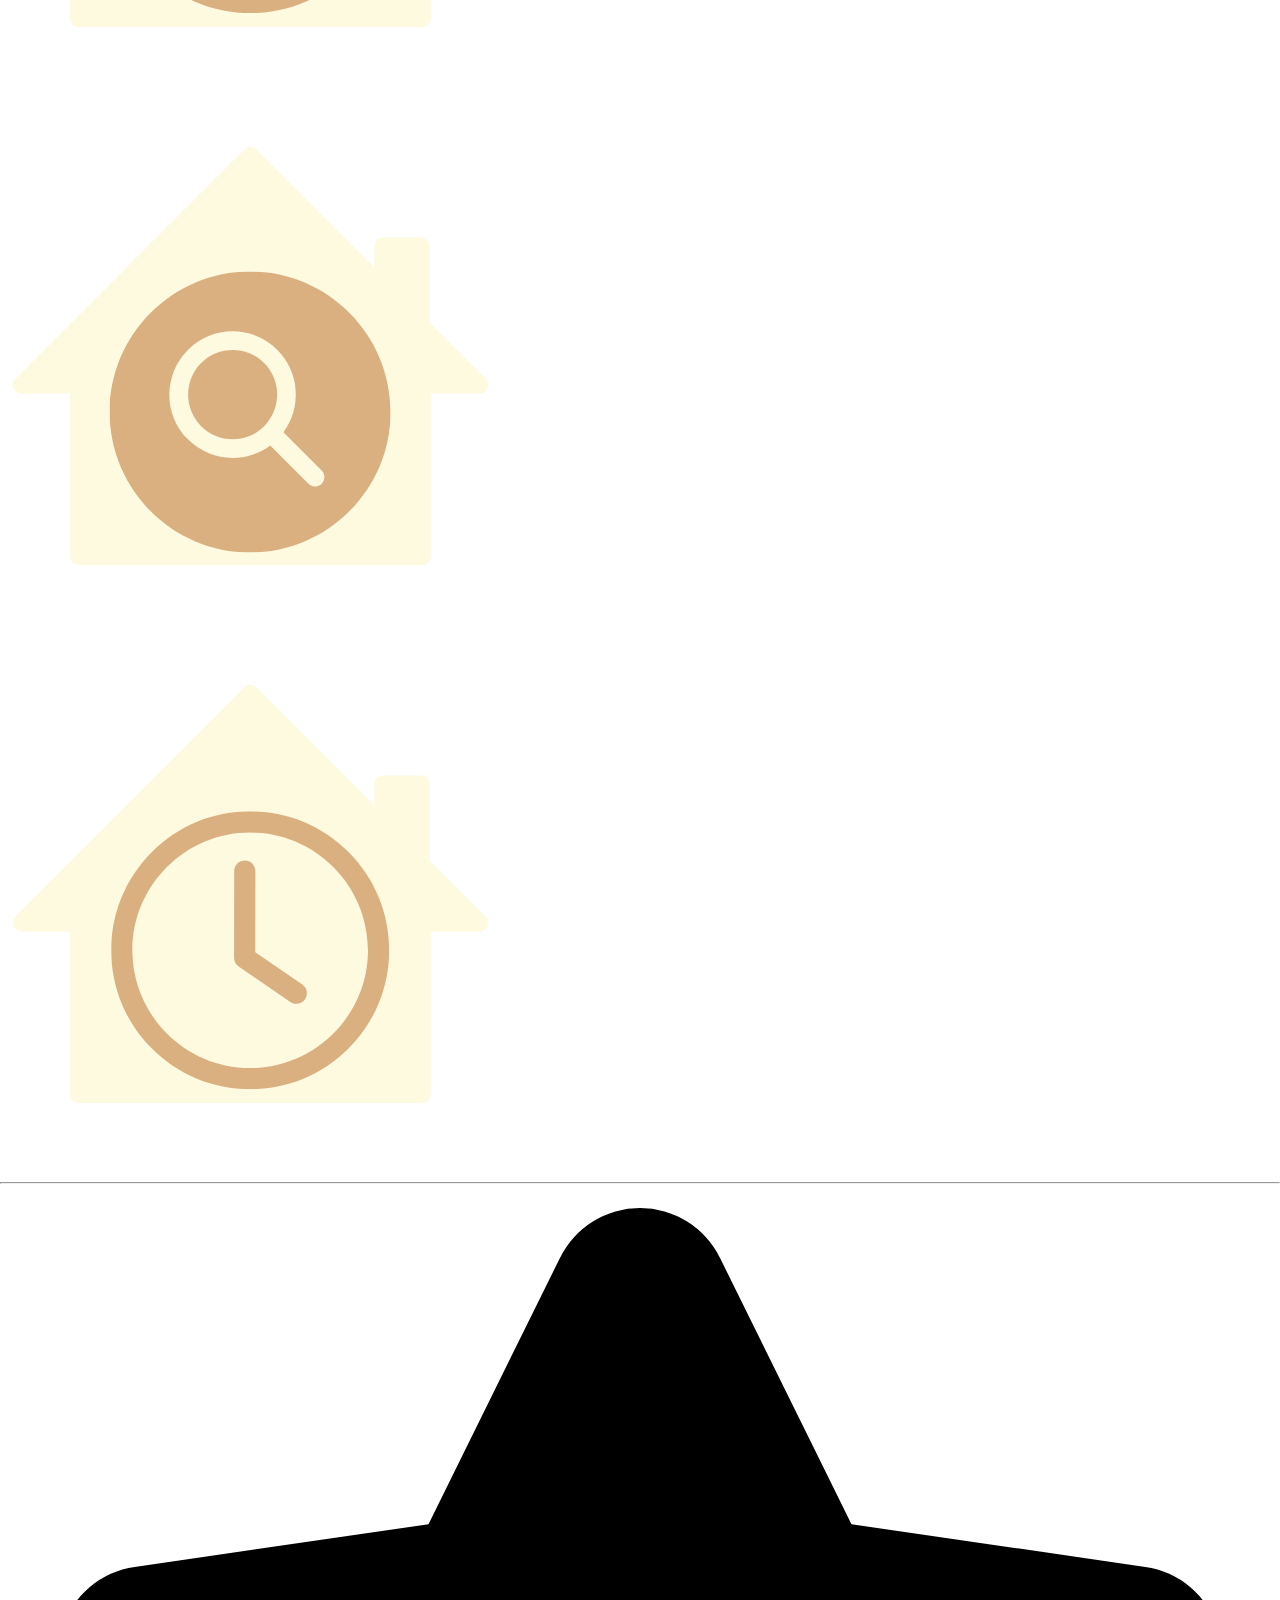
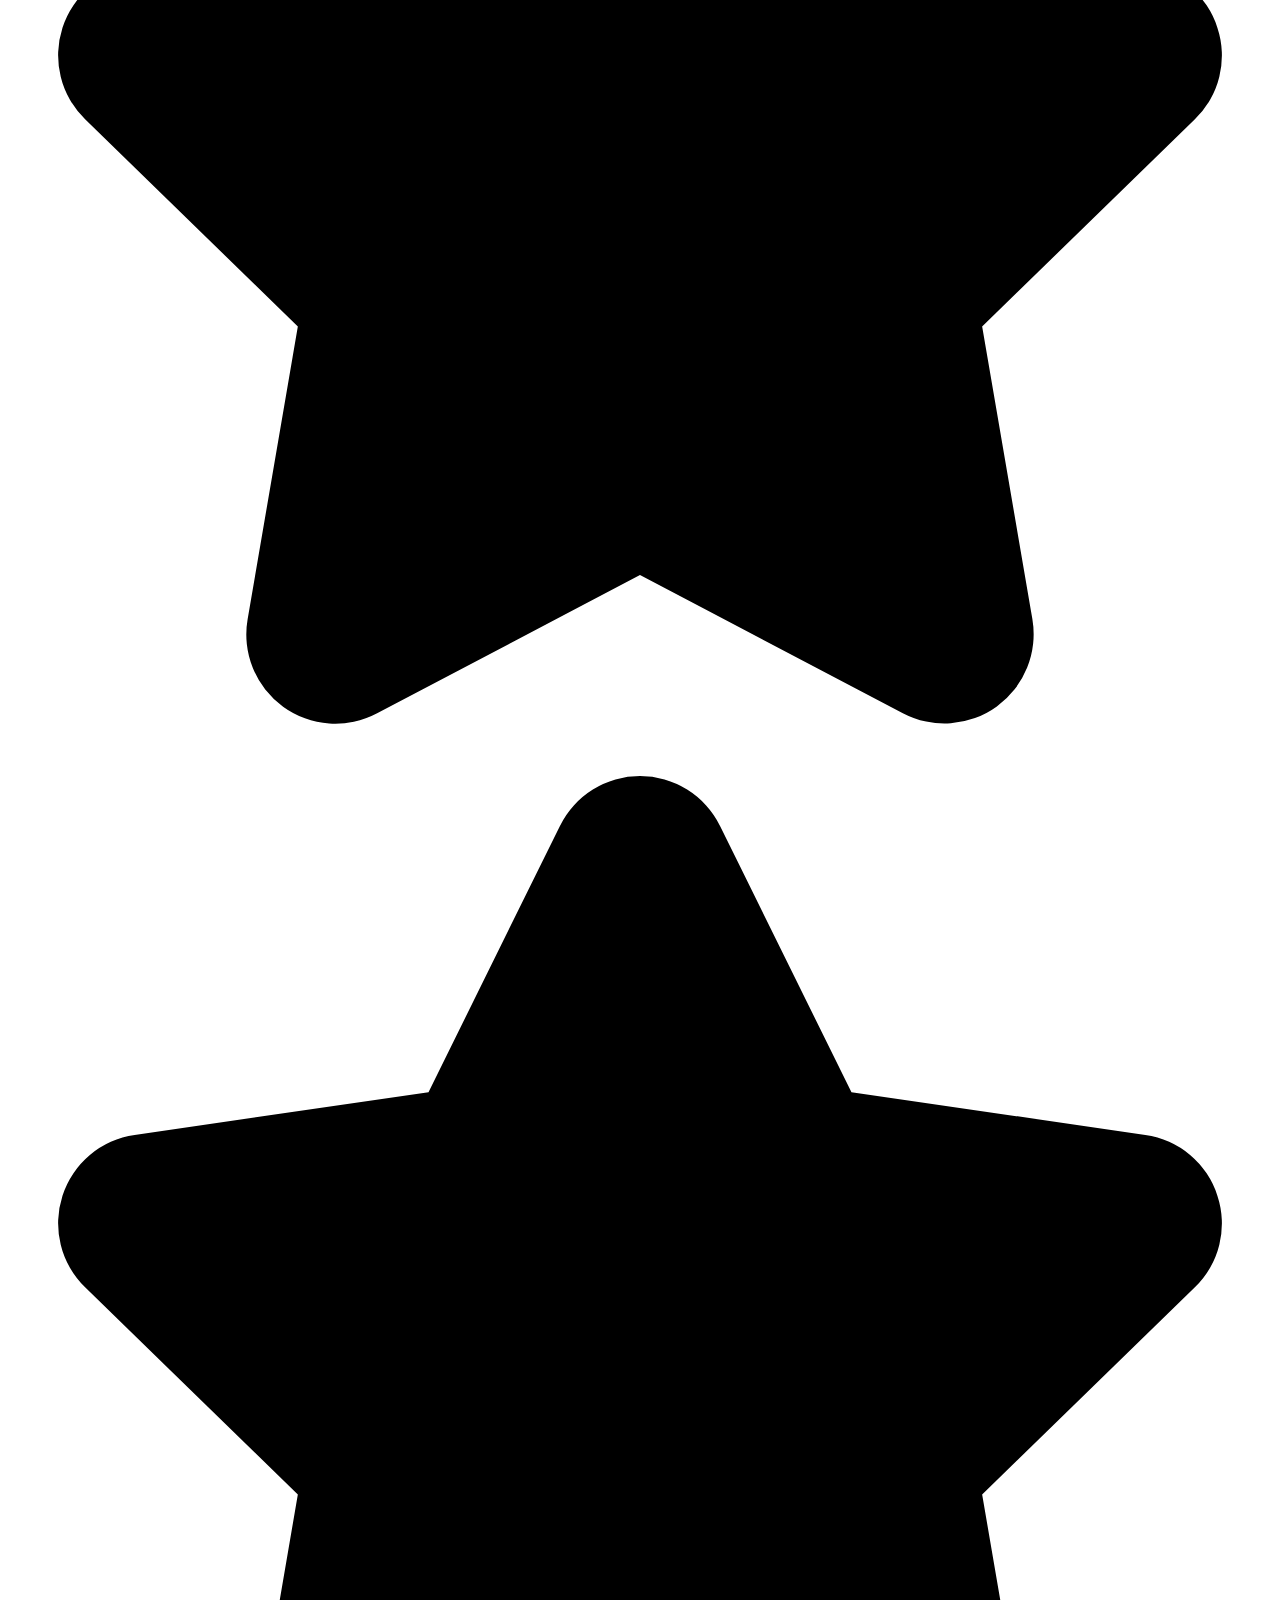
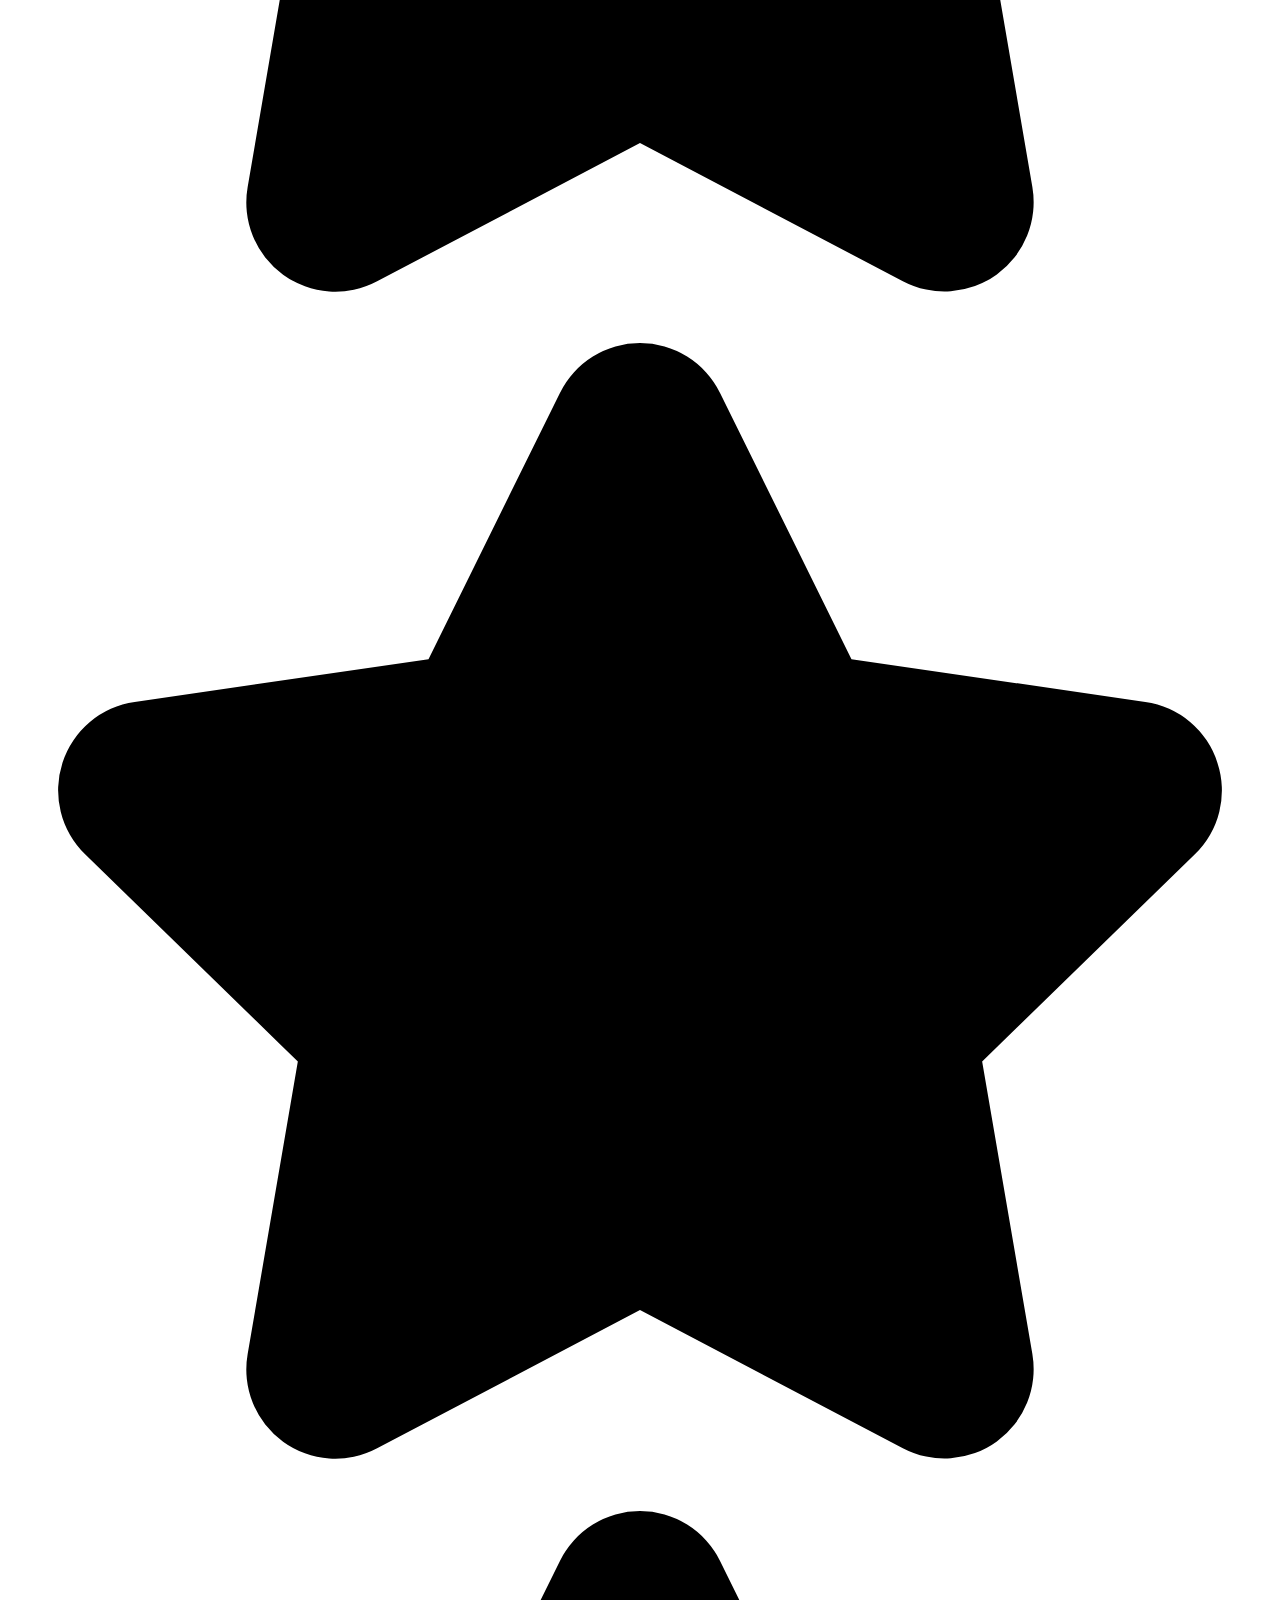
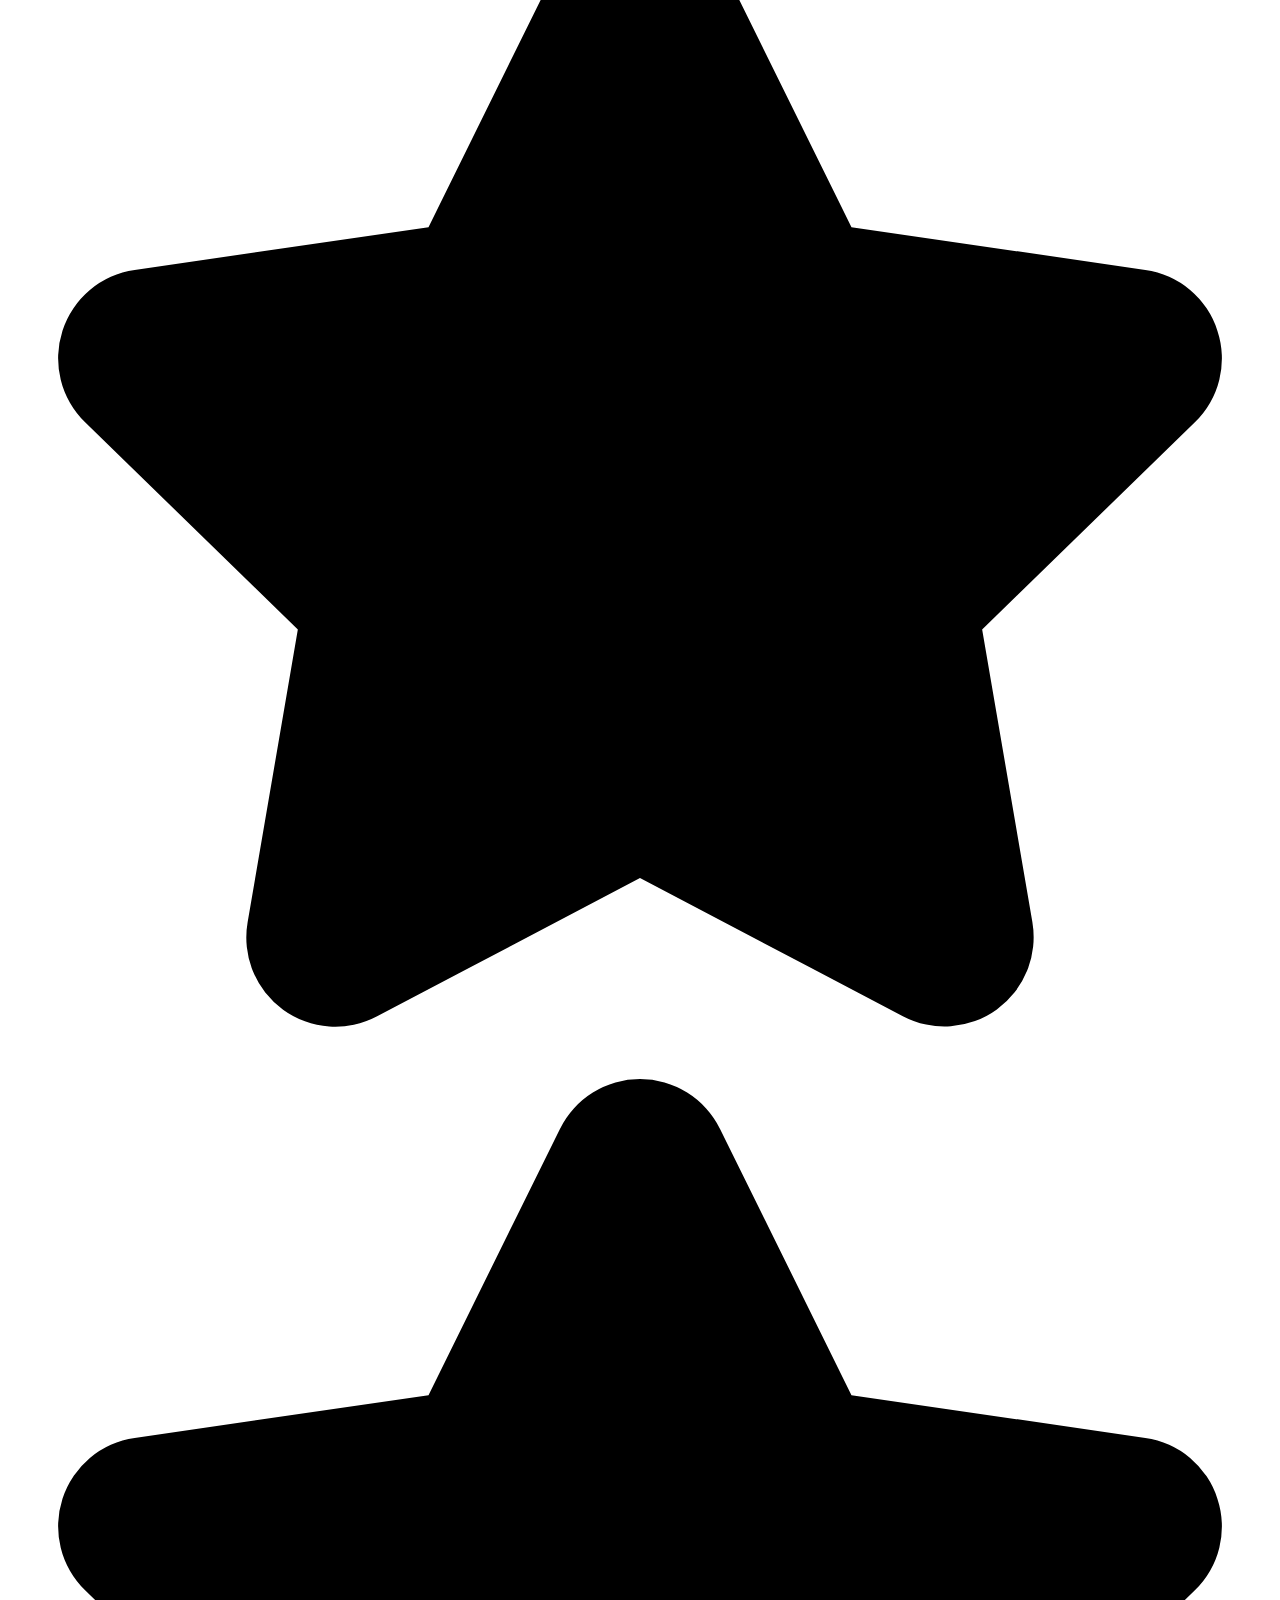
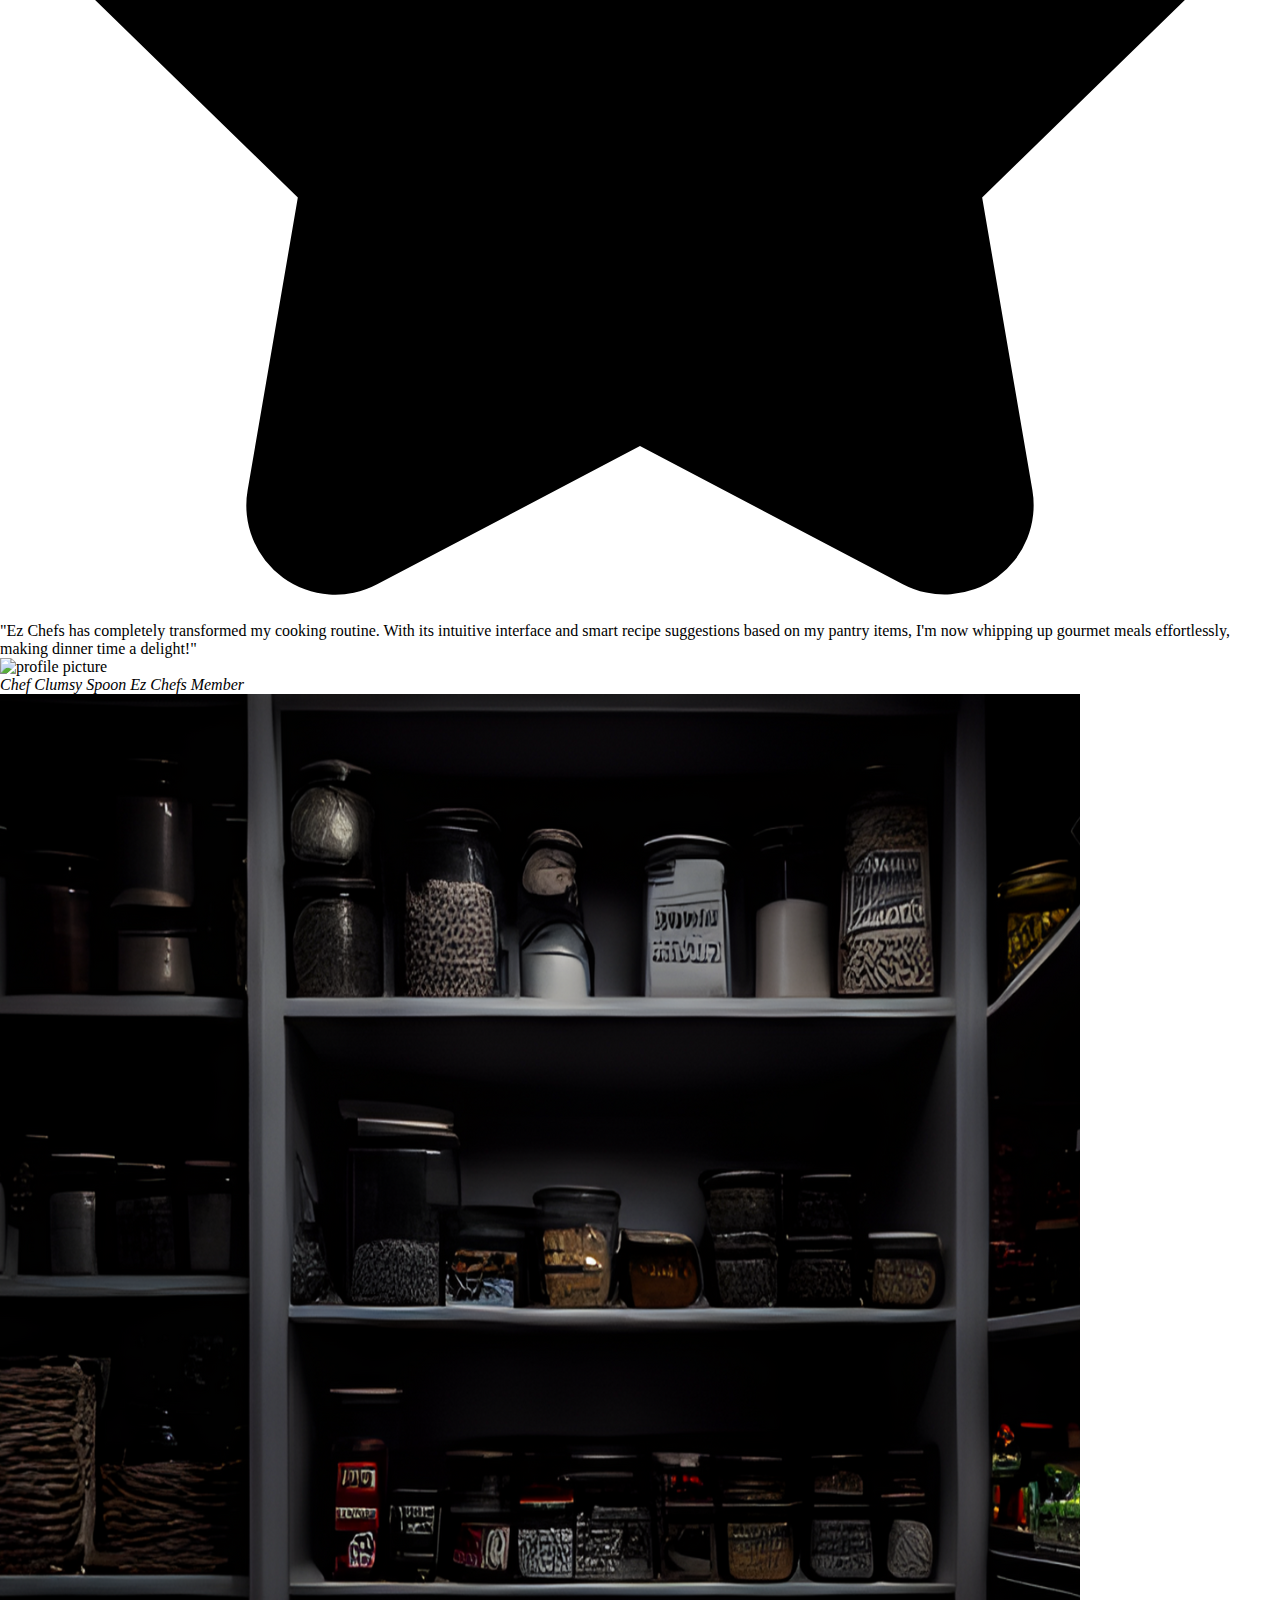
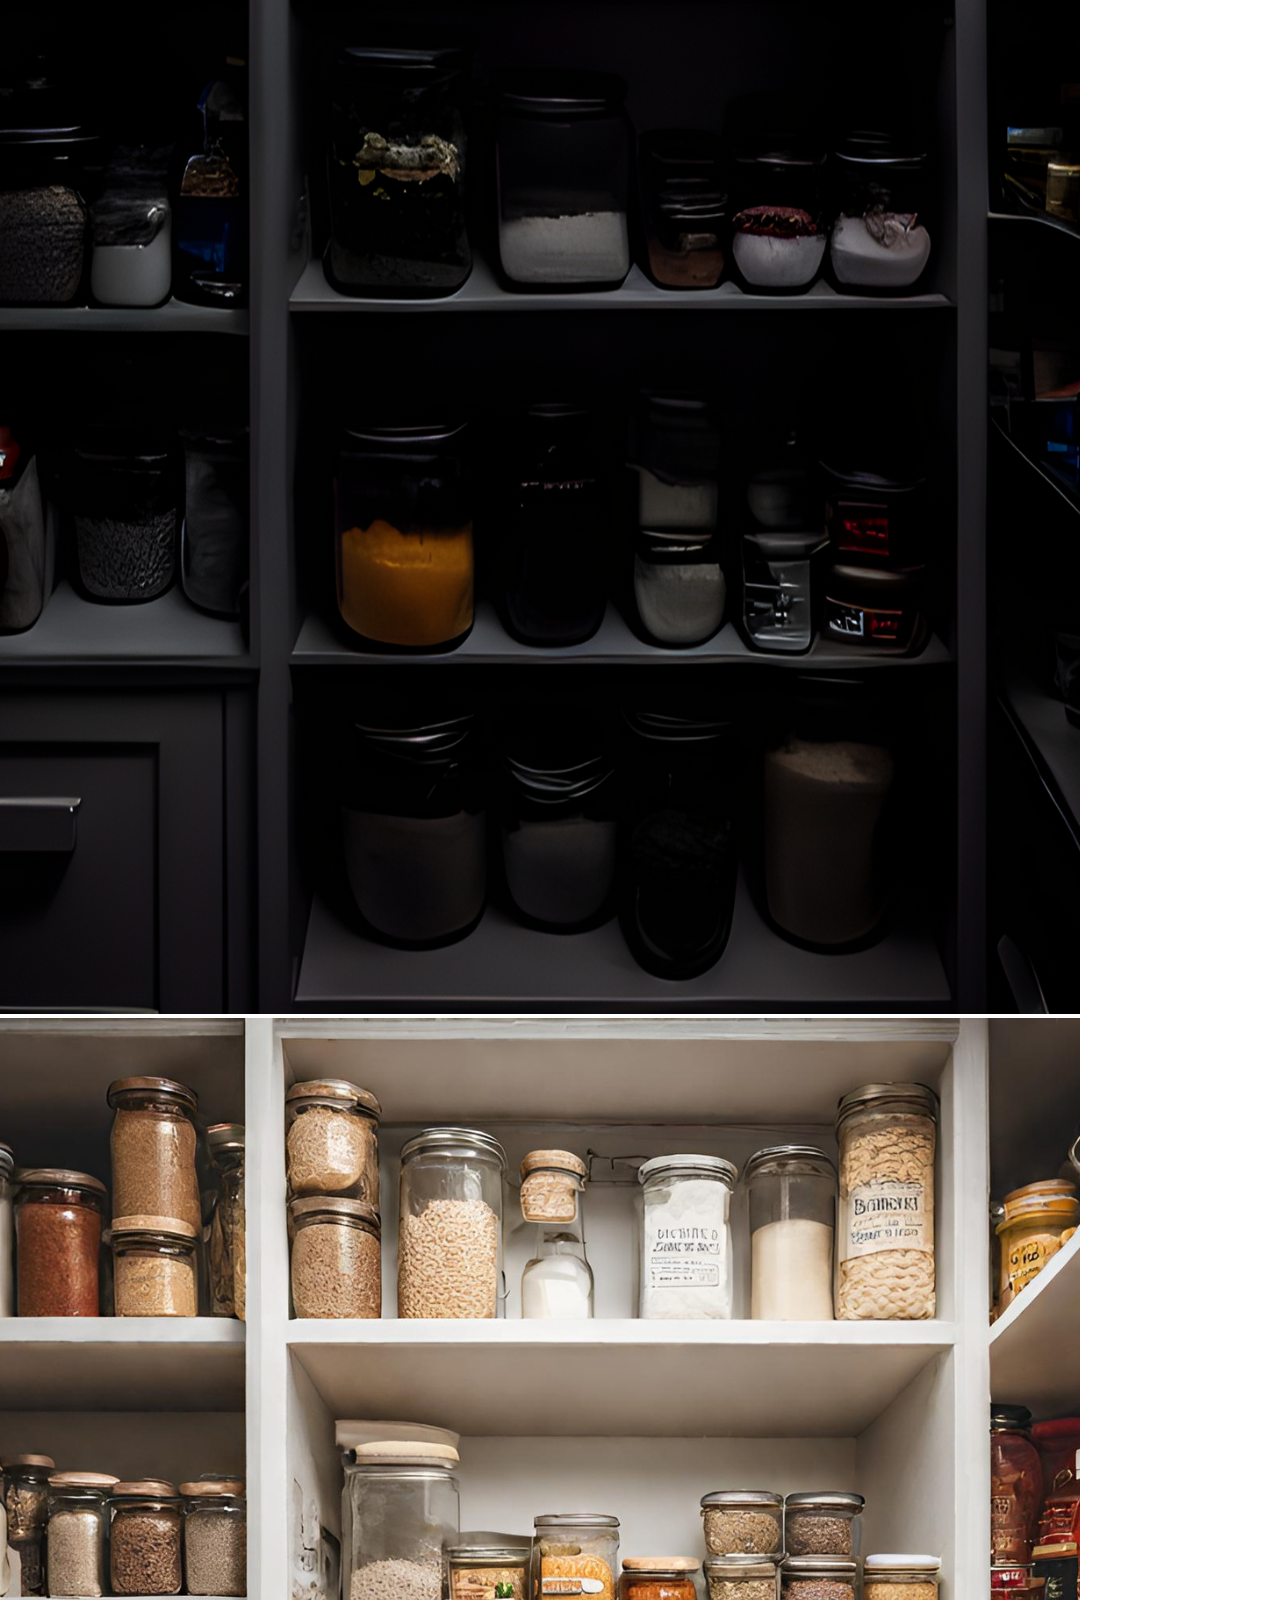
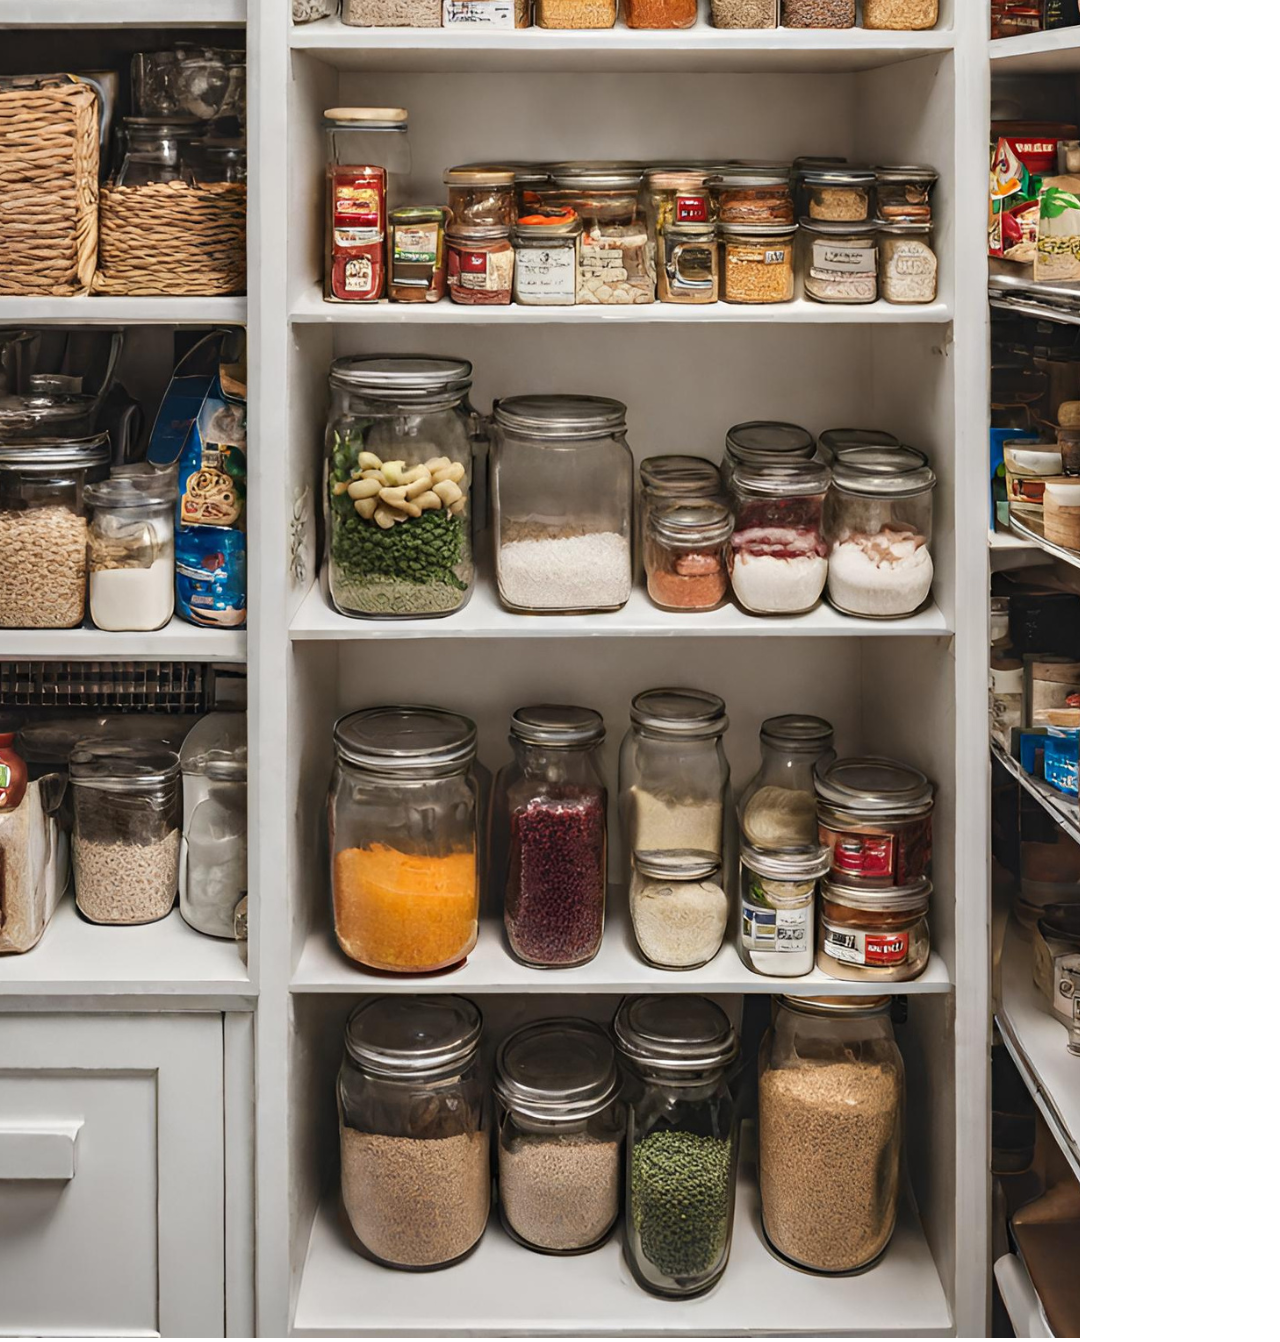
==== commit e1d28cc5: "more minor styling tweaks" ====
--- a/index.html
+++ b/index.html
@@ -1,13 +1,11 @@
 <!DOCTYPE html>
 <html lang="en">
-<head>
-    <meta charset="UTF-8" />
-    <meta name="viewport" content="width=device-width, initial-scale=1.0" />
-    <link href="https://cdnjs.cloudflare.com/ajax/libs/flowbite/2.3.0/flowbite.min.css" rel="stylesheet" />
-    <link rel="stylesheet" href="assets/CSS/style.css" />
-    <title>EZ Chefs</title>
-
-
+    <head>
+        <meta charset="UTF-8" />
+        <meta name="viewport" content="width=device-width, initial-scale=1.0" />
+        <link href="https://cdnjs.cloudflare.com/ajax/libs/flowbite/2.3.0/flowbite.min.css" rel="stylesheet" />
+        <link rel="stylesheet" href="assets/CSS/style.css" />
+        <title>EZ Chefs</title>
     </head>
 
     <body class="max-w-screen max-h-screen">
@@ -17,7 +15,7 @@
     <!-- Navigation + Hamburger Menu -->
     <nav class="border-umber bg-chamoisee z-20">
         <div class="min-w-screen-xl flex flex-wrap items-center justify-between p-4">
-            <a href="#" class="justify-self-start flex items-center text-parchment space-x-3 rtl:space-x-reverse hover:text-teagreen">
+            <a href="index.html" class="justify-self-start flex items-center text-parchment space-x-3 rtl:space-x-reverse hover:text-teagreen">
                 <img src="./assets/images/ezcheflogo.svg" class="h-10" alt="Logo" />
                 <span class="self-center text-2xl font-semibold whitespace-nowrap">EZ CHEFS</span>
             </a>
@@ -69,41 +67,38 @@
         
     
         <div class="grid grid-cols-2 gap-2 my-auto mx-auto m-10">
-        <a href="#" class="flex flex-col items-center bg-parchment border border-teagreen rounded-lg shadow md:flex-row md:max-w-xl hover:bg-white m-auto">
-        <img class="object-cover w-full rounded-t-lg h-96 md:h-auto md:w-48 md:rounded-none md:rounded-s-lg" src="./assets/images/ezcheflogo.svg" alt="">
+        <a href="Inventory.html" class="flex flex-col items-center bg-parchment border border-teagreen rounded-lg shadow md:flex-row md:max-w-xl hover:bg-white m-auto">
+        <img class="object-cover w-full rounded-t-lg h-96 md:h-auto md:w-48 md:rounded-none md:rounded-s-lg" src="./assets/images/pantryicon.png" alt="">
         <div class="flex flex-col justify-between p-4 leading-normal">
             <h5 class="mb-2 text-2xl font-bold tracking-tight text-chamoisee">Pantry Inventory Management</h5>
             <p class="mb-3 font-normal text-umber"> Keep track of your pantry essentials and never forget an ingredient again with Ez Chefs' handy inventory tool!</p>
         </div>
     </a>
-    <a href="#" class="flex flex-col items-center bg-parchment border border-teagreen rounded-lg shadow md:flex-row md:max-w-xl hover:bg-white m-auto">
-        <img class="object-cover w-full rounded-t-lg h-96 md:h-auto md:w-48 md:rounded-none md:rounded-s-lg" src="./assets/images/ezcheflogo.svg" alt="">
+    <a href="Scanner.html" class="flex flex-col items-center bg-parchment border border-teagreen rounded-lg shadow md:flex-row md:max-w-xl hover:bg-white m-auto">
+        <img class="object-cover w-full rounded-t-lg h-96 md:h-auto md:w-48 md:rounded-none md:rounded-s-lg" src="./assets/images/scannericon.png" alt="">
         <div class="flex flex-col justify-between p-4 leading-normal">
             <h5 class="mb-2 text-2xl font-bold tracking-tight text-chamoisee">Instant Pantry Scan</h5>
             <p class="mb-3 font-normal text-umber">Snap a pic and let Ez Chefs work its magic, turning your pantry chaos into culinary gold!</p>
         </div>
     </a>
-    <a href="#" class="flex flex-col items-center bg-parchment border border-teagreen rounded-lg shadow md:flex-row md:max-w-xl hover:bg-white m-auto">
-        <img class="object-cover w-full rounded-t-lg h-96 md:h-auto md:w-48 md:rounded-none md:rounded-s-lg" src="./assets/images/ezcheflogo.svg" alt="">
+    <a href="RV.html" class="flex flex-col items-center bg-parchment border border-teagreen rounded-lg shadow md:flex-row md:max-w-xl hover:bg-white m-auto">
+        <img class="object-cover w-full rounded-t-lg h-96 md:h-auto md:w-48 md:rounded-none md:rounded-s-lg" src="./assets/images/searchicon.png" alt="">
         <div class="flex flex-col justify-between p-4 leading-normal">
             <h5 class="mb-2 text-2xl font-bold tracking-tight text-chamoisee">Effortless Recipe Search</h5>
             <p class="mb-3 font-normal text-umber">Find the perfect dish for any occasion with Ez Chefs' user-friendly recipe viewer, making meal planning a breeze!</p>
         </div>
     </a>
-
-
-<a href="#" class="flex flex-col items-center bg-parchment border border-teagreen rounded-lg shadow md:flex-row md:max-w-xl hover:bg-white m-auto">
-    <img class="object-cover w-full rounded-t-lg h-96 md:h-auto md:w-48 md:rounded-none md:rounded-s-lg" src="./assets/images/ezcheflogo.svg" alt="">
-    <div class="flex flex-col justify-between p-4 leading-normal">
-        <h5 class="mb-2 text-2xl font-bold tracking-tight text-chamoisee"><i>Coming soon!</i></h5>
-        <p class="mb-3 font-normal text-umber">Chef Community Sharing, Recipe Roulette, and much much more!!</p>
-    </div>
-</a>
+    
+    <a href="#" class="flex flex-col items-center bg-parchment border border-teagreen rounded-lg shadow md:flex-row md:max-w-xl hover:bg-white m-auto">
+        <img class="object-cover w-full rounded-t-lg h-96 md:h-auto md:w-48 md:rounded-none md:rounded-s-lg" src="./assets/images/comingsoonicon.png" alt="">
+        <div class="flex flex-col justify-between p-4 leading-normal">
+            <h5 class="mb-2 text-2xl font-bold tracking-tight text-chamoisee"><i>Coming soon!</i></h5>
+            <p class="mb-3 font-normal text-umber">Chef Community Sharing, Recipe Roulette, and much much more!!</p>
+        </div>
+    </a>
+
 </div>
     <!-- Main Content area - 2- Column/Grid layout-->
-
-      <!--Login/Register Modal div-->
-      
 
 
 <hr class="w-75 h-1 mx-auto m-20 bg-olivine border-0 rounded">
@@ -136,10 +131,7 @@
                     <cite class="ps-3 text-sm text-umber">Ez Chefs Member</cite>
                 </div>
             </figcaption>
-          </figure>
-
-          
-          
+    </figure>
         </section>
       
   
@@ -167,9 +159,9 @@
 
 <!-- Footer -->
 
-<footer class="fixed inset-x-0 bottom-0 bg-chamoisee rounded-lg shadow m-4">
+<footer class="absolute inset-x-0 bottom-0 bg-chamoisee rounded-lg shadow m-4">
 <div class="w-full mx-auto max-w-screen-xl p-4 md:flex md:items-center md:justify-between">
-  <span class="text-sm  text-parchment sm:text-center mx-auto">© 2024 <a href="https://flowbite.com/" class="hover:underline hover:text-teagreen">EZ CHEFS™</a>. All Rights Reserved.
+    <span class="text-sm  text-parchment sm:text-center mx-auto">© 2024 <a href="https://flowbite.com/" class="hover:underline hover:text-teagreen">EZ CHEFS™</a>. All Rights Reserved.
 </span>
 
 </div>
@@ -183,6 +175,7 @@
 <!--Script sources/references-->
 <script src="https://cdnjs.cloudflare.com/ajax/libs/flowbite/2.3.0/flowbite.min.js"></script>
 <script src="https://cdn.tailwindcss.com"></script>
+<script src="assets/script.js"></script>
 <script>
     tailwind.config = {
         theme: {
--- a/assets/CSS/style.css
+++ b/assets/CSS/style.css
@@ -12,9 +12,9 @@
   overflow: hidden;
 }
 
-/* footer {
+footer {
   position: fixed;
-} */
+}
 
 /* .username-display {
   font-size: 50px;
@@ -32,14 +32,7 @@
 }
 
 
-/* .container {
-  color: #6f86ff;
-  text-align: center;
-  font-size: 50px;
-  text-align: center;
-  width: 100%;
-  margin: 0 auto;
-} */
+
 
 
 /* off-screen-menu */
@@ -122,136 +115,12 @@
 }
 
 
-/*recipe search bar css*/
+/* recipe search bar css
 input[type="text"], button {
   padding: 10px;
   font-size: 16px;
   margin: 10px;
-}
-
-.search-container {
-  margin: 20px;
-  text-align: center;
-}
-
-#search-input {
-  padding: 10px;
-  margin-right: 10px;
-  font-size: 16px;
-}
-
-#search-button {
-  padding: 10px;
-  font-size: 16px;
-  background-color: #6f86ff;
-  color: white;
-  border: none;
-  cursor: pointer;
-}
-
-#results-container {
-  display: flex;
-  flex-wrap: wrap;
-  justify-content: center;
-  gap: 20px;
-  padding: 20px;
-}
-
-.ingredient {
-  text-align: center;
-  padding: 10px;
-  background-color: #42465d;
-  color: white;
-  border-radius: 10px;
-}
-
-.ingredient img {
-  max-width: 100px;
-  border-radius: 5px;
-  margin-bottom: 10px;
-}
-
-
-#savedItemsContainer {
-  margin-bottom: 10px;
-  padding: 5px;
-  border: 1px solid #ccc;
-  border-radius: 5px;
-}
-#inventoryContainer img, #savedItemsContainer img {
-  width: 100px;  /* Adjust size as necessary */
-  height: auto;
-}
-
-#recipeResults {
-  display: flex;
-  flex-wrap: wrap;
-  justify-content: center;
-}
-
-.recipe {
-width: 30%; /* Adjust as needed */
-display: inline-block;
-margin: 10px; /* Adjust spacing between recipes */
-padding: 10px;
-border: 1px solid #ccc;
-border-radius: 5px;
-}
-
-.recipe img {
-max-width: 100%;
-display: inline-flex ;
-height: auto;
-}
-
-.logo-and-search {
-display: flex;
-align-items: center;
-margin-right: auto; /* Pushes the search box and logo to the left */
-}
-
-#searchInput {
-margin-right: 10px; /* Adds space between search input and button */
-}
-
-.modal {
-display: none;
-position: fixed;
-z-index: 1;
-left: 0;
-top: 0;
-width: 100%;
-height: 100%;
-overflow: auto;
-background-color: rgba(0,0,0,0.5);
-}
-
-.modal-content {
-background-color: #fefefe;
-margin: 15% auto;
-padding: 20px;
-border: 1px solid #888;
-width: 80%;
-}
-
-.modal-content img {
-max-width: 100%;
-height: auto;
-}
-
-/* CSS to style the close button */
-#closeModalBtn {
-  position: absolute;
-  top: 10px;
-  right: 10px;
-  font-size: 20px;
-  background: none;
-  border: none;
-  cursor: pointer;
-}
-
-
-/* Styling for login and register modals */
+} */
 
 dialog {
   top: 50%;
@@ -260,35 +129,19 @@
   -moz-transform: translateX(-50%) translateY(-50%);
   -ms-transform: translateX(-50%) translateY(-50%);
   transform: translateX(-50%) translateY(-50%);
-  height: fit-content;
+  height: 50%;
   width: 70%;
 }
 
 dialog div {
-  display: flex;
-  flex-direction: column;
-  justify-content: space-evenly;
   height: 100%;
   width: 100%;
   border:#1F2937;
   border-width: 10px;
-  background: #6C584C;
+  background: #A98467;
   text-align: center;
-  color: white;
-}
-
-dialog form {
-  justify-content: center;
-  align-content: center;
-}
-
-dialog input {
-  width: 50%;
-  justify-self: center;
-  align-self: center;
   color: black;
 }
-
 
 
 #recipeResults {
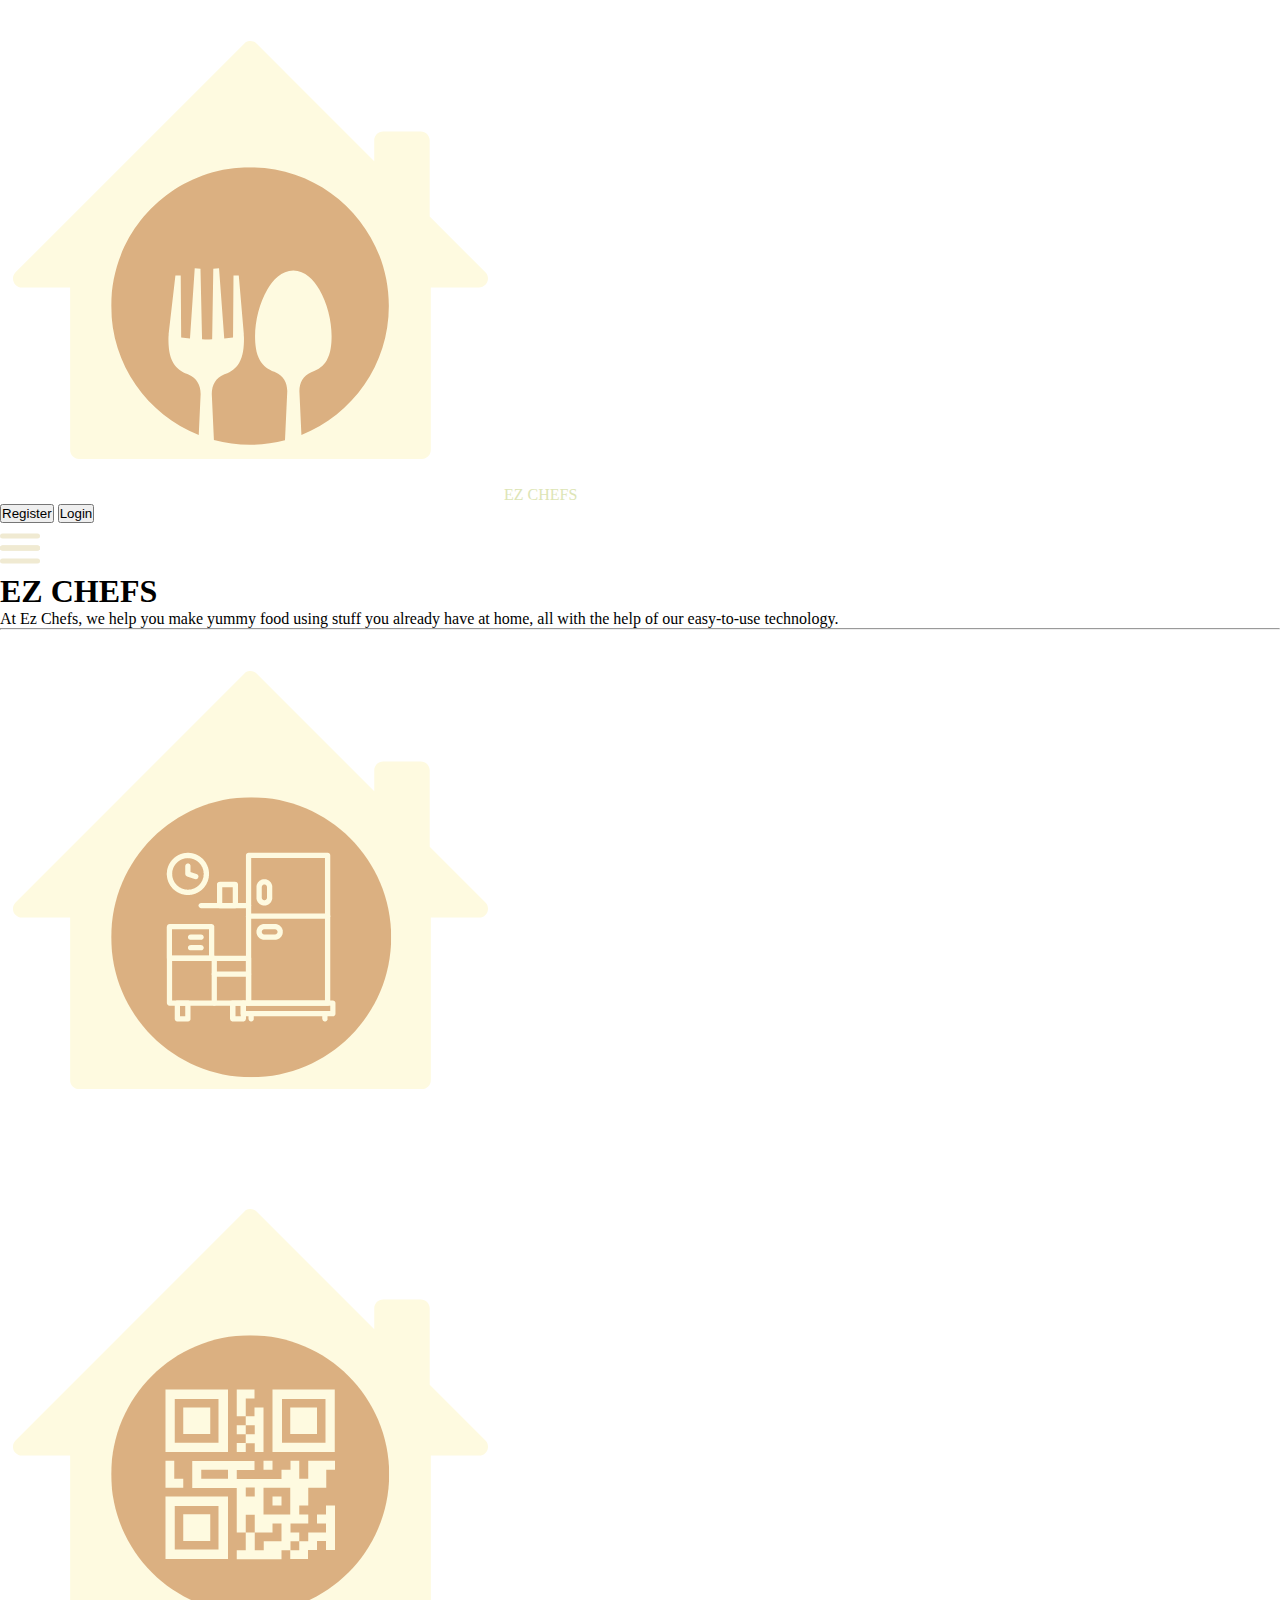
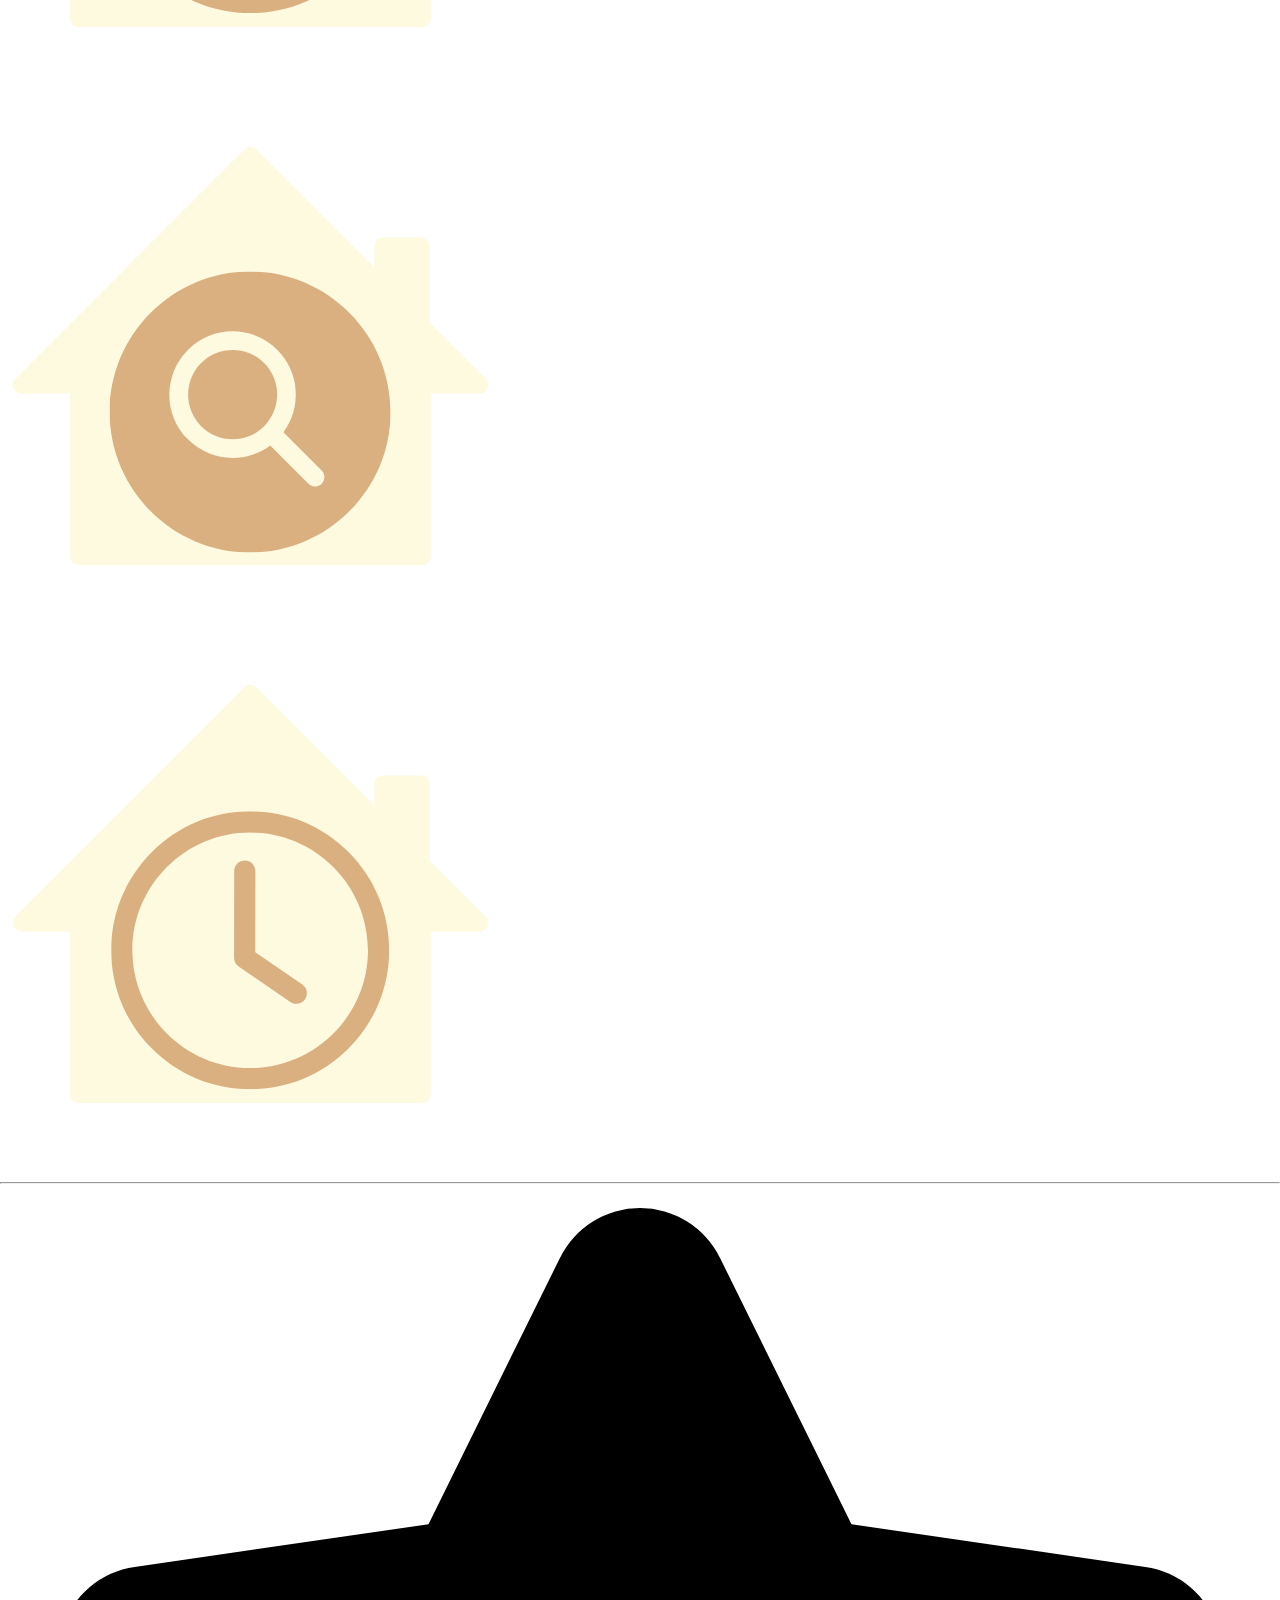
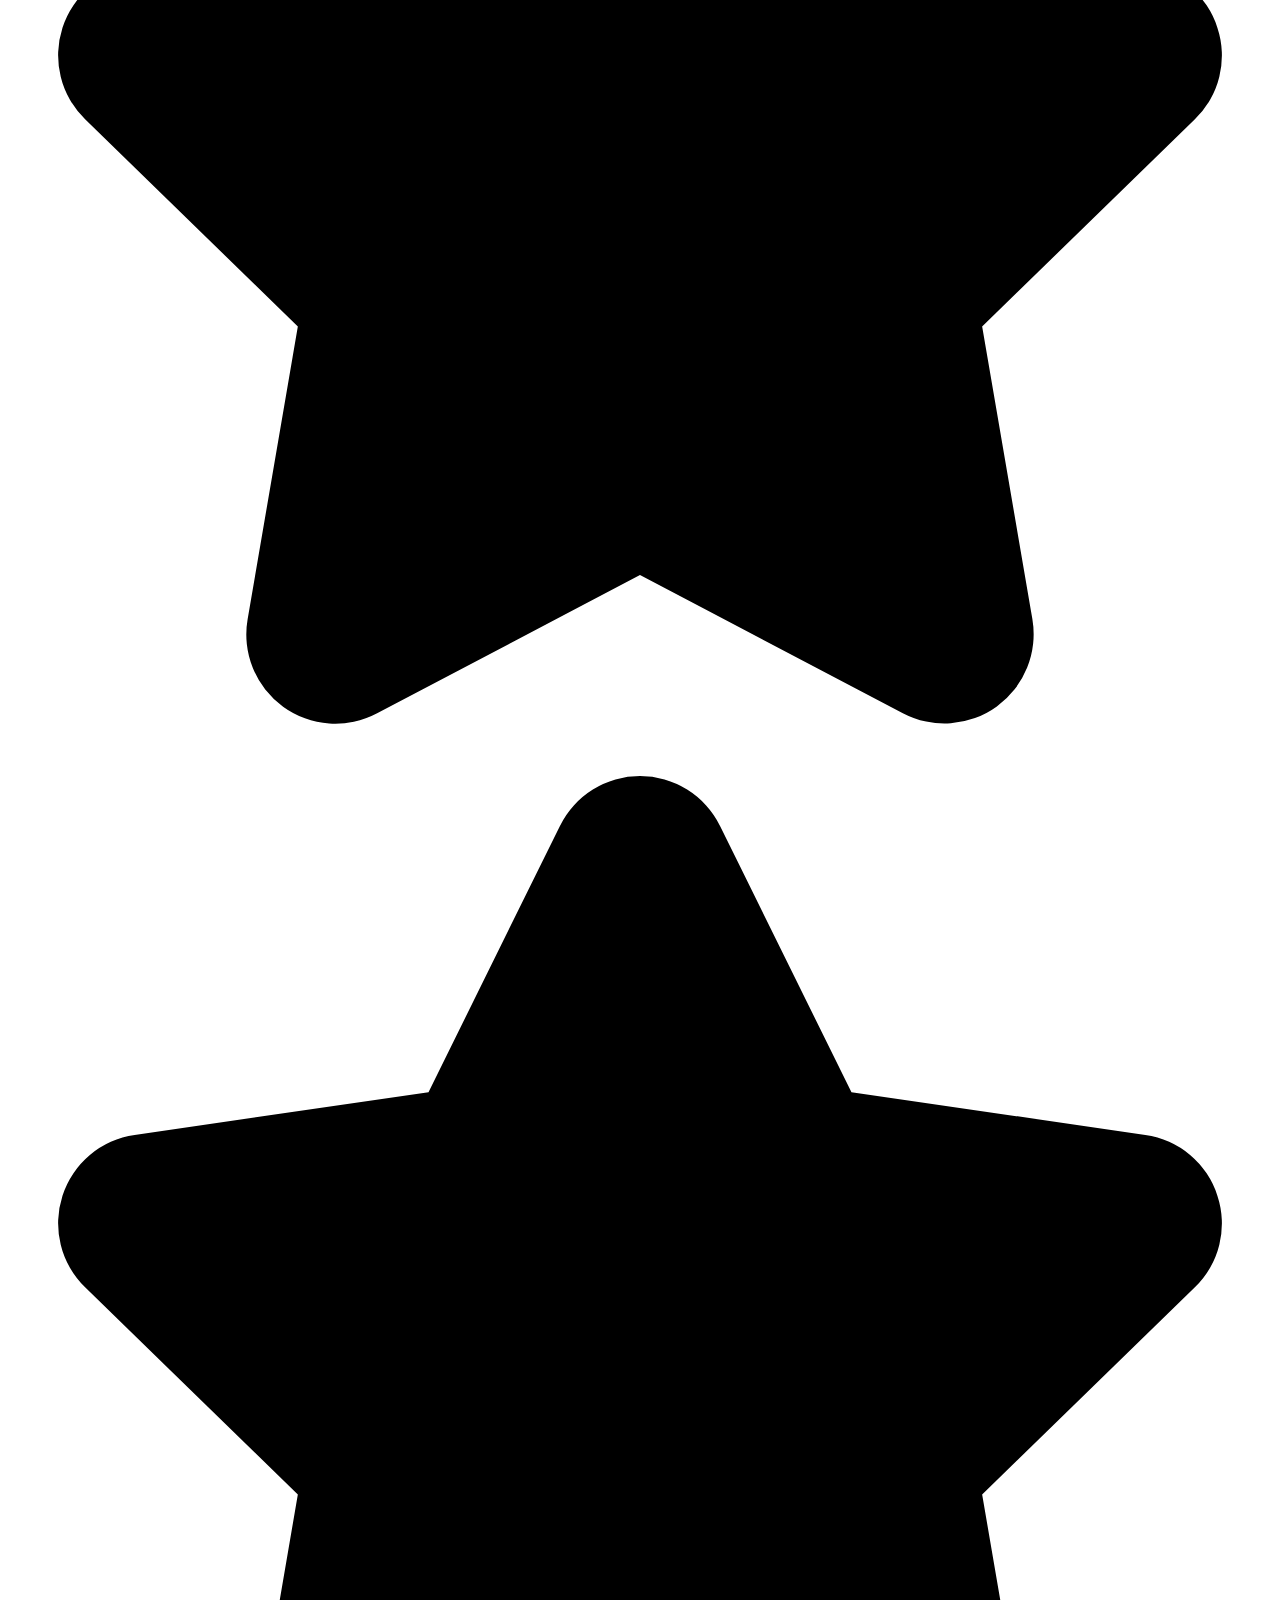
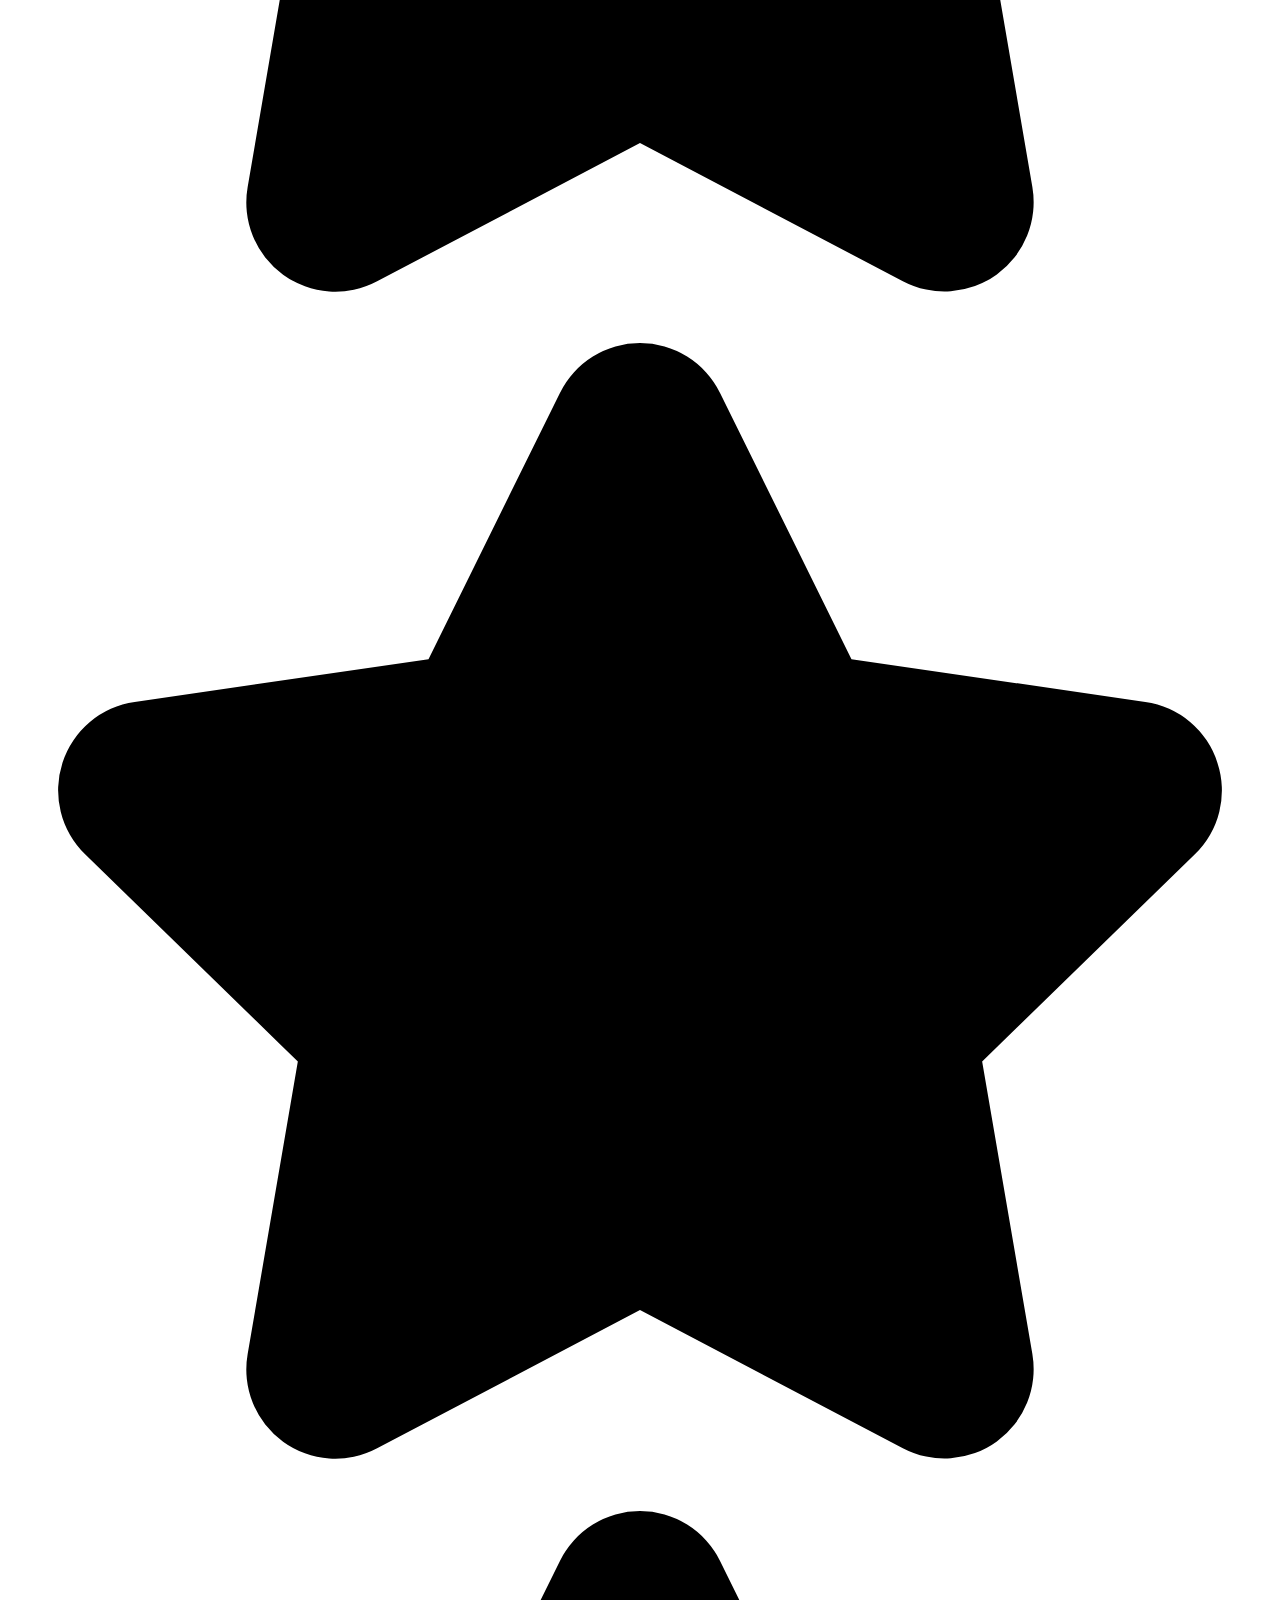
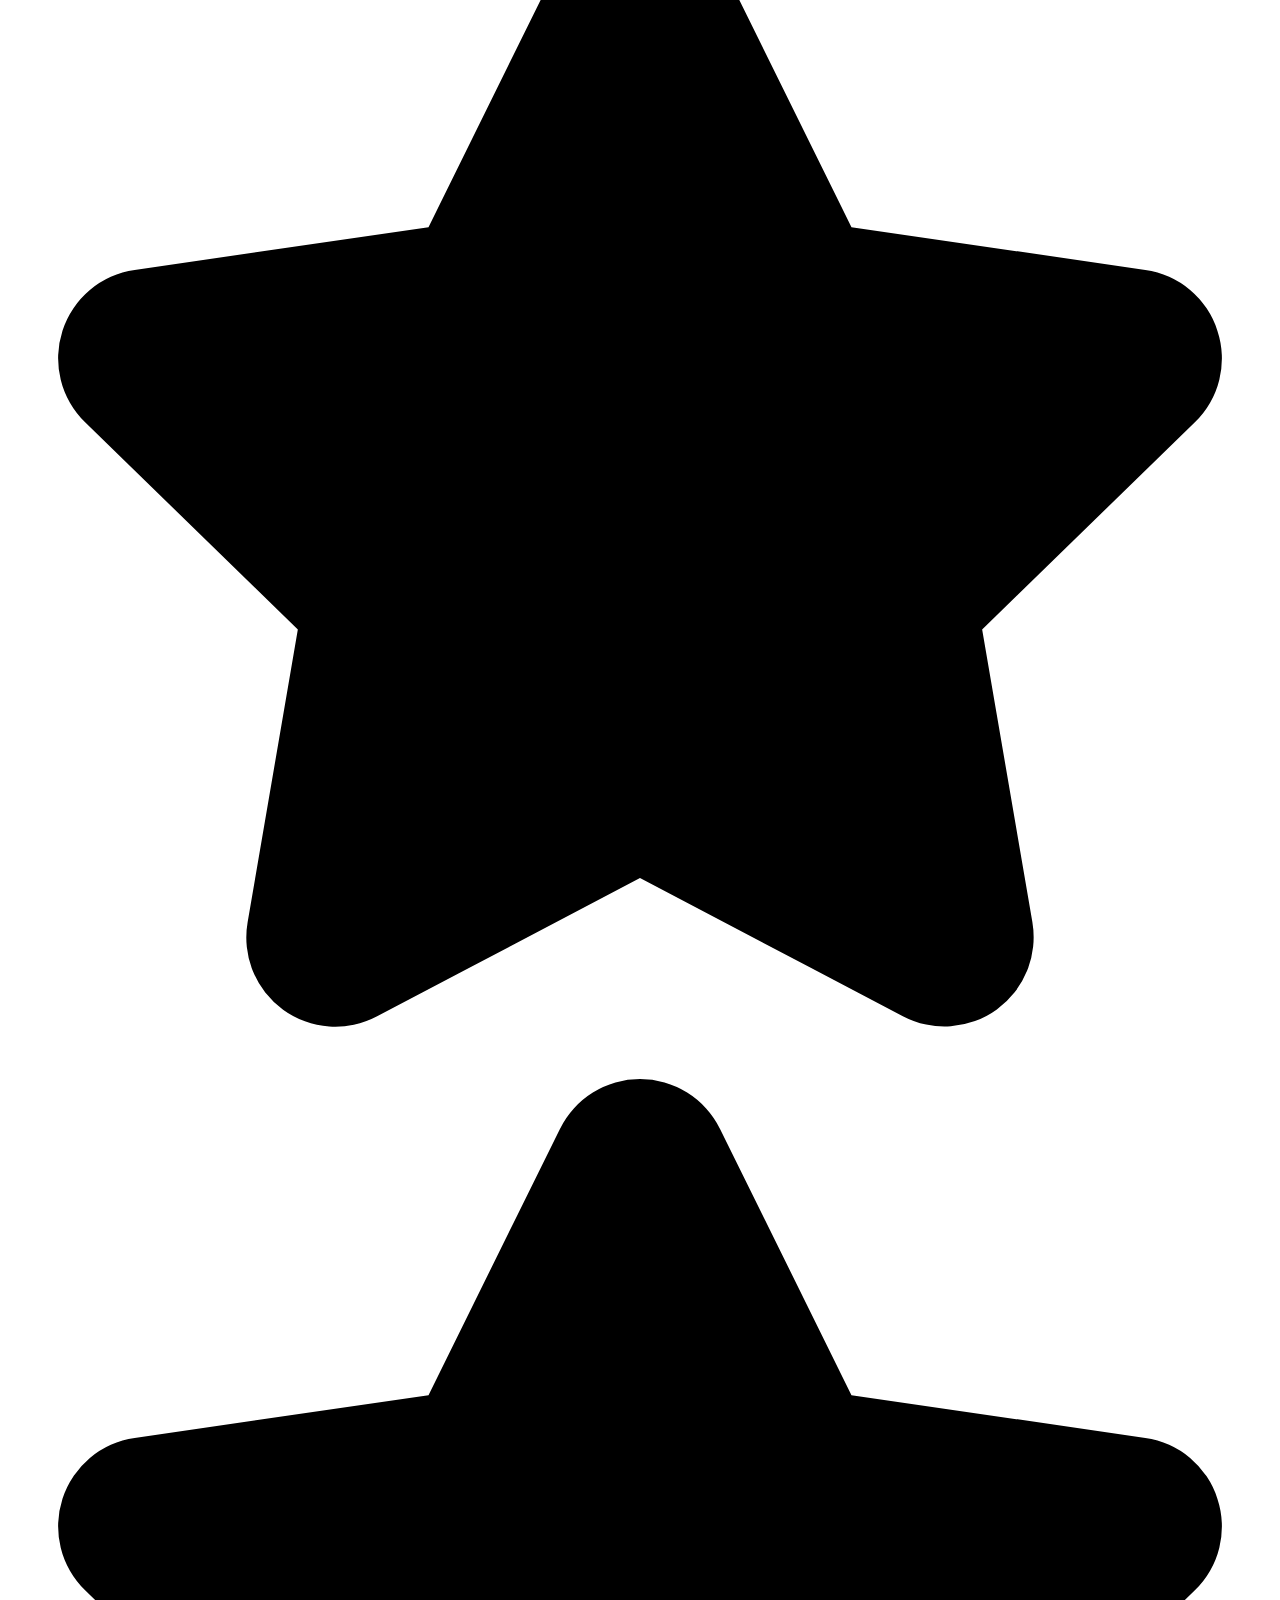
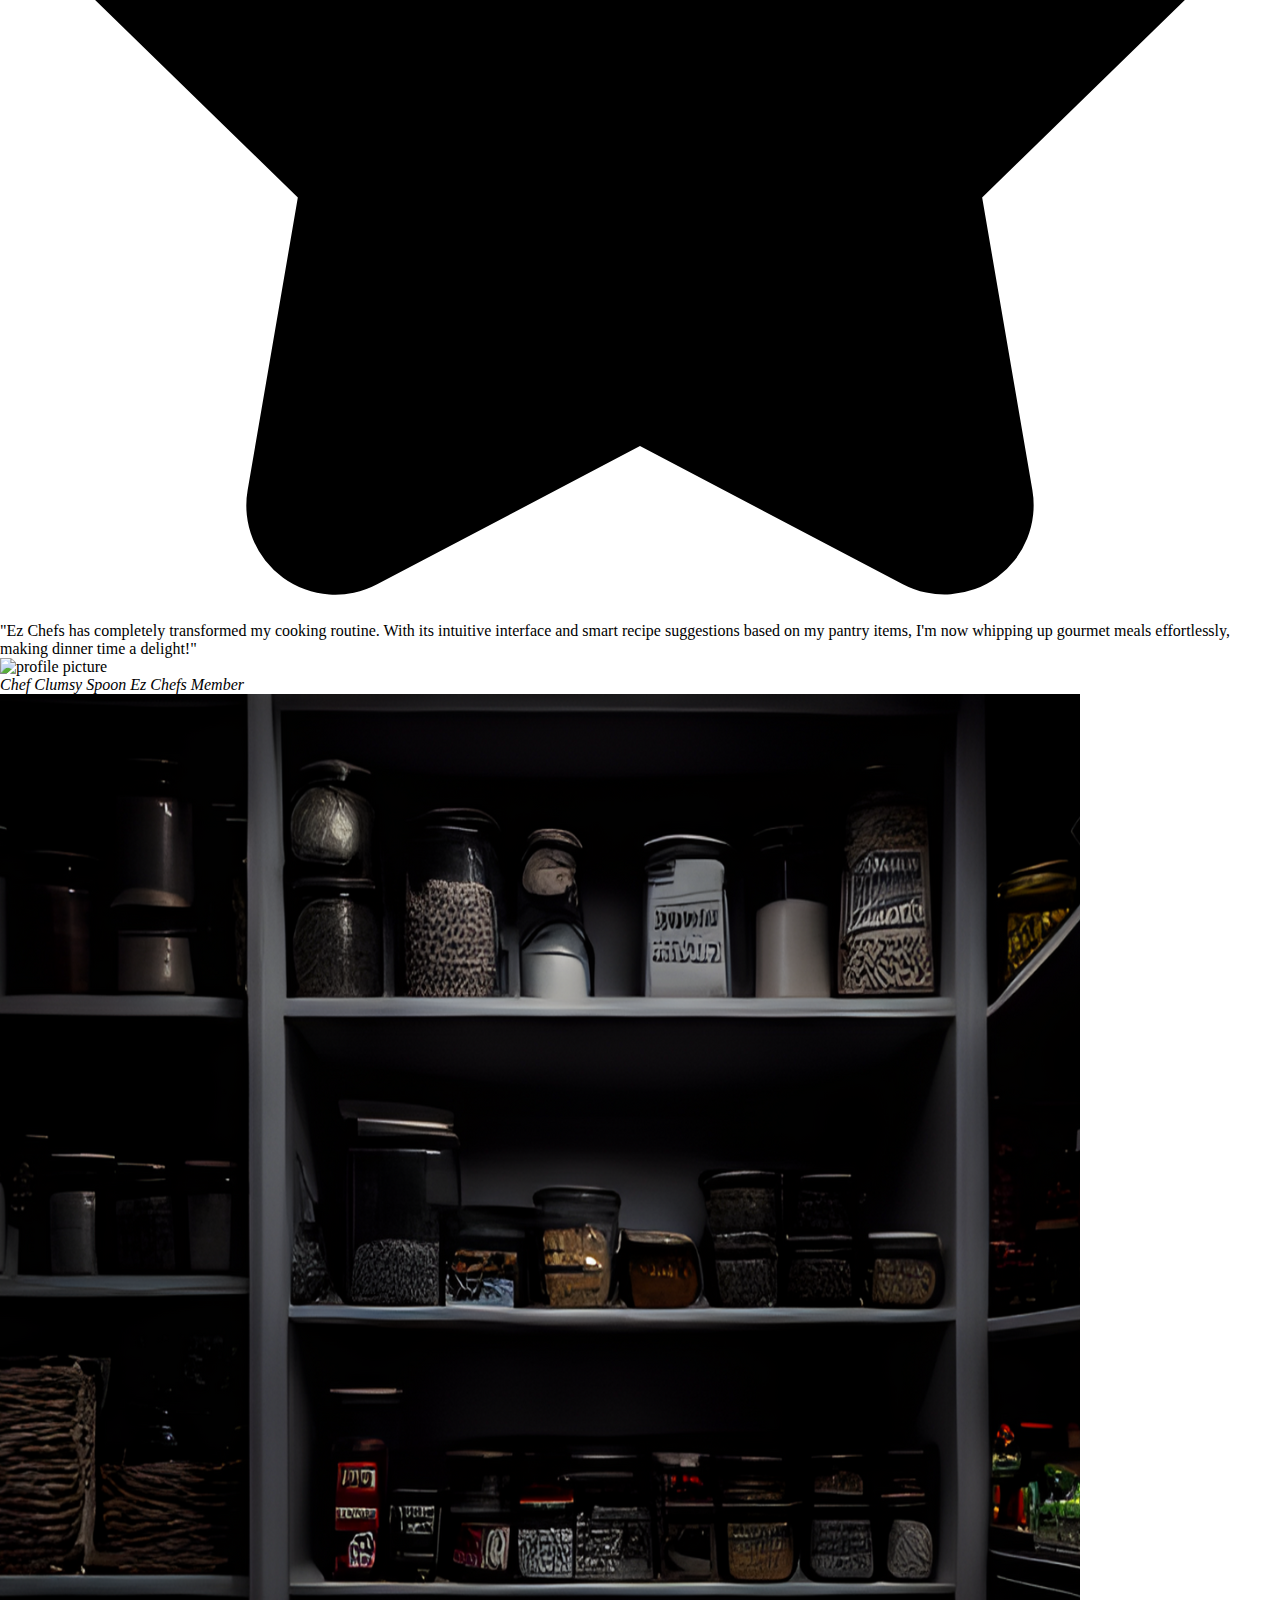
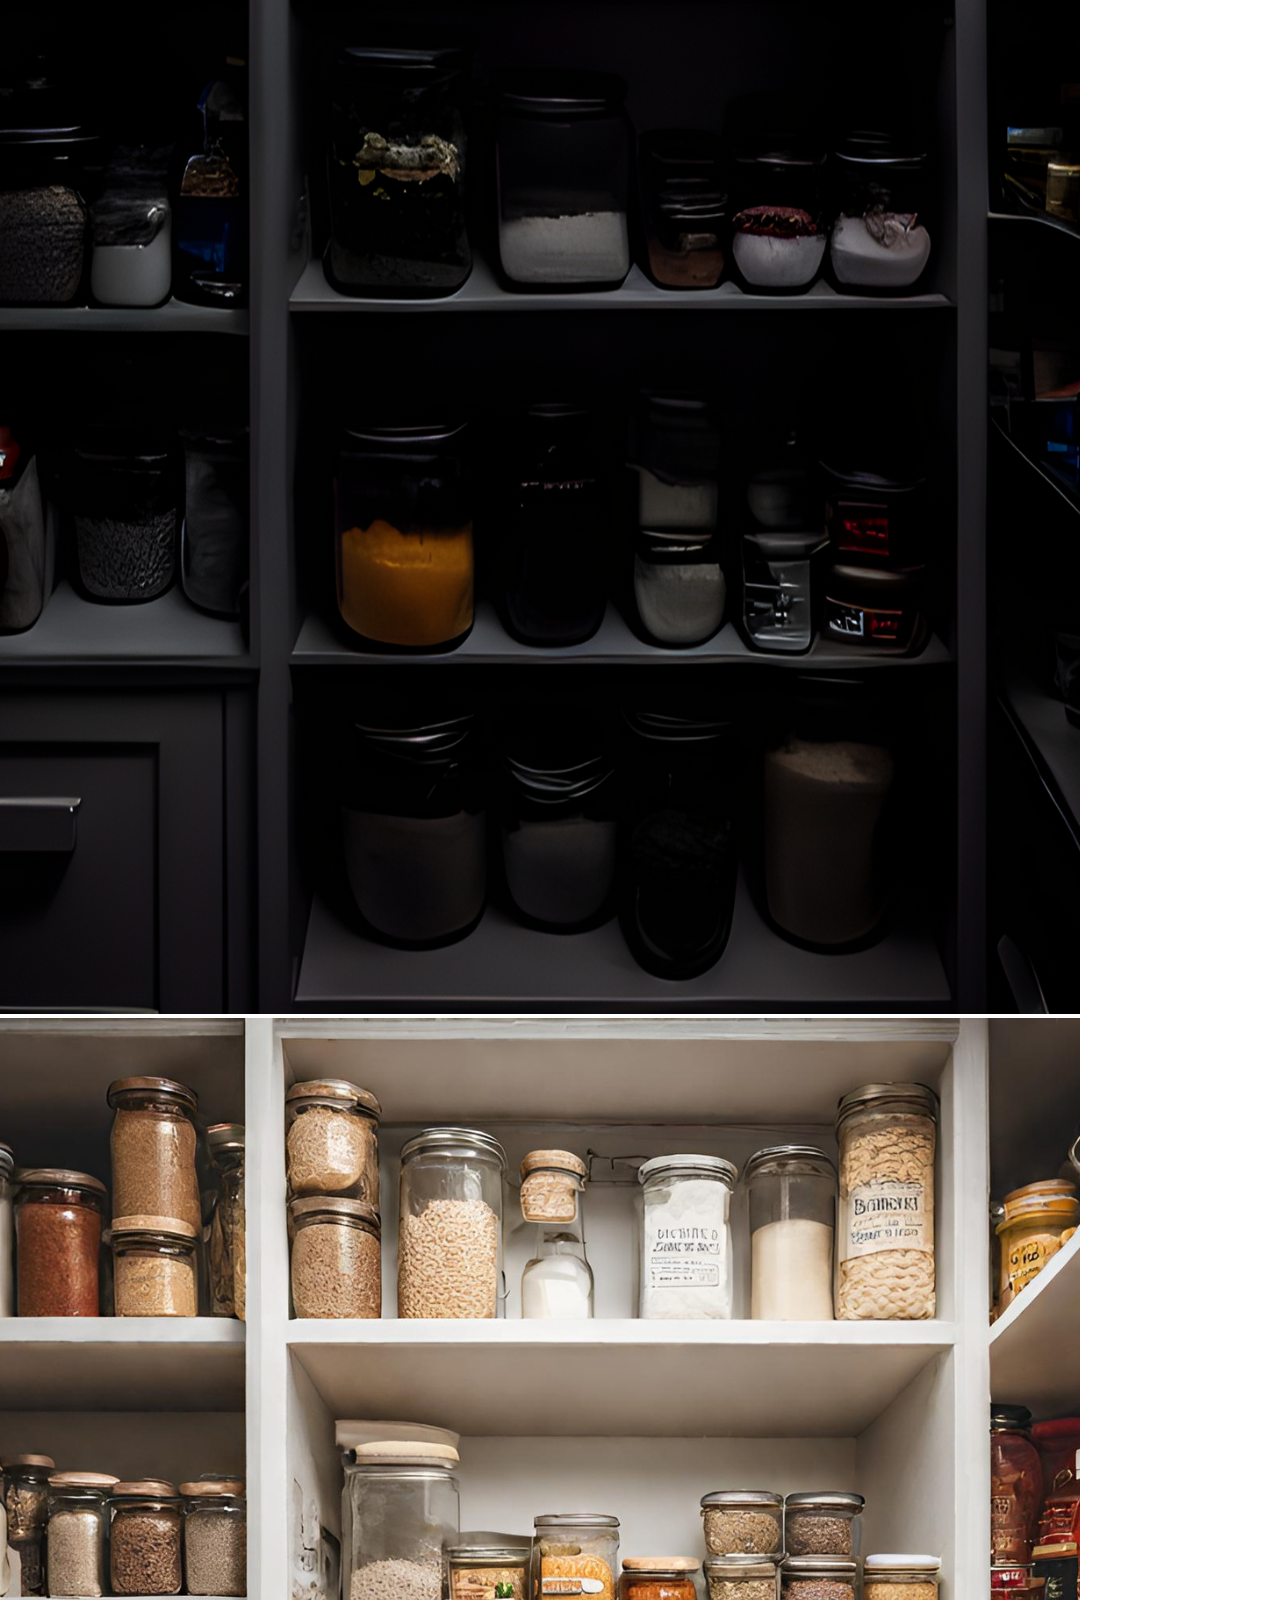
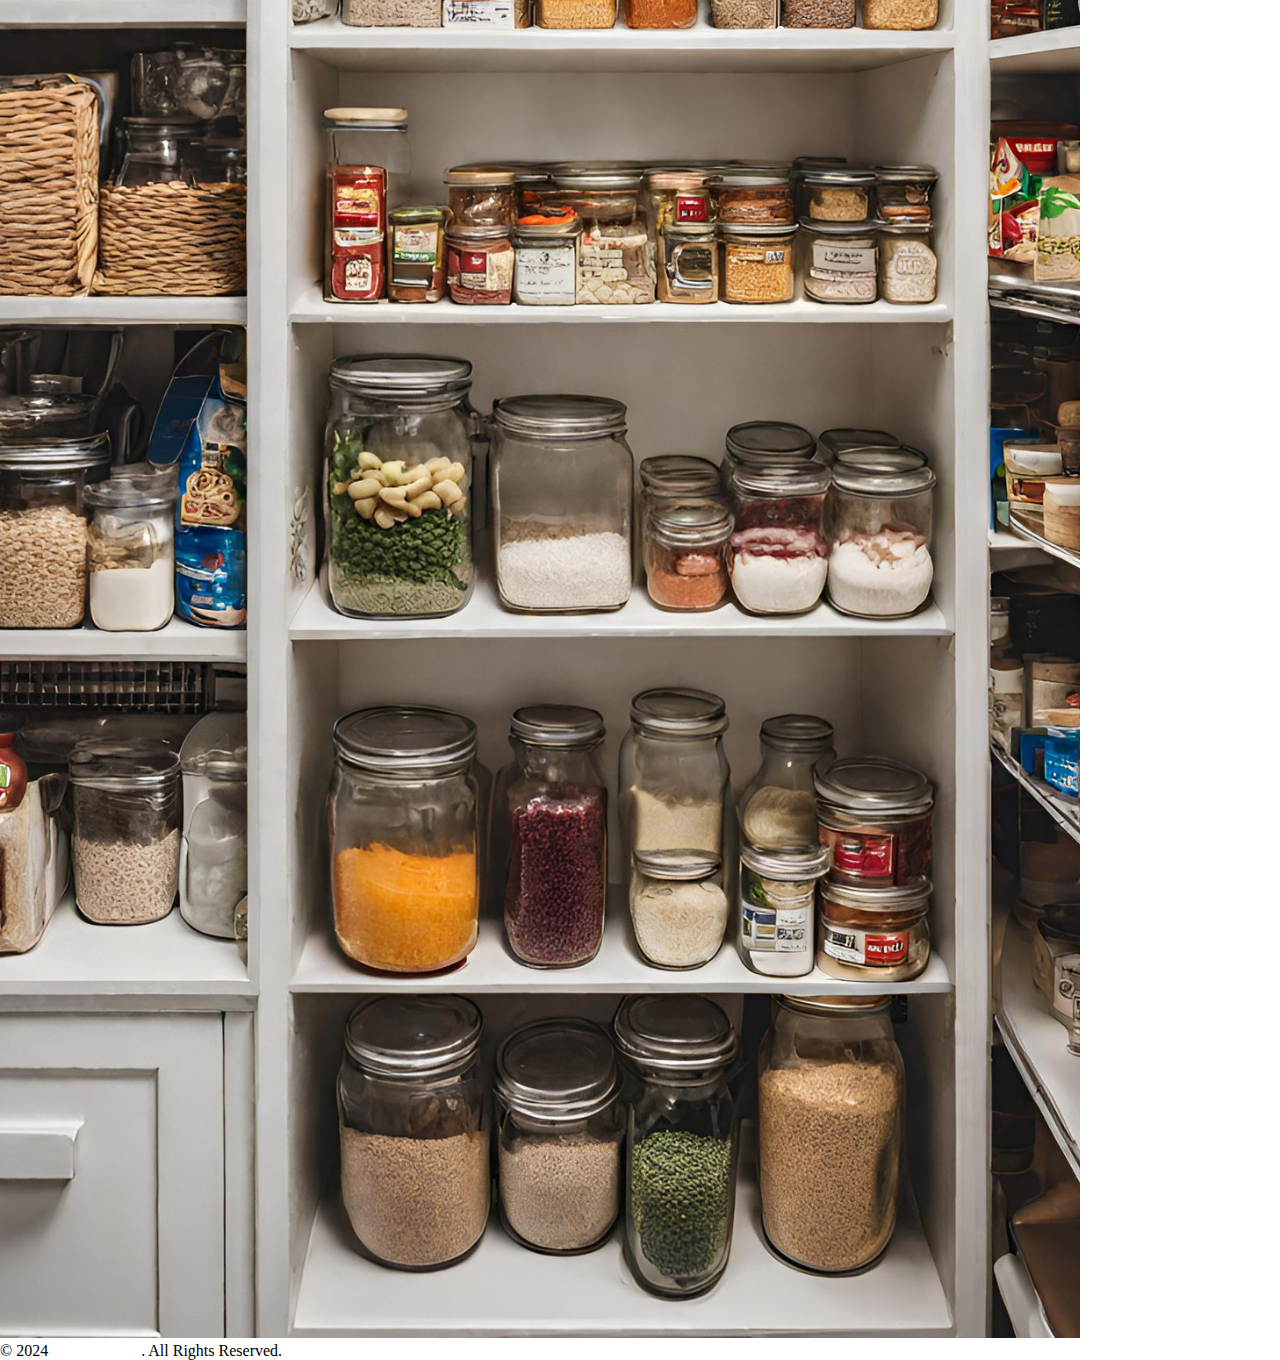
==== commit f16bc96d: "resolved merges" ====
--- a/index.html
+++ b/index.html
@@ -159,7 +159,7 @@
 
 <!-- Footer -->
 
-<footer class="absolute inset-x-0 bottom-0 bg-chamoisee rounded-lg shadow m-4">
+<footer class="fixed inset-x-0 bottom-0 bg-chamoisee rounded-lg shadow m-4">
 <div class="w-full mx-auto max-w-screen-xl p-4 md:flex md:items-center md:justify-between">
     <span class="text-sm  text-parchment sm:text-center mx-auto">© 2024 <a href="https://flowbite.com/" class="hover:underline hover:text-teagreen">EZ CHEFS™</a>. All Rights Reserved.
 </span>
@@ -175,7 +175,6 @@
 <!--Script sources/references-->
 <script src="https://cdnjs.cloudflare.com/ajax/libs/flowbite/2.3.0/flowbite.min.js"></script>
 <script src="https://cdn.tailwindcss.com"></script>
-<script src="assets/script.js"></script>
 <script>
     tailwind.config = {
         theme: {
--- a/assets/CSS/style.css
+++ b/assets/CSS/style.css
@@ -12,9 +12,9 @@
   overflow: hidden;
 }
 
-footer {
+/* footer {
   position: fixed;
-}
+} */
 
 /* .username-display {
   font-size: 50px;
@@ -122,6 +122,130 @@
   margin: 10px;
 } */
 
+.search-container {
+  margin: 20px;
+  text-align: center;
+}
+
+#search-input {
+  padding: 10px;
+  margin-right: 10px;
+  font-size: 16px;
+}
+
+#search-button {
+  padding: 10px;
+  font-size: 16px;
+  background-color: #6f86ff;
+  color: white;
+  border: none;
+  cursor: pointer;
+}
+
+#results-container {
+  display: flex;
+  flex-wrap: wrap;
+  justify-content: center;
+  gap: 20px;
+  padding: 20px;
+}
+
+.ingredient {
+  text-align: center;
+  padding: 10px;
+  background-color: #42465d;
+  color: white;
+  border-radius: 10px;
+}
+
+.ingredient img {
+  max-width: 100px;
+  border-radius: 5px;
+  margin-bottom: 10px;
+}
+
+
+#savedItemsContainer {
+  margin-bottom: 10px;
+  padding: 5px;
+  border: 1px solid #ccc;
+  border-radius: 5px;
+}
+#inventoryContainer img, #savedItemsContainer img {
+  width: 100px;  /* Adjust size as necessary */
+  height: auto;
+}
+
+#recipeResults {
+  display: flex;
+  flex-wrap: wrap;
+  justify-content: center;
+}
+
+.recipe {
+width: 30%; /* Adjust as needed */
+display: inline-block;
+margin: 10px; /* Adjust spacing between recipes */
+padding: 10px;
+border: 1px solid #ccc;
+border-radius: 5px;
+}
+
+.recipe img {
+max-width: 100%;
+display: inline-flex ;
+height: auto;
+}
+
+.logo-and-search {
+display: flex;
+align-items: center;
+margin-right: auto; /* Pushes the search box and logo to the left */
+}
+
+#searchInput {
+margin-right: 10px; /* Adds space between search input and button */
+}
+
+.modal {
+display: none;
+position: fixed;
+z-index: 1;
+left: 0;
+top: 0;
+width: 100%;
+height: 100%;
+overflow: auto;
+background-color: rgba(0,0,0,0.5);
+}
+
+.modal-content {
+background-color: #fefefe;
+margin: 15% auto;
+padding: 20px;
+border: 1px solid #888;
+width: 80%;
+}
+
+.modal-content img {
+max-width: 100%;
+height: auto;
+}
+
+/* CSS to style the close button */
+#closeModalBtn {
+  position: absolute;
+  top: 10px;
+  right: 10px;
+  font-size: 20px;
+  background: none;
+  border: none;
+  cursor: pointer;
+}
+
+
+/* Styling for login and register modals */
+
 dialog {
   top: 50%;
   left: 50%;
@@ -129,19 +253,35 @@
   -moz-transform: translateX(-50%) translateY(-50%);
   -ms-transform: translateX(-50%) translateY(-50%);
   transform: translateX(-50%) translateY(-50%);
-  height: 50%;
+  height: fit-content;
   width: 70%;
 }
 
 dialog div {
+  display: flex;
+  flex-direction: column;
+  justify-content: space-evenly;
   height: 100%;
   width: 100%;
   border:#1F2937;
   border-width: 10px;
-  background: #A98467;
+  background: #6C584C;
   text-align: center;
+  color: white;
+}
+
+dialog form {
+  justify-content: center;
+  align-content: center;
+}
+
+dialog input {
+  width: 50%;
+  justify-self: center;
+  align-self: center;
   color: black;
 }
+
 
 
 #recipeResults {
